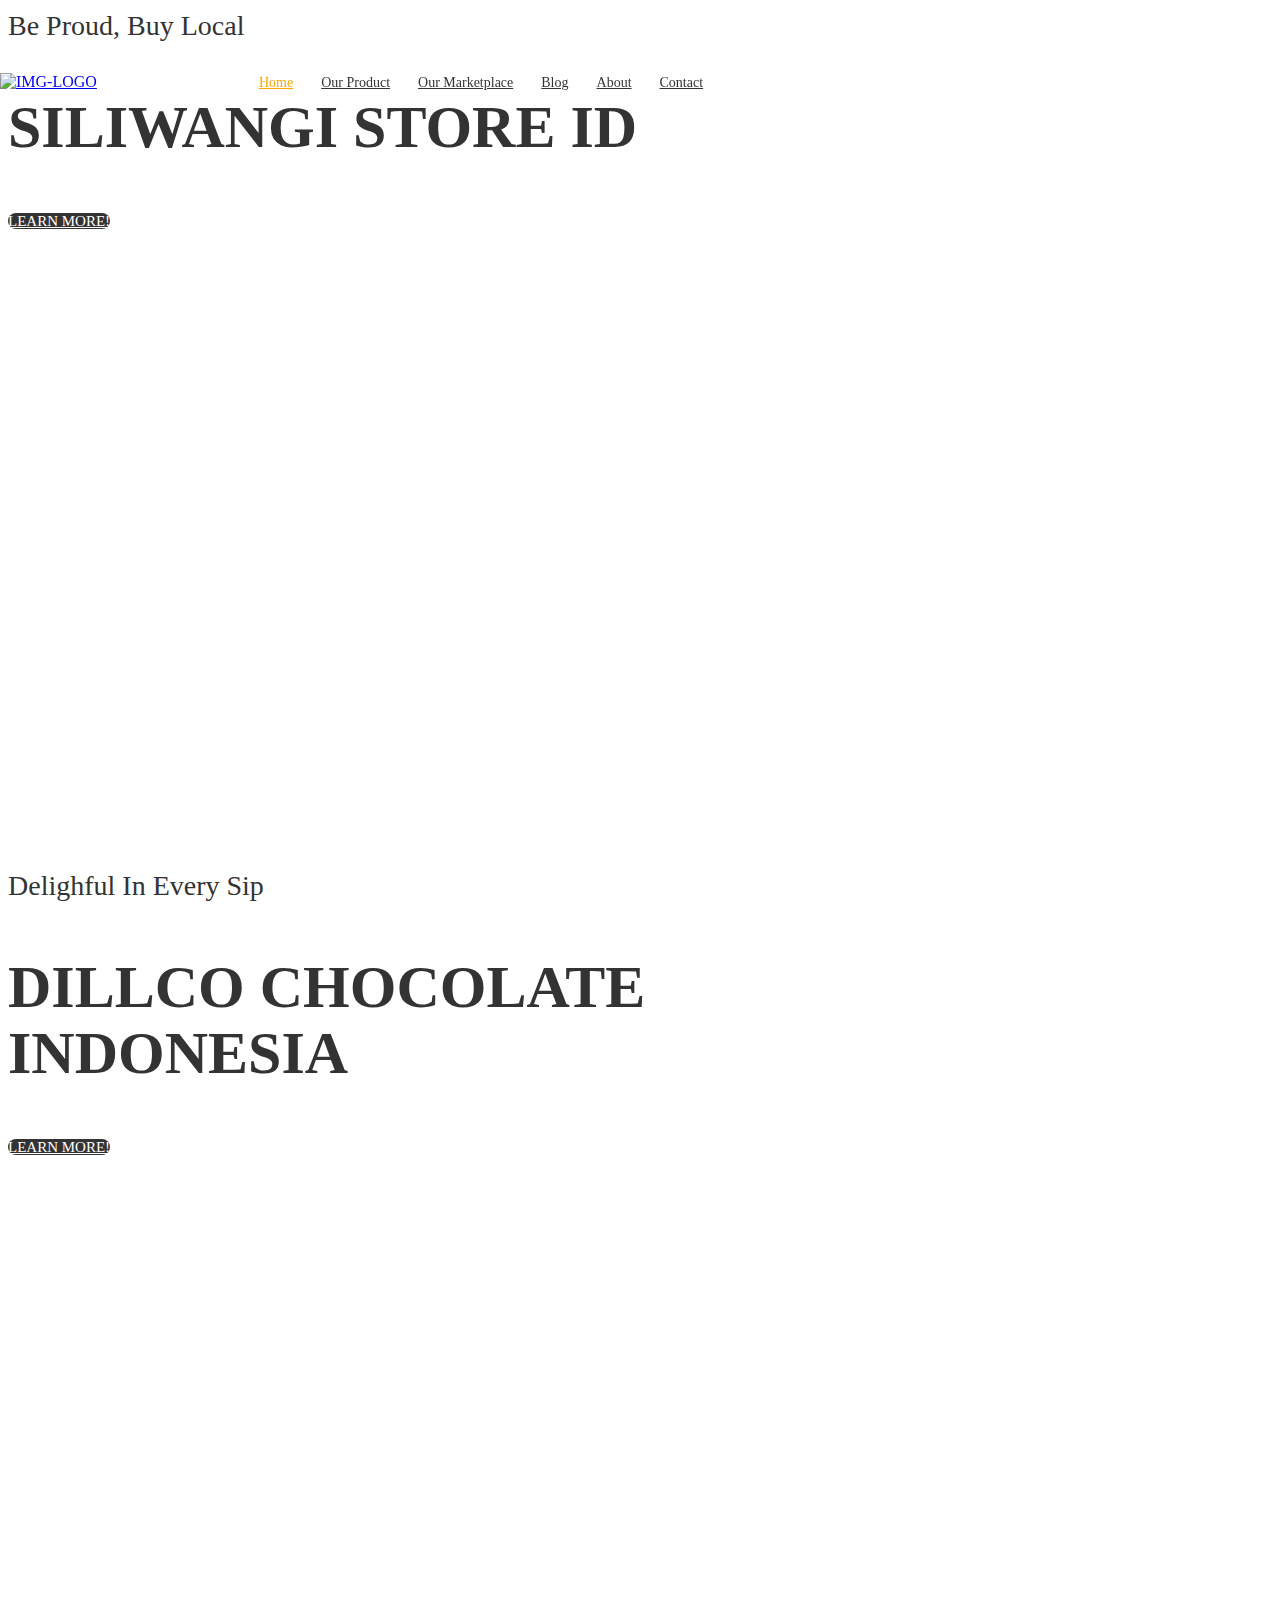
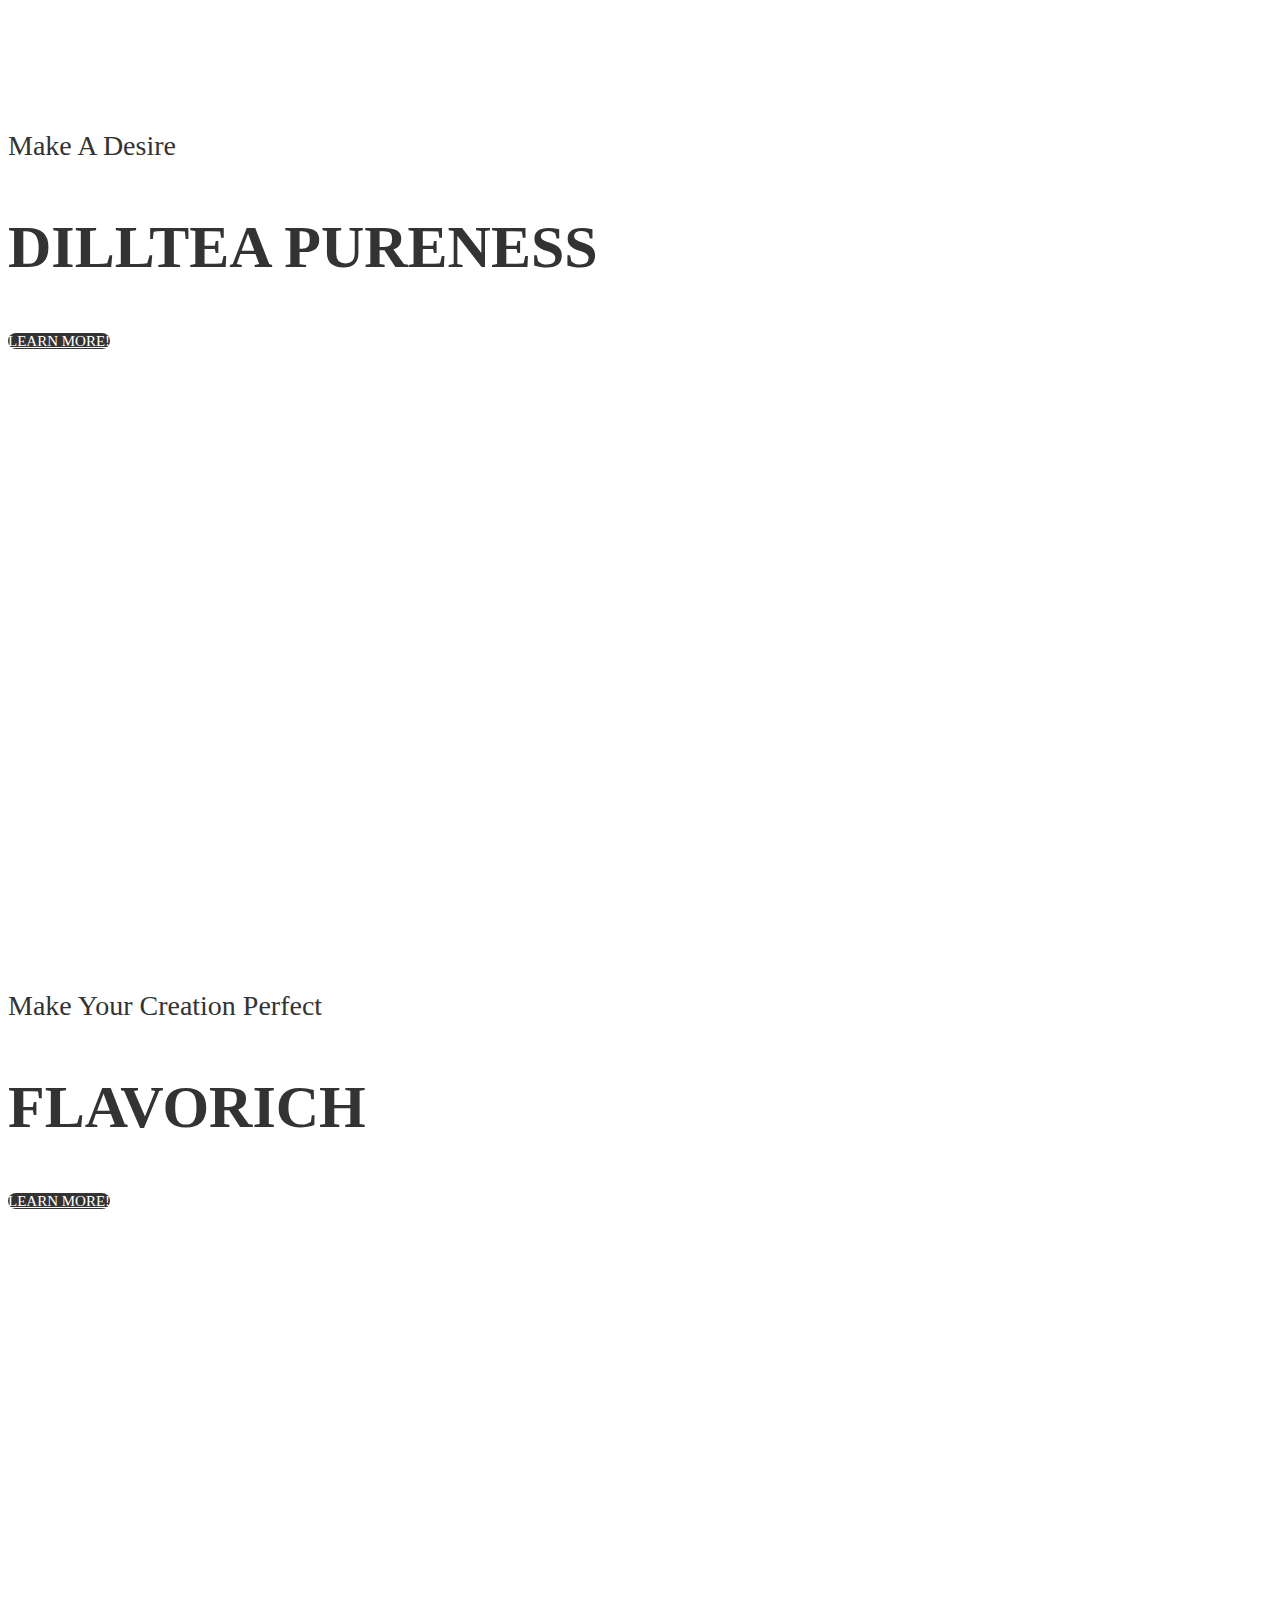
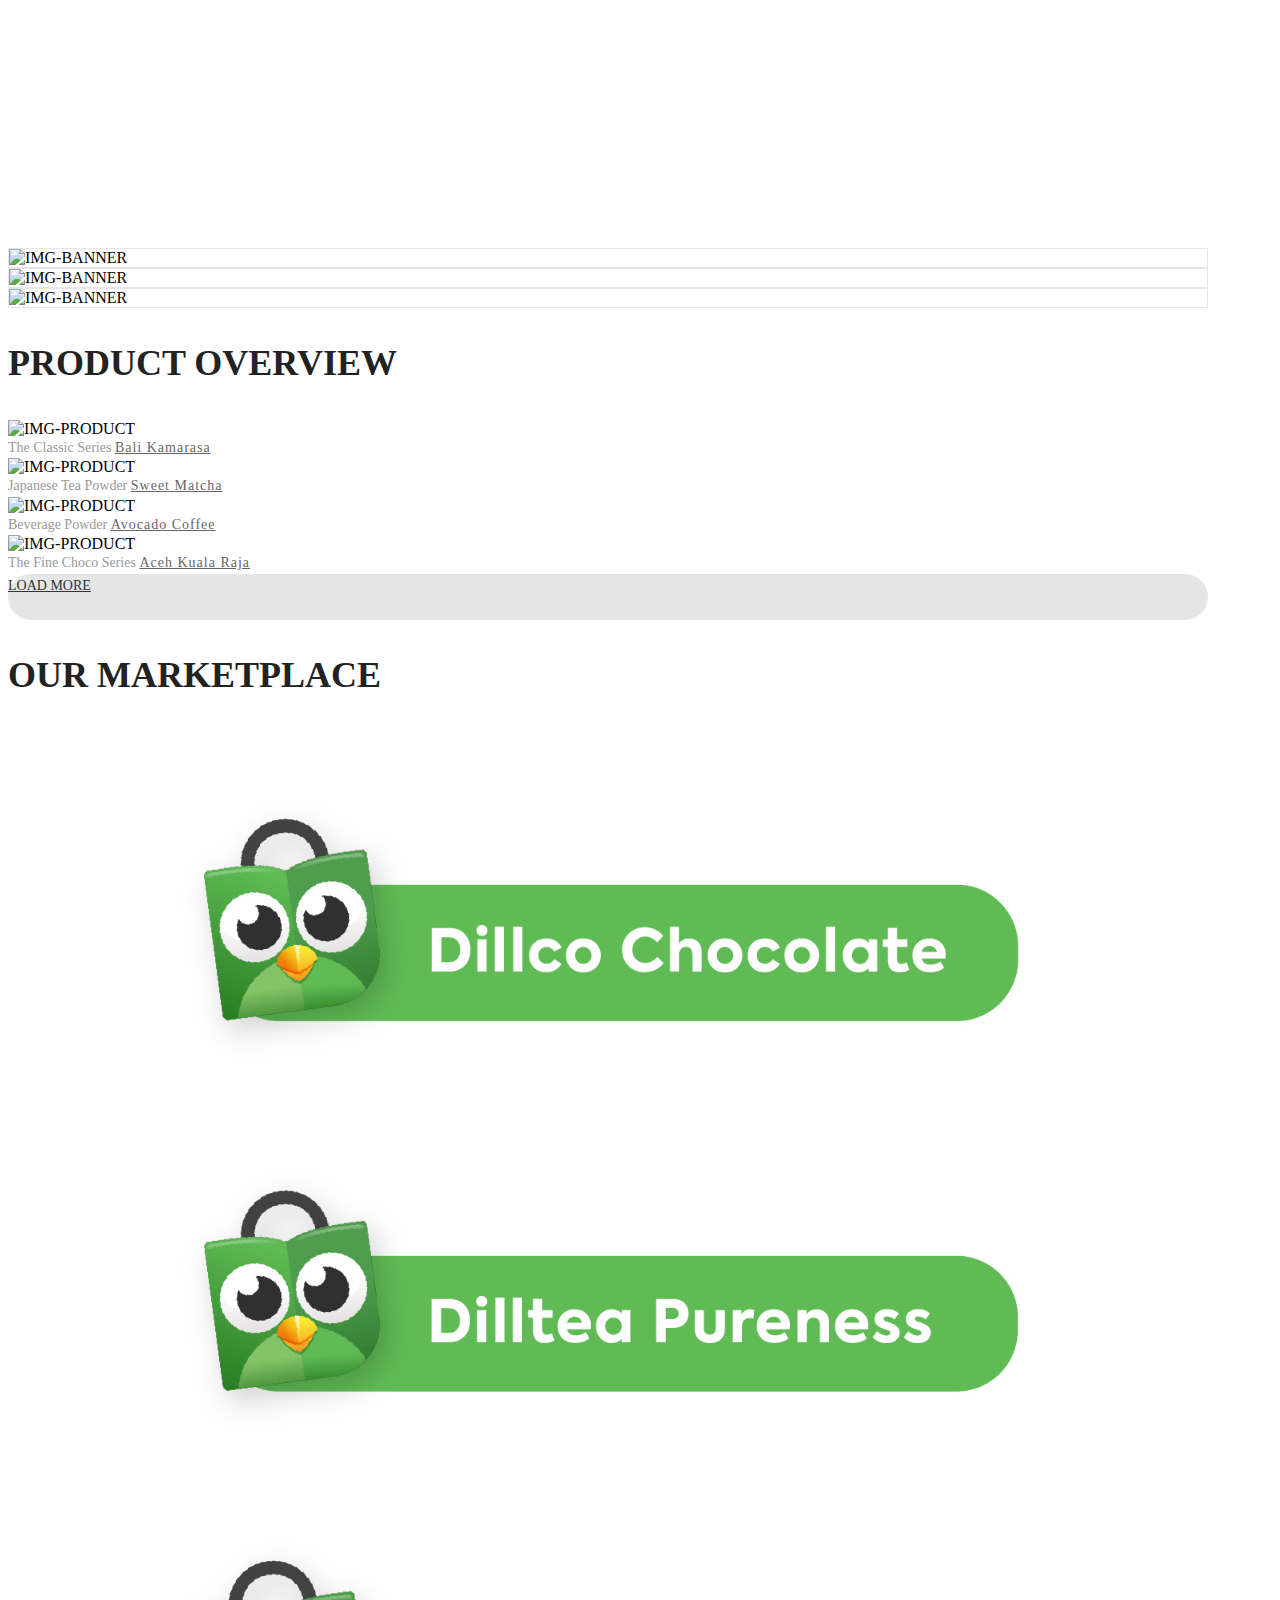
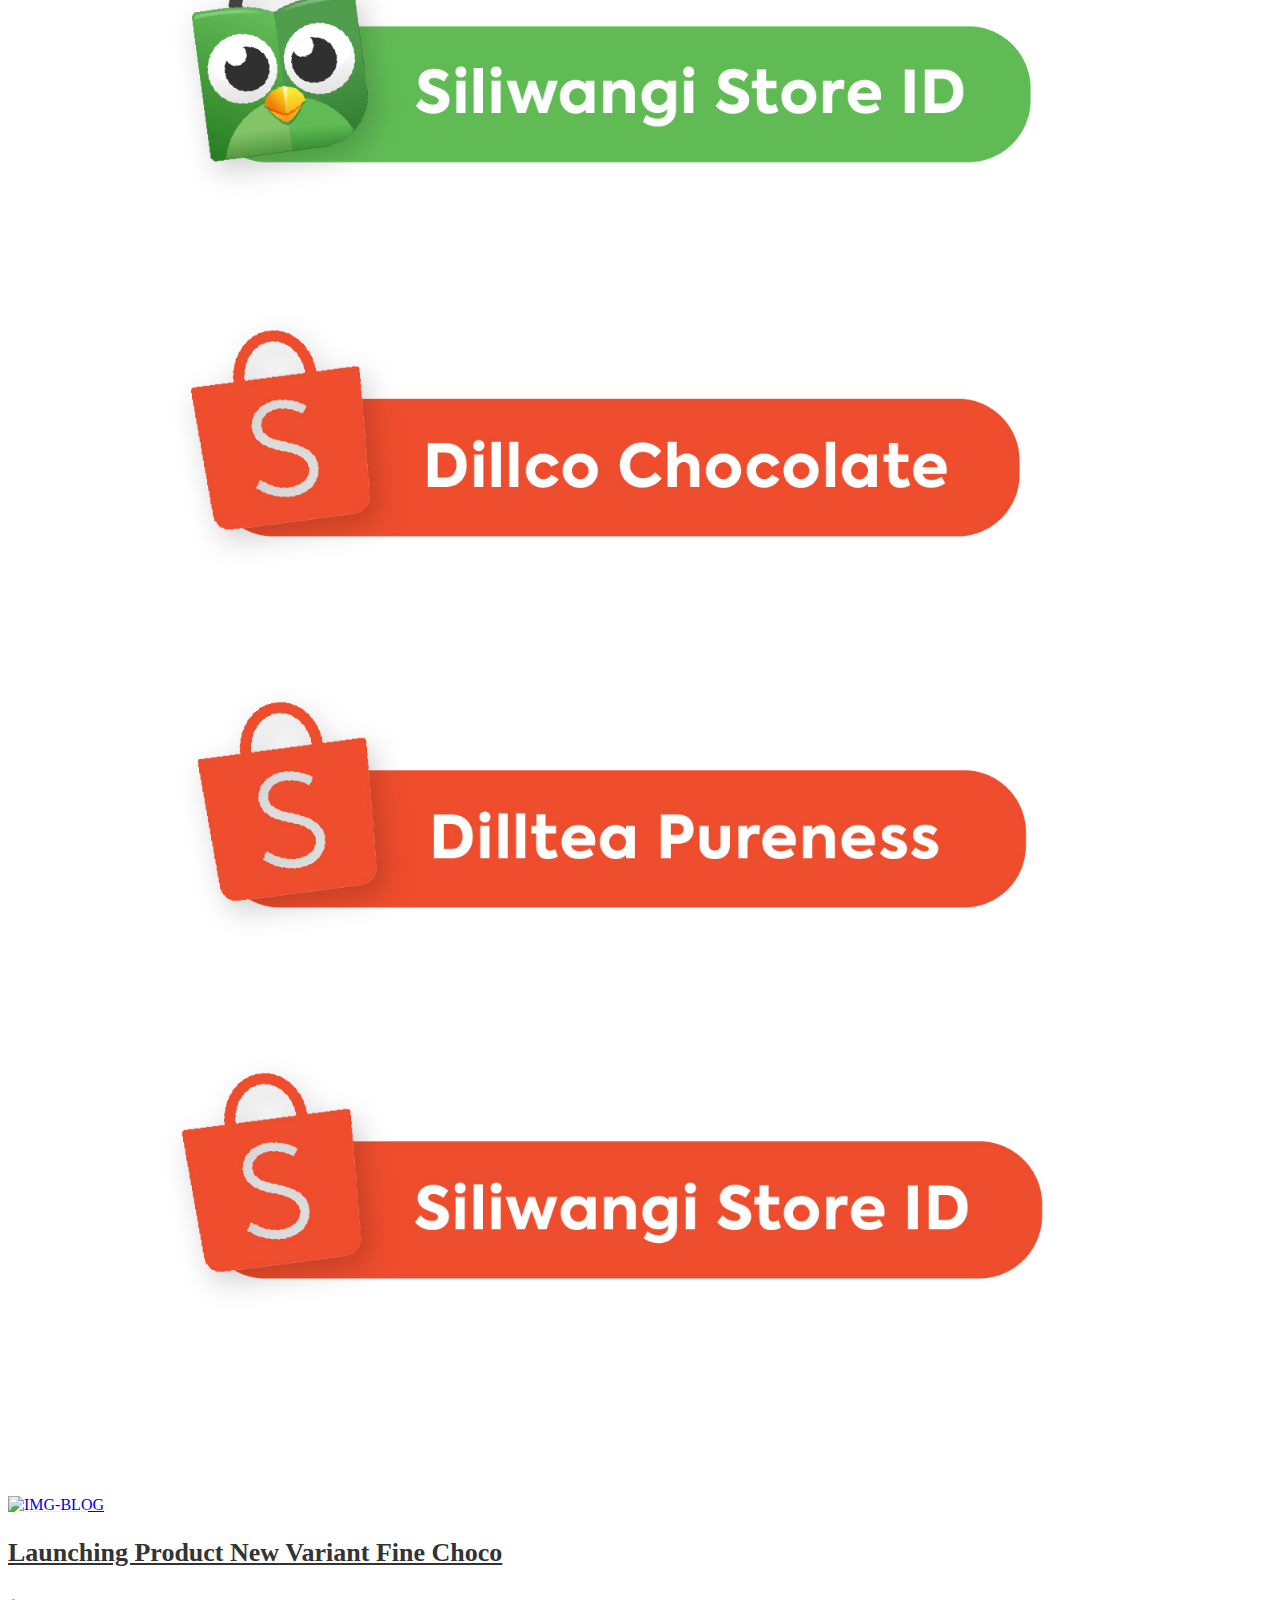
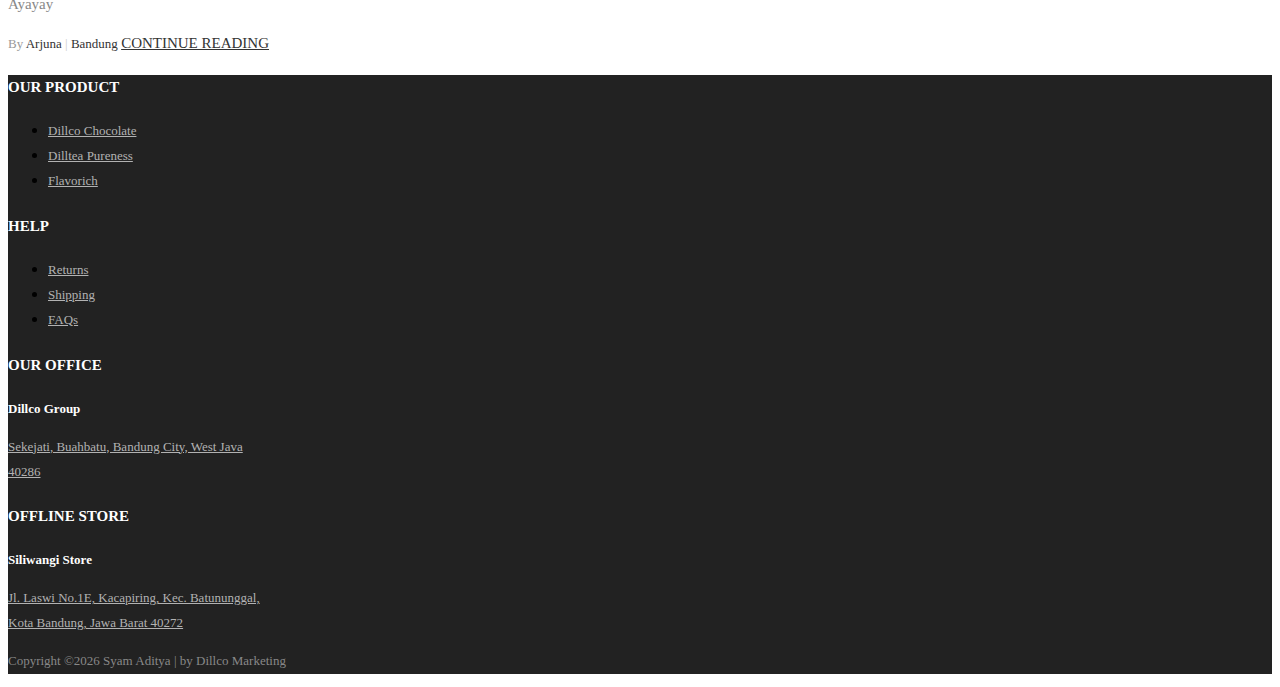
==== index.html @ f3f21f54 "Update" ====
<!DOCTYPE html>
<html lang="en">
<head>
	<title>Dillco Group Home Page</title>
	<meta charset="UTF-8">
	<meta name="viewport" content="width=device-width, initial-scale=1">
<!--===============================================================================================-->	
	<link rel="icon" type="image/png" href="images/icons/favicon.png"/>
<!--===============================================================================================-->
	<link rel="stylesheet" type="text/css" href="vendor/bootstrap/css/bootstrap.min.css">
<!--===============================================================================================-->
	<link rel="stylesheet" type="text/css" href="fonts/font-awesome-4.7.0/css/font-awesome.min.css">
<!--===============================================================================================-->
	<link rel="stylesheet" type="text/css" href="fonts/iconic/css/material-design-iconic-font.min.css">
<!--===============================================================================================-->
	<link rel="stylesheet" type="text/css" href="fonts/linearicons-v1.0.0/icon-font.min.css">
<!--===============================================================================================-->
	<link rel="stylesheet" type="text/css" href="vendor/animate/animate.css">
<!--===============================================================================================-->	
	<link rel="stylesheet" type="text/css" href="vendor/css-hamburgers/hamburgers.min.css">
<!--===============================================================================================-->
	<link rel="stylesheet" type="text/css" href="vendor/animsition/css/animsition.min.css">
<!--===============================================================================================-->
	<link rel="stylesheet" type="text/css" href="vendor/select2/select2.min.css">
<!--===============================================================================================-->	
	<link rel="stylesheet" type="text/css" href="vendor/daterangepicker/daterangepicker.css">
<!--===============================================================================================-->
	<link rel="stylesheet" type="text/css" href="vendor/slick/slick.css">
<!--===============================================================================================-->
	<link rel="stylesheet" type="text/css" href="vendor/MagnificPopup/magnific-popup.css">
<!--===============================================================================================-->
	<link rel="stylesheet" type="text/css" href="vendor/perfect-scrollbar/perfect-scrollbar.css">
<!--===============================================================================================-->
	<link rel="stylesheet" type="text/css" href="css/util.css">
	<link rel="stylesheet" type="text/css" href="css/main.css">
<!--===============================================================================================-->
</head>
<body class="animsition">
	
	<!-- Header -->
	<header>
		<!-- Header desktop -->
		<div class="container-menu-desktop">

			<div class="wrap-menu-desktop">
				<nav class="limiter-menu-desktop container">
					<!-- Logo desktop -->		
					<a href="#" class="logo">
						<img src="images/icons/dillco logo.png" alt="IMG-LOGO" style="width: 150px;">
					</a>

					<!-- Menu desktop -->
					<div class="menu-desktop">
						<ul class="main-menu">
							<li class="active-menu">
								<a href="index.html">Home</a>
								<!-- <ul class="sub-menu">
									<li><a href="index.html">Homepage 1</a></li>
									<li><a href="home-02.html">Homepage 2</a></li>
									<li><a href="home-03.html">Homepage 3</a></li>
								</ul> -->
							</li>

							<li>
								<a href="product.html">Our Product</a>
							</li>

							<li>
								<a href="#marketplace">Our Marketplace</a>
							</li>

							<li>
								<a href="#blog">Blog</a>
							</li>

							<li>
								<a href="#">About</a>
							</li>

							<li>
								<a href="#">Contact</a>
							</li>
						</ul>
					</div>	

					<!-- Icon header -->
				</nav>
			</div>	
		</div>

		<!-- Header Mobile -->
		<div class="wrap-header-mobile">
			<!-- Logo moblie -->		
			<div class="logo-mobile">
				<a href="index.html"><img src="images/icons/dillco logo.png" alt="IMG-LOGO"></a>
			</div>

			<!-- Icon header -->
			<!-- Button show menu -->
			<div class="btn-show-menu-mobile hamburger hamburger--squeeze">
				<span class="hamburger-box">
					<span class="hamburger-inner"></span>
				</span>
			</div>
		</div>


		<!-- Menu Mobile -->
		<div class="menu-mobile">

			<ul class="main-menu-m">
				<li>
					<a href="index.html">Home</a>
					<!-- <ul class="sub-menu-m">
						<li><a href="index.html">Homepage 1</a></li>
						<li><a href="home-02.html">Homepage 2</a></li>
						<li><a href="home-03.html">Homepage 3</a></li>
					</ul> -->
					<!-- <span class="arrow-main-menu-m">
						<i class="fa fa-angle-right" aria-hidden="true"></i>
					</span> -->
				</li>

				<li>
					<a href="product.html">Our Product</a>
				</li>

				<li>
					<a href="#marketplace">Our Marketplace</a>
				</li>

				<li>
					<a href="#blog">Blog</a>
				</li>

				<li>
					<a href="#">About</a>
				</li>

				<li>
					<a href="#">Contact</a>
				</li>
			</ul>
		</div>

		<!-- Modal Search -->
	</header>

	<!-- Cart -->
	<!-- Slider -->
	<section class="section-slide">
		<div class="wrap-slick1">
			<div class="slick1">
				<div class="item-slick1" style="background-image: url(images/bannerssid.jpg);">
					<div class="container h-full">
						<div class="flex-col-l-m h-full p-t-100 p-b-30 respon5">
							<div class="layer-slick1 animated visible-false" data-appear="fadeInDown" data-delay="0">
								<span class="ltext-101 cl2 respon2">
									Be Proud, Buy Local
								</span>
							</div>
								
							<div class="layer-slick1 animated visible-false" data-appear="fadeInUp" data-delay="800">
								<h2 class="ltext-201 cl2 p-t-19 p-b-43 respon1">
									Siliwangi Store ID
								</h2>
							</div>
								
							<div class="layer-slick1 animated visible-false" data-appear="zoomIn" data-delay="1600">
								<a href="#" class="flex-c-m stext-101 cl0 size-101 bg1 bor1 hov-btn1 p-lr-15 trans-04">
									Learn More!
								</a>
							</div>
						</div>
					</div>
				</div>
				<div class="item-slick1" style="background-image: url(images/bannerdillco.jpg);">
					<div class="container h-full">
						<div class="flex-col-l-m h-full p-t-100 p-b-30 respon5">
							<div class="layer-slick1 animated visible-false" data-appear="fadeInDown" data-delay="0">
								<span class="ltext-101 cl2 respon2">
									Delighful In Every Sip
								</span>
							</div>
								
							<div class="layer-slick1 animated visible-false" data-appear="fadeInUp" data-delay="800">
								<h2 class="ltext-201 cl2 p-t-19 p-b-43 respon1">
									Dillco Chocolate <br>Indonesia
								</h2>
							</div>
								
							<div class="layer-slick1 animated visible-false" data-appear="zoomIn" data-delay="1600">
								<a href="#" class="flex-c-m stext-101 cl0 size-101 bg1 bor1 hov-btn1 p-lr-15 trans-04">
									Learn More!
								</a>
							</div>
						</div>
					</div>
				</div>

				<div class="item-slick1" style="background-image: url(images/bannerdtp.jpg);">
					<div class="container h-full">
						<div class="flex-col-l-m h-full p-t-100 p-b-30 respon5">
							<div class="layer-slick1 animated visible-false" data-appear="fadeInDown" data-delay="0">
								<span class="ltext-101 cl2 respon2">
									Make A Desire
								</span>
							</div>
								
							<div class="layer-slick1 animated visible-false" data-appear="fadeInUp" data-delay="800">
								<h2 class="ltext-201 cl2 p-t-19 p-b-43 respon1">
									Dilltea Pureness
								</h2>
							</div>
								
							<div class="layer-slick1 animated visible-false" data-appear="zoomIn" data-delay="1600">
								<a href="#" class="flex-c-m stext-101 cl0 size-101 bg1 bor1 hov-btn1 p-lr-15 trans-04">
									Learn More!
								</a>
							</div>
						</div>
					</div>
				</div>

				<div class="item-slick1" style="background-image: url(images/bannerflavo.jpg);">
					<div class="container h-full">
						<div class="flex-col-l-m h-full p-t-100 p-b-30 respon5">
							<div class="layer-slick1 animated visible-false" data-appear="fadeInDown" data-delay="0">
								<span class="ltext-101 cl2 respon2">
									Make Your Creation Perfect
								</span>
							</div>
								
							<div class="layer-slick1 animated visible-false" data-appear="fadeInUp" data-delay="800">
								<h2 class="ltext-201 cl2 p-t-19 p-b-43 respon1">
									Flavorich
								</h2>
							</div>
								
							<div class="layer-slick1 animated visible-false" data-appear="zoomIn" data-delay="1600">
								<a href="#" class="flex-c-m stext-101 cl0 size-101 bg1 bor1 hov-btn1 p-lr-15 trans-04">
									Learn More!
								</a>
							</div>
						</div>
					</div>
				</div>
			</div>
		</div>
	</section>


	<!-- Banner -->
	<div class="sec-banner bg0 p-t-80 p-b-10">
		<div class="container">
			<div class="row">
				<div class="col-md-6 col-xl-4 p-b-10 m-lr-auto">
					<!-- Block1 -->
					<div class="block1 wrap-pic-w hov-img0">
						<img src="images/bannercatdci.jpg" alt="IMG-BANNER">

						<!-- <a href="#" class="block1-txt ab-t-l s-full flex-col-l-sb p-lr-38 p-tb-34 trans-03 respon3">
							<div class="block1-txt-child1 flex-col-l"> -->
								<!-- <span class="block1-name ltext-102 trans-04 p-b-8">
									Women
								</span>

								<span class="block1-info stext-102 trans-04">
									Spring 2018
								</span> -->
							<!-- </div>

							<div class="block1-txt-child2 p-b-4 trans-05">
								<div class="block1-link stext-101 cl0 trans-09" style="color: #333333;">
									Learn More!
								</div>
							</div> -->
						</a>
					</div>
				</div>

				<div class="col-md-6 col-xl-4 p-b-10 m-lr-auto">
					<!-- Block1 -->
					<div class="block1 wrap-pic-w hov-img0">
						<img src="images/bannercatdtp.jpg" alt="IMG-BANNER">

						<!-- <a href="#" class="block1-txt ab-t-l s-full flex-col-l-sb p-lr-38 p-tb-34 trans-03 respon3">
							<div class="block1-txt-child1 flex-col-l">
								<span class="block1-name ltext-102 trans-04 p-b-8">
									Men
								</span>

								<span class="block1-info stext-102 trans-04">
									Spring 2018
								</span>
							</div>

							<div class="block1-txt-child2 p-b-4 trans-05">
								<div class="block1-link stext-101 cl0 trans-09" style="color: #333333;">
									Learn More!
								</div>
							</div>
						</a> -->
					</div>
				</div>

				<div class="col-md-6 col-xl-4 p-b-10 m-lr-auto">
					<!-- Block1 -->
					<div class="block1 wrap-pic-w hov-img0">
						<img src="images/bannetcatflavo.jpg" alt="IMG-BANNER">

						<!-- <a href="#" class="block1-txt ab-t-l s-full flex-col-l-sb p-lr-38 p-tb-34 trans-03 respon3">
							<div class="block1-txt-child1 flex-col-l">
								<span class="block1-name ltext-102 trans-04 p-b-8">
								Accessories
								</span>

								<span class="block1-info stext-102 trans-04">
									New Trend
								</span>
							</div>

							<div class="block1-txt-child2 p-b-4 trans-05">
								<div class="block1-link stext-101 cl0 trans-09" style="color: #333333;">
									Learn More!
								</div>
							</div>
						</a> -->
					</div>
				</div>
			</div>
		</div>
	</div>


	<!-- Product -->
	<section class="bg0 p-t-23 p-b-30" id="ourproduct">
		<div class="container">
			<div class="p-b-10">
				<h3 class="ltext-103 cl5">
					Product Overview
				</h3>
			</div>

			<div class="flex-w flex-sb-m p-b-52">

				<!-- <div class="flex-w flex-c-m m-tb-10">
					<div class="flex-c-m stext-106 cl6 size-104 bor4 pointer hov-btn3 trans-04 m-r-8 m-tb-4 js-show-filter">
						<i class="icon-filter cl2 m-r-6 fs-15 trans-04 zmdi zmdi-filter-list"></i>
						<i class="icon-close-filter cl2 m-r-6 fs-15 trans-04 zmdi zmdi-close dis-none"></i>
						 Filter
					</div>

					<div class="flex-c-m stext-106 cl6 size-105 bor4 pointer hov-btn3 trans-04 m-tb-4 js-show-search">
						<i class="icon-search cl2 m-r-6 fs-15 trans-04 zmdi zmdi-search"></i>
						<i class="icon-close-search cl2 m-r-6 fs-15 trans-04 zmdi zmdi-close dis-none"></i>
						Search
					</div>
				</div>
				
				Search product
				<div class="dis-none panel-search w-full p-t-10 p-b-15">
					<div class="bor8 dis-flex p-l-15">
						<button class="size-113 flex-c-m fs-16 cl2 hov-cl1 trans-04">
							<i class="zmdi zmdi-search"></i>
						</button>

						<input class="mtext-107 cl2 size-114 plh2 p-r-15" type="text" name="search-product" placeholder="Search">
					</div>	
				</div> -->

				<!-- Filter -->
				<!-- <div class="dis-none panel-filter w-full p-t-10">
					<div class="wrap-filter flex-w bg6 w-full p-lr-40 p-t-27 p-lr-15-sm">
						<div class="filter-col1 p-r-15 p-b-27">
							<div class="mtext-102 cl2 p-b-15">
								Sort By
							</div>

							<ul>
								<li class="p-b-6">
									<a href="#" class="filter-link stext-106 trans-04">
										Default
									</a>
								</li>

								<li class="p-b-6">
									<a href="#" class="filter-link stext-106 trans-04">
										Popularity
									</a>
								</li>

								<li class="p-b-6">
									<a href="#" class="filter-link stext-106 trans-04">
										Average rating
									</a>
								</li>

								<li class="p-b-6">
									<a href="#" class="filter-link stext-106 trans-04 filter-link-active">
										Newness
									</a>
								</li>

								<li class="p-b-6">
									<a href="#" class="filter-link stext-106 trans-04">
										Price: Low to High
									</a>
								</li>

								<li class="p-b-6">
									<a href="#" class="filter-link stext-106 trans-04">
										Price: High to Low
									</a>
								</li>
							</ul>
						</div>

						<div class="filter-col2 p-r-15 p-b-27">
							<div class="mtext-102 cl2 p-b-15">
								Price
							</div>

							<ul>
								<li class="p-b-6">
									<a href="#" class="filter-link stext-106 trans-04 filter-link-active">
										All
									</a>
								</li>

								<li class="p-b-6">
									<a href="#" class="filter-link stext-106 trans-04">
										$0.00 - $50.00
									</a>
								</li>

								<li class="p-b-6">
									<a href="#" class="filter-link stext-106 trans-04">
										$50.00 - $100.00
									</a>
								</li>

								<li class="p-b-6">
									<a href="#" class="filter-link stext-106 trans-04">
										$100.00 - $150.00
									</a>
								</li>

								<li class="p-b-6">
									<a href="#" class="filter-link stext-106 trans-04">
										$150.00 - $200.00
									</a>
								</li>

								<li class="p-b-6">
									<a href="#" class="filter-link stext-106 trans-04">
										$200.00+
									</a>
								</li>
							</ul>
						</div>

						<div class="filter-col3 p-r-15 p-b-27">
							<div class="mtext-102 cl2 p-b-15">
								Color
							</div>

							<ul>
								<li class="p-b-6">
									<span class="fs-15 lh-12 m-r-6" style="color: #222;">
										<i class="zmdi zmdi-circle"></i>
									</span>

									<a href="#" class="filter-link stext-106 trans-04">
										Black
									</a>
								</li>

								<li class="p-b-6">
									<span class="fs-15 lh-12 m-r-6" style="color: #4272d7;">
										<i class="zmdi zmdi-circle"></i>
									</span>

									<a href="#" class="filter-link stext-106 trans-04 filter-link-active">
										Blue
									</a>
								</li>

								<li class="p-b-6">
									<span class="fs-15 lh-12 m-r-6" style="color: #b3b3b3;">
										<i class="zmdi zmdi-circle"></i>
									</span>

									<a href="#" class="filter-link stext-106 trans-04">
										Grey
									</a>
								</li>

								<li class="p-b-6">
									<span class="fs-15 lh-12 m-r-6" style="color: #00ad5f;">
										<i class="zmdi zmdi-circle"></i>
									</span>

									<a href="#" class="filter-link stext-106 trans-04">
										Green
									</a>
								</li>

								<li class="p-b-6">
									<span class="fs-15 lh-12 m-r-6" style="color: #fa4251;">
										<i class="zmdi zmdi-circle"></i>
									</span>

									<a href="#" class="filter-link stext-106 trans-04">
										Red
									</a>
								</li>

								<li class="p-b-6">
									<span class="fs-15 lh-12 m-r-6" style="color: #aaa;">
										<i class="zmdi zmdi-circle-o"></i>
									</span>

									<a href="#" class="filter-link stext-106 trans-04">
										White
									</a>
								</li>
							</ul>
						</div>

						<div class="filter-col4 p-b-27">
							<div class="mtext-102 cl2 p-b-15">
								Tags
							</div>

							<div class="flex-w p-t-4 m-r--5">
								<a href="#" class="flex-c-m stext-107 cl6 size-301 bor7 p-lr-15 hov-tag1 trans-04 m-r-5 m-b-5">
									Fashion
								</a>

								<a href="#" class="flex-c-m stext-107 cl6 size-301 bor7 p-lr-15 hov-tag1 trans-04 m-r-5 m-b-5">
									Lifestyle
								</a>

								<a href="#" class="flex-c-m stext-107 cl6 size-301 bor7 p-lr-15 hov-tag1 trans-04 m-r-5 m-b-5">
									Denim
								</a>

								<a href="#" class="flex-c-m stext-107 cl6 size-301 bor7 p-lr-15 hov-tag1 trans-04 m-r-5 m-b-5">
									Streetstyle
								</a>

								<a href="#" class="flex-c-m stext-107 cl6 size-301 bor7 p-lr-15 hov-tag1 trans-04 m-r-5 m-b-5">
									Crafts
								</a>
							</div>
						</div>
					</div>
				</div> -->
			</div>

			<div class="row isotope-grid">
				<div class="col-sm-6 col-md-4 col-lg-3 p-b-35 isotope-item dci">
					<!-- Block2 -->
					<div class="block2">
						<div class="block2-pic hov-img0">
							<img src="images/product dci/classicseries/classic bali.jpg" alt="IMG-PRODUCT">

							<a href="#" class="block2-btn flex-c-m stext-103 cl2 size-102 bg0 bor2 hov-btn1 p-lr-15 trans-04 js-show-modal11a">
								Quick View
							</a>
						</div>

						<div class="block2-txt flex-w flex-t p-t-14">
							<div class="block2-txt-child1 flex-col-l ">
								<span class="stext-104 cl4 trans-04 js-name-b2 p-b-6">
									The Classic Series
								</span>
								<a href="#" class="stext-105 js-show-modal11a hov-cl1 cl3">
									Bali Kamarasa
								</a>
							</div>
						</div>
					</div>
				</div>

				<div class="col-sm-6 col-md-4 col-lg-3 p-b-35 isotope-item dtp">
					<!-- Block2 -->
					<div class="block2">
						<div class="block2-pic hov-img0">
							<img src="images/product dilltea/sweet matcha.jpg" alt="IMG-PRODUCT">

							<a href="#" class="block2-btn flex-c-m stext-103 cl2 size-102 bg0 bor2 hov-btn1 p-lr-15 trans-04 js-show-modal21a">
								Quick View
							</a>
						</div>

						<div class="block2-txt flex-w flex-t p-t-14">
							<div class="block2-txt-child1 flex-col-l ">
								<span class="stext-104 cl4 trans-04 js-name-b2 p-b-6">
									Japanese Tea Powder
								</span>
								<a href="#" class="stext-105 js-show-modal21a hov-cl1 cl3">
									Sweet Matcha
								</a>
							</div>
						</div>
					</div>
				</div>

				<div class="col-sm-6 col-md-4 col-lg-3 p-b-35 isotope-item flv">
					<!-- Block2 -->
					<div class="block2">
						<div class="block2-pic hov-img0">
							<img src="images/product flavorich/powder/avocado.jpg" alt="IMG-PRODUCT">

							<a href="#" class="block2-btn flex-c-m stext-103 cl2 size-102 bg0 bor2 hov-btn1 p-lr-15 trans-04 js-show-modal31a">
								Quick View
							</a>
						</div>

						<div class="block2-txt flex-w flex-t p-t-14">
							<div class="block2-txt-child1 flex-col-l ">
								<span class="stext-104 cl4 trans-04 js-name-b2 p-b-6">
									Beverage Powder
								</span>
								<a href="#" class="stext-105 js-show-modal31a hov-cl1 cl3">
									Avocado Coffee
								</a>
							</div>
						</div>
					</div>
				</div>

				<div class="col-sm-6 col-md-4 col-lg-3 p-b-35 isotope-item dci">
					<!-- Block2 -->
					<div class="block2">
						<div class="block2-pic hov-img0">
							<img src="images/product dci/finechoco/fine choco aceh.jpg" alt="IMG-PRODUCT">

							<a href="#" class="block2-btn flex-c-m stext-103 cl2 size-102 bg0 bor2 hov-btn1 p-lr-15 trans-04 js-show-modal12a">
								Quick View
							</a>
						</div>

						<div class="block2-txt flex-w flex-t p-t-14">
							<div class="block2-txt-child1 flex-col-l ">
								<span class="stext-104 cl4 trans-04 js-name-b2 p-b-6">
									The Fine Choco Series
								</span>
								<a href="#" class="stext-105 js-show-modal12a hov-cl1 cl3">
									Aceh Kuala Raja
								</a>
							</div>
						</div>
					</div>
				</div>
			</div>

			<!-- Load more -->
			<div class="flex-c-m flex-w w-full p-t-45">
				<div class="flex-c-m stext-101 cl5 size-103 bg2 bor1 hov-btn1 p-lr-15 trans-04">
					<a href="product.html" class="stext-104 cl1 hov-cl1 trans-04">Load More</a> 
				</div>
			</div>

		</div>
	</section>

	<div id="marketplace" class="sec-banner bg0 p-t-30 p-b-30">
		<!-- Tokopedia -->
		<div class="container">
			<div class="p-b-20">
				<h3 class="ltext-103 cl5 p-b-15">
					Our Marketplace
				</h3>
			</div>
			<div class="row">
				<div class="col-md-6 col-xl-4 p-b-30 m-lr-auto">
					<!-- Block1 -->
					<div class="block2-pic hov-img0 wrap-pic-w"><img src="images/icons/Artboard 1.jpg" alt="IMG-BANNER">
						<a href="https://www.tokopedia.com/dillco" img="src()" class="block2-txt ab-t-l s-full flex-col-l-sb p-lr-38 p-tb-34 trans-03 respon3" target="_blank">
							
						</a>
					</div>
				</div>

				<div class="col-md-6 col-xl-4 p-b-30 m-lr-auto">
					<!-- Block1 -->
					<div class="block2-pic wrap-pic-w hov-img0">
						<img src="images/icons/Artboard 2.jpg" alt="IMG-BANNER">
						<a href="https://www.tokopedia.com/dilltea" class="block2-txt ab-t-l s-full flex-col-l-sb p-lr-38 p-tb-34 trans-03 respon3" target="_blank">
						</a>
					</div>
				</div>

				<div class="col-md-6 col-xl-4 p-b-30 m-lr-auto">
					<!-- Block1 -->
					<div class="block2-pic wrap-pic-w hov-img0">
						<img src="images/icons/Artboard 3.jpg" alt="IMG-BANNER">
						<a href="https://www.tokopedia.com/siliwangistoreid" class="block2-txt ab-t-l s-full flex-col-l-sb p-lr-38 p-tb-34 trans-03 respon3" target="_blank">
						</a>
					</div>
				</div>
			</div>
		</div>
		
		<!-- Shopee -->
		<div class="container">
			<div class="row">
				<div class="col-md-6 col-xl-4 p-b-30 m-lr-auto">
					<!-- Block1 -->
					<div class="block2-pic wrap-pic-w hov-img0">
						<img src="images/icons/Artboard 4.jpg" alt="IMG-BANNER">

						<a href="https://shopee.co.id/dillcochocolate?smtt=0.816114558-1667447539.3" class="block2-txt ab-t-l s-full flex-col-l-sb p-lr-38 p-tb-34 trans-03 respon3" target="_blank">
						</a>
					</div>
				</div>

				<div class="col-md-6 col-xl-4 p-b-30 m-lr-auto">
					<!-- Block1 -->
					<div class="block2-pic wrap-pic-w hov-img0">
						<img src="images/icons/Artboard 5.jpg" alt="IMG-BANNER">

						<a href="https://shopee.co.id/dillteapureness" class="block2-txt ab-t-l s-full flex-col-l-sb p-lr-38 p-tb-34 trans-03 respon3" target="_blank">
						</a>
					</div>
				</div>

				<div class="col-md-6 col-xl-4 p-b-30 m-lr-auto">
					<!-- Block1 -->
					<div class="block2-pic wrap-pic-w hov-img0">
						<img src="images/icons/Artboard 6.jpg" alt="IMG-BANNER">

						<a href="https://shopee.co.id/siliwangistore.id" class="block2-txt ab-t-l s-full flex-col-l-sb p-lr-38 p-tb-34 trans-03 respon3" target="_blank">
						</a>
					</div>
				</div>
			</div>
		</div>
	</div>

	<section id="blog" class="bg-img1 txt-center p-lr-15 p-tb-92" style="background-image: url('images/blogtitle.jpg');">
		<h2 class="ltext-105 cl0 txt-center">
			Blog
		</h2>
	</section>	

	<section class="bg0 p-t-60 p-b-60">
		<div class="container">
			<div class="row">
				<div class="col-md-12 p-b-80">
					<div class="p-r-45 p-r-0-lg">
						<!-- item blog -->
						<div class="p-b-63">
							<a href="#" class="hov-img0 how-pos5-parent">
								<img src="images/blog.png" alt="IMG-BLOG">

								<div class="flex-col-c-m size-123 bg9 how-pos5">
									<span class="ltext-107 cl2 txt-center">
										22
									</span>

									<span class="stext-109 cl3 txt-center">
										Jan 2018
									</span>
								</div>
							</a>

							<div class="p-t-32">
								<h4 class="p-b-15">
									<a href="#" class="ltext-108 cl2 hov-cl1 trans-04">
										Launching Product New Variant Fine Choco
									</a>
								</h4>

								<p class="stext-117 cl6">
									Ayayay
								</p>

								<div class="flex-w flex-sb-m p-t-18">
									<span class="flex-w flex-m stext-111 cl2 p-r-30 m-tb-10">
										<span>
											<span class="cl4">By</span> Arjuna
											<span class="cl12 m-l-4 m-r-6">|</span>
										</span>

										<span>
											Bandung
										</span>
									</span>

									<a href="#" class="stext-101 cl2 hov-cl1 trans-04 m-tb-10">
										Continue Reading

										<i class="fa fa-long-arrow-right m-l-9"></i>
									</a>
								</div>
							</div>
						</div>

						<!-- item blog -->
						<!-- <div class="p-b-63">
							<a href="blog-detail.html" class="hov-img0 how-pos5-parent">
								<img src="images/blog-05.jpg" alt="IMG-BLOG">

								<div class="flex-col-c-m size-123 bg9 how-pos5">
									<span class="ltext-107 cl2 txt-center">
										18
									</span>

									<span class="stext-109 cl3 txt-center">
										Jan 2018
									</span>
								</div>
							</a>

							<div class="p-t-32">
								<h4 class="p-b-15">
									<a href="blog-detail.html" class="ltext-108 cl2 hov-cl1 trans-04">
										The Great Big List of Men’s Gifts for the Holidays 
									</a>
								</h4>

								<p class="stext-117 cl6">
									Class aptent taciti sociosqu ad litora torquent per conubia nostra, per inceptos himenaeos. Fusce eget dictum tortor. Donec dictum vitae sapien eu varius
								</p>

								<div class="flex-w flex-sb-m p-t-18">
									<span class="flex-w flex-m stext-111 cl2 p-r-30 m-tb-10">
										<span>
											<span class="cl4">By</span> Admin  
											<span class="cl12 m-l-4 m-r-6">|</span>
										</span>

										<span>
											StreetStyle, Fashion, Couple  
											<span class="cl12 m-l-4 m-r-6">|</span>
										</span>

										<span>
											8 Comments
										</span>
									</span>

									<a href="blog-detail.html" class="stext-101 cl2 hov-cl1 trans-04 m-tb-10">
										Continue Reading

										<i class="fa fa-long-arrow-right m-l-9"></i>
									</a>
								</div>
							</div>
						</div> -->

						<!-- item blog -->

						<!-- Pagination -->
						<!-- <div class="flex-l-m flex-w w-full p-t-10 m-lr--7">
							<a href="#" class="flex-c-m how-pagination1 trans-04 m-all-7 active-pagination1">
								1
							</a>

							<a href="#" class="flex-c-m how-pagination1 trans-04 m-all-7">
								2
							</a>
						</div> -->
					</div>
				</div>
			</div>
		</div>
	</section>	


	<!-- Footer -->
	<footer class="bg3 p-t-75 p-b-32">
		<div class="container">
			<div class="row">
				<div class="col-sm-6 col-lg-3 p-b-50">
					<h4 class="stext-301 cl0 p-b-30">
						Our Product
					</h4>

					<ul>
						<li class="p-b-10">
							<a href="#" class="stext-107 cl7 hov-cl1 trans-04">
								Dillco Chocolate
							</a>
						</li>

						<li class="p-b-10">
							<a href="#" class="stext-107 cl7 hov-cl1 trans-04">
								Dilltea Pureness
							</a>
						</li>

						<li class="p-b-10">
							<a href="#" class="stext-107 cl7 hov-cl1 trans-04">
								Flavorich
							</a>
						</li>
					</ul>
				</div>

				<div class="col-sm-6 col-lg-3 p-b-50">
					<h4 class="stext-301 cl0 p-b-30">
						Help
					</h4>
					<ul>
						<li class="p-b-10">
							<a href="#" class="stext-107 cl7 hov-cl1 trans-04">
								Returns 
							</a>
						</li>

						<li class="p-b-10">
							<a href="#" class="stext-107 cl7 hov-cl1 trans-04">
								Shipping
							</a>
						</li>

						<li class="p-b-10">
							<a href="#" class="stext-107 cl7 hov-cl1 trans-04">
								FAQs
							</a>
						</li>
					</ul>
				</div>

				<div class="col-sm-6 col-lg-3 p-b-50">
					<h4 class="stext-301 cl0">
						Our Office
					</h4>
					<h3 class="stext-107 cl0">Dillco Group</h3>
					<p class="stext-107 cl7 size-201">
					<a href="https://www.google.com/maps/place/dillco+group/@-6.9442209,107.6590278,17z/data=!3m1!4b1!4m6!3m5!1s0x2e68e984b9090205:0x5935ac5cddcbd7ae!8m2!3d-6.9442262!4d107.6616027!16s%2Fg%2F11h0sm9xg5?entry=ttu" target="_blank" class="cl7 hov-cl1 trans-04 m-r-16">Sekejati, Buahbatu, Bandung City, West Java 40286</a>
						
					</p>

					<div class="p-t-27">
						<a href="#" class="fs-18 cl7 hov-cl1 trans-04 m-r-16">
							<i class="fa fa-facebook"></i>
						</a>

						<a href="#" class="fs-18 cl7 hov-cl1 trans-04 m-r-16">
							<i class="fa fa-instagram"></i>
						</a>

						<!-- <a href="#" class="fs-18 cl7 hov-cl1 trans-04 m-r-16">
							<i class="fa fa-pinterest-p"></i>
						</a> -->
					</div>
				</div>

				<div class="col-sm-6 col-lg-3 p-b-50">
					<h4 class="stext-301 cl0">
						Offline Store
					</h4>
					<h3 class="stext-107 cl0">Siliwangi Store</h3>
					<p class="stext-107 cl7 size-201">
					<a href="https://www.google.com/maps/place/Siliwangi+Store/@-6.9160927,107.6278636,17z/data=!3m1!4b1!4m6!3m5!1s0x2e68e7cfcb499e45:0x16e0aad8b89ca76d!8m2!3d-6.916098!4d107.6304385!16s%2Fg%2F11cs17s__b?entry=ttu" target="_blank" class="cl7 hov-cl1 trans-04 m-r-16">Jl. Laswi No.1E, Kacapiring, Kec. Batununggal, Kota Bandung, Jawa Barat 40272</a>
					</p>

				</div>
			</div>

			<div class="p-t-40">
				<p class="stext-107 cl6 txt-center">
					<!-- Link back to Colorlib can't be removed. Template is licensed under CC BY 3.0. -->
Copyright &copy;<script>document.write(new Date().getFullYear());</script> Syam Aditya | by Dillco Marketing

				</p>
			</div>
		</div>
	</footer>


	<!-- Back to top -->
	<div class="btn-back-to-top" id="myBtn">
		<span class="symbol-btn-back-to-top">
			<i class="zmdi zmdi-chevron-up"></i>
		</span>
	</div>

	<!-- Modal1 -->
	<div class="wrap-modal1 js-modal11a p-t-60 p-b-20">
		<div class="overlay-modal1 js-hide-modal11a"></div>

		<div class="container">
			<div class="bg0 p-t-60 p-b-30 p-lr-15-lg how-pos3-parent">
				<button class="how-pos3 hov3 trans-04 js-hide-modal11a">
					<img src="images/icons/icon-close.png" alt="CLOSE">
				</button>

				<div class="row">
					<div class="col-md-6 col-lg-7 p-b-30">
						<div class="p-l-25 p-r-30 p-lr-0-lg">
							<div class="wrap-slick3 flex-sb flex-w">
								<div class="wrap-slick3-dots"></div>
								<div class="wrap-slick3-arrows flex-sb-m flex-w"></div>

								<div class="slick3 gallery-lb">
									<div class="item-slick3" data-thumb="images/product dci/classicseries/1kg classic bali.jpg">
										<div class="wrap-pic-w pos-relative">
											<img src="images/product dci/classicseries/1kg classic bali.jpg" alt="IMG-PRODUCT">

											<a class="flex-c-m size-108 how-pos1 bor0 fs-16 cl10 bg0 hov-btn3 trans-04" href="images/product dci/classicseries/1kg classic bali.jpg">
												<i class="fa fa-expand"></i>
											</a>
										</div>
									</div>

									<div class="item-slick3" data-thumb="images/product dci/classicseries/300g Classic Series bali.jpg">
										<div class="wrap-pic-w pos-relative">
											<img src="images/product dci/classicseries/300g Classic Series bali.jpg" alt="IMG-PRODUCT">

											<a class="flex-c-m size-108 how-pos1 bor0 fs-16 cl10 bg0 hov-btn3 trans-04" href="images/product dci/classicseries/300g Classic Series bali.jpg">
												<i class="fa fa-expand"></i>
											</a>
										</div>
									</div>

									<div class="item-slick3" data-thumb="images/product dci/classicseries/sachet classic bali.jpg">
										<div class="wrap-pic-w pos-relative">
											<img src="images/product dci/classicseries/sachet classic bali.jpg" alt="IMG-PRODUCT">

											<a class="flex-c-m size-108 how-pos1 bor0 fs-16 cl10 bg0 hov-btn3 trans-04" href="images/product dci/classicseries/sachet classic bali.jpg">
												<i class="fa fa-expand"></i>
											</a>
										</div>
									</div>
								</div>
							</div>
						</div>
					</div>
					
					<div class="col-md-6 col-lg-5 p-b-30">
						<div class="p-r-50 p-t-5 p-lr-0-lg">
							<h4 class="mtext-111 cl2">
								Bali Kamarasa <span class="stext-110 cl3">| The Classic Series</span>
							</h4>

							<p class="mtext-106 cl2 p-t-20" style="font-style: italic;">
								Light & Nutty
							</p>

							<p class="stext-110 cl3 p-t-20">
								Available in : 20g | 300g | 1000g
							</p>

							<p class="stext-102 cl3 p-t-20" style="text-align: justify;">
								In Sanskrit, Kamarasa means “full of love”, which we found this naming would suit best to the character of Bali Kamarasa. Because Bali Kamarasa offers you the balance of light texture, fruity flavours and hints of nut, and those create a beautiful harmony that represents how love at the first sight would feel like.
							</p>
						</div>
					</div>
				</div>
			</div>
		</div>
	</div>

	<!-- modal 2 -->
	<div class="wrap-modal1 js-modal21a p-t-60 p-b-20">
		<div class="overlay-modal1 js-hide-modal21a"></div>

		<div class="container">
			<div class="bg0 p-t-60 p-b-30 p-lr-15-lg how-pos3-parent">
				<button class="how-pos3 hov3 trans-04 js-hide-modal21a">
					<img src="images/icons/icon-close.png" alt="CLOSE">
				</button>

				<div class="row">
					<div class="col-md-6 col-lg-7 p-b-30">
						<div class="p-l-25 p-r-30 p-lr-0-lg">
							<div class="wrap-slick3 flex-sb flex-w">
								<div class="wrap-slick3-dots"></div>
								<div class="wrap-slick3-arrows flex-sb-m flex-w"></div>

								<div class="slick3 gallery-lb">
									<div class="item-slick3" data-thumb="images/product dilltea/1kg sweet matcha.jpg">
										<div class="wrap-pic-w pos-relative">
											<img src="images/product dilltea/1kg sweet matcha.jpg" alt="IMG-PRODUCT">

											<a class="flex-c-m size-108 how-pos1 bor0 fs-16 cl10 bg0 hov-btn3 trans-04" href="images/product dilltea/1kg sweet matcha.jpg">
												<i class="fa fa-expand"></i>
											</a>
										</div>
									</div>

									<div class="item-slick3" data-thumb="images/product dilltea/200g sweet matcha.jpg">
										<div class="wrap-pic-w pos-relative">
											<img src="images/product dilltea/200g sweet matcha.jpg" alt="IMG-PRODUCT">

											<a class="flex-c-m size-108 how-pos1 bor0 fs-16 cl10 bg0 hov-btn3 trans-04" href="images/product dilltea/200g sweet matcha.jpg">
												<i class="fa fa-expand"></i>
											</a>
										</div>
									</div>

									<div class="item-slick3" data-thumb="images/product dilltea/sachet sweet matcha.jpg">
										<div class="wrap-pic-w pos-relative">
											<img src="images/product dilltea/sachet sweet matcha.jpg" alt="IMG-PRODUCT">

											<a class="flex-c-m size-108 how-pos1 bor0 fs-16 cl10 bg0 hov-btn3 trans-04" href="images/product dilltea/sachet sweet matcha.jpg">
												<i class="fa fa-expand"></i>
											</a>
										</div>
									</div>
								</div>
							</div>
						</div>
					</div>
					
					<div class="col-md-6 col-lg-5 p-b-30">
						<div class="p-r-50 p-t-5 p-lr-0-lg">
							<h4 class="mtext-111 cl2">
								Sweet Matcha <span class="stext-110 cl3">| Japanese Tea Powder</span>
							</h4>

							<p class="stext-110 cl3 p-t-20">
								Available in : 20g | 200g | 1000g
							</p>

							<p class="stext-102 cl3 p-t-20" style="text-align: justify;">
								Matcha is a powdered green tea made from dry green tea leaves which are ground to a powdery consistency. Matcha has a unique,  non-bitter taste annd vibrant green color and is regarded as the  most aromatic form of green tea.
							</p>
						</div>
					</div>
				</div>
			</div>
		</div>
	</div>

	<!-- modal 3 -->
	<div class="wrap-modal1 js-modal31a p-t-60 p-b-20">
		<div class="overlay-modal1 js-hide-modal31a"></div>

		<div class="container">
			<div class="bg0 p-t-60 p-b-30 p-lr-15-lg how-pos3-parent">
				<button class="how-pos3 hov3 trans-04 js-hide-modal31a">
					<img src="images/icons/icon-close.png" alt="CLOSE">
				</button>

				<div class="row">
					<div class="col-md-6 col-lg-7 p-b-30">
						<div class="p-l-25 p-r-30 p-lr-0-lg">
							<div class="wrap-slick3 flex-sb flex-w">
								<div class="wrap-slick3-dots"></div>
								<div class="wrap-slick3-arrows flex-sb-m flex-w"></div>

								<div class="slick3 gallery-lb">
									<div class="item-slick3" data-thumb="images/product flavorich/powder/detail/avocado coffee.jpg">
										<div class="wrap-pic-w pos-relative">
											<img src="images/product flavorich/powder/detail/avocado coffee.jpg" alt="IMG-PRODUCT">

											<a class="flex-c-m size-108 how-pos1 bor0 fs-16 cl10 bg0 hov-btn3 trans-04" href="images/product flavorich/powder/detail/avocado coffee.jpg">
												<i class="fa fa-expand"></i>
											</a>
										</div>
									</div>
								</div>
							</div>
						</div>
					</div>
					
					<div class="col-md-6 col-lg-5 p-b-30">
						<div class="p-r-50 p-t-5 p-lr-0-lg">
							<h4 class="mtext-111 cl2">
								Avocado Coffee <span class="stext-110 cl3">| Beverage Powder</span>
							</h4>

							<p class="stext-110 cl3 p-t-20">
								Available in : 1000g
							</p>

							<p class="stext-102 cl3 p-t-20" style="text-align: justify;">
								A mixture of avocado and coffee, thus results in green-brownish color like avocado. It has velvety avocado texture fragrance of coffee.
							</p>
						</div>
					</div>
				</div>
			</div>
		</div>
	</div>

	<!-- modal 4 -->
	<div class="wrap-modal1 js-modal12a p-t-60 p-b-20">
		<div class="overlay-modal1 js-hide-modal12a"></div>

		<div class="container">
			<div class="bg0 p-t-60 p-b-30 p-lr-15-lg how-pos3-parent">
				<button class="how-pos3 hov3 trans-04 js-hide-modal12a">
					<img src="images/icons/icon-close.png" alt="CLOSE">
				</button>

				<div class="row">
					<div class="col-md-6 col-lg-7 p-b-30">
						<div class="p-l-25 p-r-30 p-lr-0-lg">
							<div class="wrap-slick3 flex-sb flex-w">
								<div class="wrap-slick3-dots"></div>
								<div class="wrap-slick3-arrows flex-sb-m flex-w"></div>

								<div class="slick3 gallery-lb">
									<div class="item-slick3" data-thumb="images/product dci/finechoco/1kg fine choco aceh.jpg">
										<div class="wrap-pic-w pos-relative">
											<img src="images/product dci/finechoco/1kg fine choco aceh.jpg" alt="IMG-PRODUCT">

											<a class="flex-c-m size-108 how-pos1 bor0 fs-16 cl10 bg0 hov-btn3 trans-04" href="images/product dci/finechoco/1kg fine choco aceh.jpg">
												<i class="fa fa-expand"></i>
											</a>
										</div>
									</div>

									<div class="item-slick3" data-thumb="images/product dci/finechoco/sachet fine choco aceh.jpg">
										<div class="wrap-pic-w pos-relative">
											<img src="images/product dci/finechoco/sachet fine choco aceh.jpg" alt="IMG-PRODUCT">

											<a class="flex-c-m size-108 how-pos1 bor0 fs-16 cl10 bg0 hov-btn3 trans-04" href="images/product dci/finechoco/sachet fine choco aceh.jpg">
												<i class="fa fa-expand"></i>
											</a>
										</div>
									</div>
								</div>
							</div>
						</div>
					</div>
					
					<div class="col-md-6 col-lg-5 p-b-30">
						<div class="p-r-50 p-t-5 p-lr-0-lg">
							<h4 class="mtext-111 cl2">
								Aceh Kuala Raja <span class="stext-110 cl3">| The Fine Choco Series</span>
							</h4>

							<p class="mtext-106 cl2 p-t-20" style="font-style: italic;">
								Blueberry & Nougat
							</p>

							<p class="stext-110 cl3 p-t-20">
								Available in : 20g | 1000g
							</p>

							<p class="stext-102 cl3 p-t-20" style="text-align: justify;">
								Kuala Raja is a name we picked from Kuala Raja Beach from Bireun Regency, Nanggroe Aceh Darussalam, Indonesia. <br><br>
								Kuala Raja offers you a balance mix of nougat along with hints of sweet berries. Which produces a full, creamy mouthfeel and also a round body.
							</p>
						</div>
					</div>
				</div>
			</div>
		</div>
	</div>

<!--===============================================================================================-->	
	<script src="vendor/jquery/jquery-3.2.1.min.js"></script>
<!--===============================================================================================-->
	<script src="vendor/animsition/js/animsition.min.js"></script>
<!--===============================================================================================-->
	<script src="vendor/bootstrap/js/popper.js"></script>
	<script src="vendor/bootstrap/js/bootstrap.min.js"></script>
<!--===============================================================================================-->
	<script src="vendor/select2/select2.min.js"></script>
	<script>
		$(".js-select2").each(function(){
			$(this).select2({
				minimumResultsForSearch: 20,
				dropdownParent: $(this).next('.dropDownSelect2')
			});
		})
	</script>
<!--===============================================================================================-->
	<script src="vendor/daterangepicker/moment.min.js"></script>
	<script src="vendor/daterangepicker/daterangepicker.js"></script>
<!--===============================================================================================-->
	<script src="vendor/slick/slick.min.js"></script>
	<script src="js/slick-custom.js"></script>
<!--===============================================================================================-->
	<script src="vendor/parallax100/parallax100.js"></script>
	<script>
        $('.parallax100').parallax100();
	</script>
<!--===============================================================================================-->
	<script src="vendor/MagnificPopup/jquery.magnific-popup.min.js"></script>
	<script>
		$('.gallery-lb').each(function() { // the containers for all your galleries
			$(this).magnificPopup({
		        delegate: 'a', // the selector for gallery item
		        type: 'image',
		        gallery: {
		        	enabled:true
		        },
		        mainClass: 'mfp-fade'
		    });
		});
	</script>
<!--===============================================================================================-->
	<script src="vendor/isotope/isotope.pkgd.min.js"></script>
<!--===============================================================================================-->
	<script src="vendor/sweetalert/sweetalert.min.js"></script>
	<script>
		$('.js-addwish-b2').on('click', function(e){
			e.preventDefault();
		});

		$('.js-addwish-b2').each(function(){
			var nameProduct = $(this).parent().parent().find('.js-name-b2').html();
			$(this).on('click', function(){
				swal(nameProduct, "is added to wishlist !", "success");

				$(this).addClass('js-addedwish-b2');
				$(this).off('click');
			});
		});

		$('.js-addwish-detail').each(function(){
			var nameProduct = $(this).parent().parent().parent().find('.js-name-detail').html();

			$(this).on('click', function(){
				swal(nameProduct, "is added to wishlist !", "success");

				$(this).addClass('js-addedwish-detail');
				$(this).off('click');
			});
		});

		/*---------------------------------------------*/

		// $('.js-addcart-detail').each(function(){
		// 	var nameProduct = $(this).parent().parent().parent().parent().find('.js-name-detail').html();
		// 	$(this).on('click', function(){
		// 		swal(nameProduct, "is added to cart !", "success");
		// 	});
		// });
	
	</script>

<!--===============================================================================================-->
	<script src="vendor/perfect-scrollbar/perfect-scrollbar.min.js"></script>
	<script>
		$('.js-pscroll').each(function(){
			$(this).css('position','relative');
			$(this).css('overflow','hidden');
			var ps = new PerfectScrollbar(this, {
				wheelSpeed: 1,
				scrollingThreshold: 1000,
				wheelPropagation: false,
			});

			$(window).on('resize', function(){
				ps.update();
			})
		});
	</script>

	<script>
	function myFunction() {
	  var x = document.getElementById("myDIVBarang");
	  if (x.style.display !== "none") {
		x.style.display = "none";
	  } else {
		x.style.display !== "flex";
	  }
	}
	</script>
<!--===============================================================================================-->
	<script src="js/main.js"></script>
	

</body>
</html>
---- css/main.css ----
/*------------------------------------------------------------------
Project:  
Version:  
Last change:  
Assigned to:  Le Xuan Bach
Primary use:  Company
-------------------------------------------------------------------*/
/*------------------------------------------------------------------
[LAYOUT]

* body
  + Header / header
  + Page Content / .page-content .name-page
        + Section Layouts / section .name-section
        ...
  + Footer / footer

-------------------------------------------------------------------*/
/*------------------------------------------------------------------
[COLOR CODES]

# Text Color      :  
# Primary Color 01:  
# Primary Color 02:   
# Primary Color 03:  

------------------------------------------------------------------*/
/*------------------------------------------------------------------
[TYPOGRAPHY]

Body            : 16px/1.6 '', Arial, sans-serif;
Title           : 18px/1.6 '', Arial, sans-serif;
Paragrap        : 18px/1.6 '', Arial, sans-serif;
Input, textarea : 14px/1.6 '', Arial, sans-serif;
-------------------------------------------------------------------*/



/*//////////////////////////////////////////////////////////////////
[ FONT ]*/

@font-face {
  font-family: Poppins-Regular;
  src: url('../fonts/Poppins/Poppins-Regular.ttf'); 
}

@font-face {
  font-family: Poppins-Light;
  src: url('../fonts/Poppins/Poppins-Light.ttf'); 
}

@font-face {
  font-family: Poppins-ExtraLight;
  src: url('../fonts/Poppins/Poppins-ExtraLight.ttf'); 
}

@font-face {
  font-family: Poppins-Medium;
  src: url('../fonts/Poppins/Poppins-Medium.ttf'); 
}

@font-face {
  font-family: Poppins-Italic;
  src: url('../fonts/Poppins/Poppins-Italic.ttf'); 
}

@font-face {
  font-family: Poppins-Bold;
  src: url('../fonts/Poppins/Poppins-Bold.ttf'); 
}

@font-face {
  font-family: Poppins-SemiBold;
  src: url('../fonts/Poppins/Poppins-SemiBold.ttf'); 
}


/*---------------------------------------------*/
@font-face {
  font-family: PlayfairDisplay-Regular;
  src: url('../fonts/PlayfairDisplay/PlayfairDisplay-Regular.ttf'); 
}

@font-face {
  font-family: PlayfairDisplay-Bold;
  src: url('../fonts/PlayfairDisplay/PlayfairDisplay-Bold.ttf'); 
}

/*---------------------------------------------*/
@font-face {
  font-family: Montserrat-Regular;
  src: url('../fonts/Montserrat/Montserrat-Regular.ttf'); 
}

@font-face {
  font-family: Montserrat-Bold;
  src: url('../fonts/Montserrat/Montserrat-Bold.ttf'); 
}

@font-face {
  font-family: Ramillas-Reguler;
  src: url('../fonts/TT-Ramillas/Demo_Fonts/Fontspring-DEMO-tt_ramillas_regular.otf'); 
}


/*//////////////////////////////////////////////////////////////////
[ RS PLUGIN ]*/

/*------------------------------------------------------------------
[ Bootstrap ]*/
.container {max-width: 1380px;}

@media (max-width: 1600px) {
  .container {max-width: 1200px;}
}

/*------------------------------------------------------------------
[ Slick2 ]*/
.slick-slide {outline: none !important;}





/*//////////////////////////////////////////////////////////////////
[ LOADDING ]*/
.animsition-loading-1 {
  position: absolute;
  top: 50%;
  left: 50%;
  -webkit-transform: translate(-50%, -50%);
  -moz-transform: translate(-50%, -50%);
  -ms-transform: translate(-50%, -50%);
  -o-transform: translate(-50%, -50%);
  transform: translate(-50%, -50%);
}

.loader05 {
  width: 56px;
  height: 56px;
  border: 4px solid #717fe0;
  border-radius: 50%;
  position: relative;
  animation: loader-scale 1s ease-out infinite;
  top: 50%;
  margin: -28px auto 0 auto; 
}

@keyframes loader-scale {
  0% {
    transform: scale(0);
    opacity: 0; }
  50% {
    opacity: 1; }
  100% {
    transform: scale(1);
    opacity: 0; } 
}

/*//////////////////////////////////////////////////////////////////
[ BUTTON BACK TO TOP ]*/
.btn-back-to-top {
  display: none;
  position: fixed;
  width: 40px;
  height: 38px;
  bottom: 0px;
  right: 40px;
  background-color: #333;
  opacity: 0.5;
  justify-content: center;
  align-items: center;
  z-index: 1000;
  cursor: pointer;
  transition: all 0.4s;
  -webkit-transition: all 0.4s;
  -o-transition: all 0.4s;
  -moz-transition: all 0.4s;
}

.symbol-btn-back-to-top {
  font-size: 25px;
  color: white;
  line-height: 1em;
}

.btn-back-to-top:hover {
  opacity: 1;
  background-color: orange;
}

@media (max-width: 575px) {
  .btn-back-to-top {
    bottom: 0px;
    right: 15px;
  }
}


/*//////////////////////////////////////////////////////////////////
[ Header ]*/

/*>>>>>>>>>>>>>>>>>>>>>>>>>>>>>>>>>>>>>>>>>>>>>>>>>>>>>>>>>>>>>>>>>>
[ Header Desktop ]*/

.container-menu-desktop {
  height: auto;
  width: 100%;
  position: relative;
  -webkit-transition: all 0.3s;
  -o-transition: all 0.3s;
  -moz-transition: all 0.3s;
  transition: all 0.3s;
}

.header-v2 .container-menu-desktop {
  height: 84px;
}

.header-v3 .container-menu-desktop {
  height: auto;
}

.header-v4 .container-menu-desktop {
  height: 124px;
}


/*==================================================================
[ Top bar ]*/
.top-bar {
  height: 40px;
  background-color: #222;
}

/*---------------------------------------------*/
.left-top-bar {
  font-family: Poppins-Regular;
  font-size: 12px;
  line-height: 1.8;
  color: #b2b2b2;
}


/*---------------------------------------------*/
.right-top-bar a {
  font-family: Poppins-Regular;
  font-size: 12px;
  line-height: 1.8;

  height: 100%;
  color: #b2b2b2;
  border-right: 1px solid rgba(255,255,255,0.3);
}

.right-top-bar a:first-child {
  border-left: 1px solid rgba(255,255,255,0.3);
}

.right-top-bar a:hover {
  color: red;
}


/*---------------------------------------------*/
.topbar-mobile li {
  padding: 8px 20px;
  border-top: 1px solid rgba(255,255,255,0.05);
  background-color: #222;
}



/*==================================================================
[ Menu ]*/

.wrap-menu-desktop {
  position: fixed;
  z-index: 1100;
  background-color: transparent;
  width: 100%;
  height: 84px;
  top: 40px;
  left: 0px; 

  -webkit-transition: height 0.3s, background-color 0.3s;
  -o-transition: height 0.3s, background-color 0.3s;
  -moz-transition: height 0.3s, background-color 0.3s;
  transition: height 0.3s, background-color 0.3s;
}

.header-v2 .wrap-menu-desktop {
  background-color: #fff;
  top: 0;
}

.header-v3 .wrap-menu-desktop {
  background-color: transparent;
  top: 0;
  border-bottom: 1px solid rgba(255,255,255,0.1);
}

.header-v4 .wrap-menu-desktop {
  background-color: #fff;
}


/*---------------------------------------------*/
.limiter-menu-desktop {
  height: 100%;
  display: -webkit-box;
  display: -webkit-flex;
  display: -moz-box;
  display: -ms-flexbox;
  display: flex;
  align-items: center;
  background-color: transparent;
}



/*------------------------------------------------------------------
[ Logo ]*/
.logo {
  display: -webkit-box;
  display: -webkit-flex;
  display: -moz-box;
  display: -ms-flexbox;
  display: flex;
  align-items: center;
  height: 65%;
  margin-right: 55px;
}

.logo img {
  max-width: 100%;
  max-height: 100%;
}



/*------------------------------------------------------------------
[ Menu ]*/

.menu-desktop {
  display: -webkit-box;
  display: -webkit-flex;
  display: -moz-box;
  display: -ms-flexbox;
  display: flex;
  align-items: center;
  height: 100%;
}

.main-menu {
  list-style-type: none;
  margin: 0;

  display: -webkit-box;
  display: -webkit-flex;
  display: -moz-box;
  display: -ms-flexbox;
  display: flex;
  align-items: center;
}

.main-menu > li {
  display: block;
  position: relative;
  padding: 20px 10px 20px 0px;
  margin: 0px 4px 0px 14px;
}

.main-menu > li > a {
  font-family: Poppins-Medium;
  font-size: 14px;
  color: #333;
  padding: 5px 0px;
  transition: all 0.4s;
  -webkit-transition: all 0.4s;
  -o-transition: all 0.4s;
  -moz-transition: all 0.4s;
}

.header-v3 .main-menu > li > a {
  color: #fff;
}

/*---------------------------------------------*/
.sub-menu {
  list-style-type: none;
  position: absolute;
  top:0;
  left:100%;
  min-width: 178px;
  max-width: 225px;
  background-color: #fff;
  transition: all 0.4s;
  -webkit-transition: all 0.4s;
  -o-transition: all 0.4s;
  -moz-transition: all 0.4s;
  padding: 5px 0;

  box-shadow: 0 1px 5px 0px rgba(0,0,0,0.2);
  -moz-box-shadow: 0 1px 5px 0px rgba(0,0,0,0.2);
  -webkit-box-shadow: 0 1px 5px 0px rgba(0,0,0,0.2);
  -o-box-shadow: 0 1px 5px 0px rgba(0,0,0,0.2);
  -ms-box-shadow: 0 1px 5px 0px rgba(0,0,0,0.2);

  visibility: hidden;
  opacity: 0; 
}

.sub-menu li {
  position: relative;
  background-color: transparent;

  transition: all 0.4s;
  -webkit-transition: all 0.4s;
  -o-transition: all 0.4s;
  -moz-transition: all 0.4s;
}

.main-menu > li > .sub-menu {
  top:100%;
  left: 0;
}

.sub-menu a {
  font-family: Poppins-Regular;
  font-size: 14px;
  line-height: 1.5;
  color: #555;

  display: block;
  padding: 8px 20px; 
  width: 100%;

  transition: all 0.4s;
  -webkit-transition: all 0.4s;
  -o-transition: all 0.4s;
  -moz-transition: all 0.4s;
}

/*---------------------------------------------*/
.main-menu > li:hover > a {
  text-decoration: none;
  color: orange;
}

.main-menu > li:hover > .sub-menu {
  visibility: visible;
  opacity: 1;
}

.sub-menu li:hover > .sub-menu {
  visibility: visible;
  opacity: 1;
} 

.sub-menu li:hover {
  background-color: transparent;
}

.sub-menu > li:hover > a {
  color: #6c7ae0;
  text-decoration: none;
}

@media (max-width: 1300px) {
  .main-menu > .respon-sub-menu .sub-menu {
    right: 100%;
    left: auto;
  }

  .main-menu > .respon-sub-menu > .sub-menu {
    right: 0px;
    left: auto;
  }
}

/*------------------------------------------------------------------
[ Icon header ]*/

.wrap-icon-header {
  flex-grow: 1;
}

.icon-header-item {
  position: relative;
  font-size: 26px;
  line-height: 1;
  cursor: pointer;
}


/*---------------------------------------------*/
.icon-header-noti::after {
  content: attr(data-notify);
  font-family: Poppins-Regular;
  font-size: 12px;
  color: #fff;
  line-height: 15px;
  text-align: center;

  display: block;
  position: absolute;
  top: -7px;
  right: 0;
  min-width: 15px;
  height: 15px;
  padding: 0 3px;
  background-color: #717fe0;
}

/*---------------------------------------------*/
.wrap-header-mobile .wrap-icon-header {
  flex-grow: unset;
}


/*------------------------------------------------------------------
[ Modal search ]*/
.modal-search-header {
  position: fixed;
  z-index: 2000;
  width: 100%;
  height: 100%;
  bottom: 101%;
  left: 0;
  background-color: rgba(255,255,255,0.9);
  padding: 50px 15px 100px 15px;
}

.show-modal-search {
  bottom: 0;
}

.container-search-header {
  width: auto;
  max-width: 100%;
  position: relative;
}

/*---------------------------------------------*/
.btn-hide-modal-search {
  position: absolute;
  padding: 5px;
  right: 0;
  top: -45px;
  opacity: 0.8;
}

.btn-hide-modal-search:hover {
  opacity: 1;
}

.wrap-search-header {
  width: 960px;
  max-width: 100%;
  height: 120px;
  border: 2px solid #e6e6e6;
  background: #fff;
}

/*---------------------------------------------*/
.wrap-search-header input {
  font-family: Poppins-ExtraLight;
  font-size: 50px;
  line-height: 1.2;
  color: #333;
  
  padding: 0px 30px 0px 0px;
  width: calc(100% - 70px);
  height: 100%;
  background-color: transparent;
}

.wrap-search-header button {
  font-size: 50px;
  color: #333;
  width: 70px;
  height: 100%;
}

.wrap-search-header button:hover {
  color: #6c7ae0;
}

/*---------------------------------------------*/
@media (max-width: 767px) {
  .wrap-search-header input,
  .wrap-search-header button {
    font-size: 30px;
  }

  .wrap-search-header {
    height: 90px;
  }
}

@media (max-width: 575px) {
  .wrap-search-header input,
  .wrap-search-header button {
    font-size: 20px;
  }

  .wrap-search-header button {
    width: 40px;
  }

  .wrap-search-header {
    height: 80px;
  }
}


/*==================================================================
[ Fixed menu desktop ]*/

.fix-menu-desktop .wrap-menu-desktop {
  height: 70px;
  background-color: rgba(255,255,255,1);
  box-shadow: 0 0px 3px 0px rgba(0,0,0,0.2);
  -moz-box-shadow: 0 0px 3px 0px rgba(0,0,0,0.2);
  -webkit-box-shadow: 0 0px 3px 0px rgba(0,0,0,0.2);
  -o-box-shadow: 0 0px 3px 0px rgba(0,0,0,0.2);
  -ms-box-shadow: 0 0px 3px 0px rgba(0,0,0,0.2);
}

.header-v2 .fix-menu-desktop.container-menu-desktop {
  height: 70px;
}

.header-v3 .fix-menu-desktop .wrap-menu-desktop {
  background-color: #222;
  border-color: #222;
}

.header-v4 .fix-menu-desktop.container-menu-desktop {
  height: 110px;
}

/*---------------------------------------------*/
.main-menu > li.active-menu > a {
  color: orange;
}



/*>>>>>>>>>>>>>>>>>>>>>>>>>>>>>>>>>>>>>>>>>>>>>>>>>>>>>>>>>>>>>>>>>>
[ Header Mobile ]*/
.wrap-header-mobile {
  display: -webkit-box;
  display: -webkit-flex;
  display: -moz-box;
  display: -ms-flexbox;
  display: flex;
  align-items: center;
  height: 70px;
  background-color: #fff;
  padding: 15px;
  display: none;

  box-shadow: 0 0px 3px 0px rgba(0,0,0,0.2);
  -moz-box-shadow: 0 0px 3px 0px rgba(0,0,0,0.2);
  -webkit-box-shadow: 0 0px 3px 0px rgba(0,0,0,0.2);
  -o-box-shadow: 0 0px 3px 0px rgba(0,0,0,0.2);
  -ms-box-shadow: 0 0px 3px 0px rgba(0,0,0,0.2);
}

/*------------------------------------------------------------------
[ Logo mobile ]*/
.logo-mobile {
  display: block;
  position: relative;
  height: 80%;
  padding-right: 25px;
  -webkit-flex-grow: 1;
  -moz-flex-grow: 1;
  flex-grow: 1;
}

.logo-mobile img {
  max-width: calc(100% - 20px);
  max-height: 100%;
  position:absolute;
  top: 0; 
  left: 0; 
  bottom: 0;
  margin: auto;
}



/*------------------------------------------------------------------
[ btn show menu ]*/
.hamburger {
  display: -webkit-box;
  display: -webkit-flex;
  display: -moz-box;
  display: -ms-flexbox;
  display: flex;
  align-items: center;
  padding: 0;
  -webkit-transform: scale(0.7);
  -moz-transform: scale(0.7);
  -ms-transform: scale(0.7);
  -o-transform: scale(0.7);
  transform: scale(0.7);
}

.hamburger:hover {
  opacity: 1;
}

/*---------------------------------------------*/
@media (max-width: 991px){
  .wrap-header-mobile {
    display: -webkit-box;
    display: -webkit-flex;
    display: -moz-box;
    display: -ms-flexbox;
    display: flex;
  }
  .container-menu-desktop {display: none;}
}

/*==================================================================
[ Menu mobile ]*/
.menu-mobile {
  width: 100%;
  background-color: white;
  display: none;
}

.main-menu-m {
  padding-top: 10px;
  padding-bottom: 10px;
  background-color: #333333;
}

.main-menu-m > li > a {
  font-family: Poppins-Medium;
  font-size: 14px;
  color: white;
  line-height: 2.8;
  padding: 8px 20px 8px 20px;
}

.main-menu-m > li {
  color: white;
  position: relative;
}

.arrow-main-menu-m {
  font-size: 14px;
  color: #fff;

  display: -webkit-box;
  display: -webkit-flex;
  display: -moz-box;
  display: -ms-flexbox;
  display: flex;
  justify-content: center;
  align-items: center;
  position: absolute;
  right: 10px;
  top: 2px;
  padding: 10px;
  cursor: pointer;
}

.arrow-main-menu-m i {
  transform-origin: center;
  -webkit-transition: all 0.3s;
  -o-transition: all 0.3s;
  -moz-transition: all 0.3s;
  transition: all 0.3s;
}

.turn-arrow-main-menu-m i {
  -webkit-transform: rotate(90deg);
  -moz-transform: rotate(90deg);
  -ms-transform: rotate(90deg);
  -o-transform: rotate(90deg);
  transform: rotate(90deg);
}

/*---------------------------------------------*/
.sub-menu-m {
  background-color: #fff;
  padding: 10px 15px 10px 32px;
  display: none;
}

.sub-menu-m a {
  font-family: Poppins-Regular;
  font-size: 14px;
  color: #666;
  line-height: 2.5;
  padding: 5px 0 5px 0;
}

.sub-menu-m a:hover {
  text-decoration: none;
  color: #555555;
}

@media (min-width: 992px){
  .menu-mobile {
    display: none;
  }
}


/*//////////////////////////////////////////////////////////////////
[ Sidebar ]*/
.wrap-sidebar {
  position: fixed;
  z-index: 1100;
  width: 100%;
  height: 100vh;
  top: 0;
  right: 0;
  background-color: rgba(0,0,0,0.0);
  visibility: hidden;
  
  -webkit-transition: all 0.4s;
  -o-transition: all 0.4s;
  -moz-transition: all 0.4s;  
  transition: all 0.4s;
}

.sidebar {
  position: fixed;
  z-index: 1100;
  width: 390px;
  max-width: calc(100% - 30px);
  height: 100vh;
  top: 0;
  right: -400px;
  background-color: #fff;
  
  -webkit-transition: all 0.4s;
  -o-transition: all 0.4s;
  -moz-transition: all 0.34;  
  transition: all 0.4s;

  box-shadow: 0 3px 6px 0px rgba(0, 0, 0, 0.18);
  -moz-box-shadow: 0 3px 6px 0px rgba(0, 0, 0, 0.18);
  -webkit-box-shadow: 0 3px 6px 0px rgba(0, 0, 0, 0.18);
  -o-box-shadow: 0 3px 6px 0px rgba(0, 0, 0, 0.18);
  -ms-box-shadow: 0 3px 6px 0px rgba(0, 0, 0, 0.18);
}

.show-sidebar {
  visibility: visible;
  background-color: rgba(0,0,0,0.6);
}

.show-sidebar .sidebar {
  right: 0;
}

@media (max-width: 991px) {
  .wrap-sidebar {
    display: none;
  }
}

/*---------------------------------------------*/
.sidebar-content {
  flex-grow: 1;
  overflow: auto;
  align-content: space-between;
}

/*---------------------------------------------*/
.wrap-item-gallery {
  width: calc((100% - 20px) / 3);
}

.item-gallery {
  display: block;
  width: 100%;
  padding-top: 100%;
  position: relative;
}

.item-gallery::after {
  content: "";
  display: block;
  position: absolute;
  width: 100%;
  height: 100%;
  top: 0;
  left: 0;
  background-color: rgba(103,117,214,0.8);
  opacity: 0;

  -webkit-transition: all 0.4s;
  -o-transition: all 0.4s;
  -moz-transition: all 0.34;  
  transition: all 0.4s;
}

.item-gallery:hover:after {
  opacity: 1;
}


/*//////////////////////////////////////////////////////////////////
[ Header cart ]*/
.wrap-header-cart {
  position: fixed;
  z-index: 1100;
  width: 100%;
  height: 100vh;
  top: 0;
  right: 0;
  background-color: rgba(0,0,0,0.0);
  visibility: hidden;
  
  -webkit-transition: all 0.4s;
  -o-transition: all 0.4s;
  -moz-transition: all 0.4s;  
  transition: all 0.4s;
}

.header-cart {
  position: fixed;
  z-index: 1100;
  width: 390px;
  max-width: calc(100% - 30px);
  height: 100vh;
  top: 0;
  right: -400px;
  background-color: #fff;
  
  -webkit-transition: all 0.4s;
  -o-transition: all 0.4s;
  -moz-transition: all 0.34;  
  transition: all 0.4s;

  box-shadow: 0 3px 6px 0px rgba(0, 0, 0, 0.18);
  -moz-box-shadow: 0 3px 6px 0px rgba(0, 0, 0, 0.18);
  -webkit-box-shadow: 0 3px 6px 0px rgba(0, 0, 0, 0.18);
  -o-box-shadow: 0 3px 6px 0px rgba(0, 0, 0, 0.18);
  -ms-box-shadow: 0 3px 6px 0px rgba(0, 0, 0, 0.18);
}

.header-cart::after {
  content: "";
  display: block;
  width: 100%;
  height: 9%;
  min-height: 30px;
}

.show-header-cart {
  visibility: visible;
  background-color: rgba(0,0,0,0.6);
}

.show-header-cart .header-cart {
  right: 0;
}

/*---------------------------------------------*/
.header-cart-title {
  width: 260px;
  max-width: 100%;
  height: 16.5%;
  min-height: 85px;
}

.header-cart-content {
  flex-grow: 1;
  overflow: auto;
  align-content: space-between;
}

.header-cart-wrapitem {
  flex-grow: 1;
}

/*---------------------------------------------*/
.header-cart-item-img {
  width: 60px;
  position: relative;
  margin-right: 20px;
  cursor: pointer;
}

.header-cart-item-img img {
  width: 100%;
}

.header-cart-item-img::after {
  content: '\e870';
  font-family: Linearicons-Free;
  font-size: 16px;
  display: -webkit-box;
  display: -webkit-flex;
  display: -moz-box;
  display: -ms-flexbox;
  display: flex;
  justify-content: center;
  align-items: center;
  position: absolute;
  width: 100%;
  height: 100%;
  top: 0;
  left: 0;
  background-color: rgba(0,0,0,0.5);
  color: #fff;
  transition: all 0.3s;
  -webkit-transition: all 0.3s;
  -o-transition: all 0.3s;
  -moz-transition: all 0.3s;
  opacity: 0;
}

.header-cart-item-img:hover:after {
  opacity: 1;
}

/*---------------------------------------------*/
.header-cart-item-txt {
  width: calc(100% - 80px);
}

.header-cart-item-name {
  display: block;
  font-family: Poppins-Regular;
  font-size: 14px;
  color: #555;
  line-height: 1.3;
}

.header-cart-item-info {
  display: block;
  font-family: Poppins-Regular;
  font-size: 14px;
  color: #888;
  line-height: 1.5;
}

.header-cart-total {
  font-family: Poppins-Regular;
  font-size: 18px;
  color: #222;
  line-height: 1.3;
}

/*---------------------------------------------*/
@media (max-width: 575px) {
  .header-cart {
    padding: 30px;
  }

  .header-cart-title {
    padding-bottom: 35px;
  }
}


/*//////////////////////////////////////////////////////////////////
[ Restyle Select2 ]*/

.rs1-select2 .select2-container {
  display: block;
  max-width: 100% !important;
  width: auto !important;
}

.rs1-select2 .select2-container .select2-selection--single {
  height: 45px;
  display: -webkit-box;
  display: -webkit-flex;
  display: -moz-box;
  display: -ms-flexbox;
  display: flex;
  align-items: center;
  border: none;
  outline: none;
  background-color: transparent;
  border-radius: 0px;
  position: relative;
}

/*------------------------------------------------------------------
[ in select ]*/
.rs1-select2 .select2-container .select2-selection--single .select2-selection__rendered {
  font-family: Poppins-Regular;
  font-size: 13px;
  color: #555;
  line-height: 1.2;
  padding-left: 20px;
  background-color: transparent;
}

.rs1-select2 .select2-container--default .select2-selection--single .select2-selection__arrow {
  width: 38px;
  height: 20px;
  top: calc(50% - 10px);
  right: 5px;
  display: -webkit-box;
  display: -webkit-flex;
  display: -moz-box;
  display: -ms-flexbox;
  display: flex;
  align-items: center;
  justify-content: center;
  border-left: 1px solid #e6e6e6;
}

.rs1-select2 .select2-container--default .select2-selection--single .select2-selection__arrow b {
  display: none;
}

.rs1-select2 .select2-container--default .select2-selection--single .select2-selection__arrow::after {
  content: "\f0dc";
  font-family: FontAwesome;
  font-size: 13px;
  color: #808080;
}

.rs1-select2 .select2-container--default .select2-selection--single .select2-selection__arrow:hover:after {
  color: #6c7ae0;
}


/*------------------------------------------------------------------
[ Dropdown option ]*/
.rs1-select2 .select2-container--open .select2-dropdown {
  z-index: 1251;
  width: 100%;
  border: 1px solid #fff;
  border-radius: 0px;
  overflow: hidden;
  background-color: white;
  left: 0px;

  box-shadow: 0 3px 10px 0px rgba(0, 0, 0, 0.2);
  -moz-box-shadow: 0 3px 10px 0px rgba(0, 0, 0, 0.2);
  -webkit-box-shadow: 0 3px 10px 0px rgba(0, 0, 0, 0.2);
  -o-box-shadow: 0 3px 10px 0px rgba(0, 0, 0, 0.2);
  -ms-box-shadow: 0 3px 10px 0px rgba(0, 0, 0, 0.2);
}

.rs1-select2 .select2-dropdown--above {top: -2px;}
.rs1-select2 .select2-dropdown--below {top: 2px;}

.rs1-select2 .select2-container .select2-results__option[aria-selected] {
  padding-top: 10px;
  padding-bottom: 10px;
  padding-left: 20px;
}

.rs1-select2 .select2-container .select2-results__option[aria-selected="true"] {
  background: #6c7ae0;
  color: white;
}

.rs1-select2 .select2-container .select2-results__option--highlighted[aria-selected] {
  background: #6c7ae0;
  color: white;
}

.rs1-select2 .select2-results__options {
  font-family: Poppins-Regular;
  font-size: 13px;
  color: #555;
  line-height: 1.2;
}

.rs1-select2 .select2-search--dropdown .select2-search__field {
  border: 1px solid #aaa;
  outline: none;
  font-family: Poppins-Regular;
  font-size: 13px;
  color: #555;
  line-height: 1.2;
}

/*------------------------------------------------------------------
[ rs2 ]*/
.rs2-select2 .select2-container .select2-selection--single {
  height: 40px;
}

.rs2-select2 .select2-container .select2-selection--single .select2-selection__rendered {
  padding-left: 15px;
}

.rs2-select2 .select2-container--default .select2-selection--single .select2-selection__arrow {
  width: 35px;
  right: 0px;
  border-left: none;
}

.rs2-select2 .select2-container--default .select2-selection--single .select2-selection__arrow::after {
  content: "\f0d7";
}



/*//////////////////////////////////////////////////////////////////
[ Slick1 ]*/
.wrap-slick1 {
  position: relative;
}

.item-slick1 {
  height: calc(100vh - 40px);
  background-size: cover;
  background-repeat: no-repeat;
  background-position: center center;
}

.item-slick2 {
  height: calc(30vh);
  background-size: cover;
  background-repeat: no-repeat;
  background-position: center center;
}

.rs1-slick1 .item-slick1 {
  height: calc(100vh - 84px);
}

.rs2-slick1 .item-slick1 {
  height: 100vh;
}

@media (max-width: 991px) {
  .item-slick1 {
    height: calc(100vh - 70px) !important;
  }
}

.arrow-slick1 {
  display: -webkit-box;
  display: -webkit-flex;
  display: -moz-box;
  display: -ms-flexbox;
  display: flex;
  justify-content: center;
  align-items: center;
  width: auto;
  height: auto;
  font-size: 80px;
  color: rgba(0,0,0,0.3);
  position: absolute;
  opacity: 0;
  
  top: 50%;
  -webkit-transform: translateY(-50%);
  -moz-transform: translateY(-50%);
  -ms-transform: translateY(-50%);
  -o-transform: translateY(-50%);
  transform: translateY(-50%);

  z-index: 200;
  -webkit-transition: all 0.4s;
  -o-transition: all 0.4s;
  -moz-transition: all 0.4s;
  transition: all 0.4s;
}

.wrap-slick1:hover .arrow-slick1 {
  opacity: 1;
}

.arrow-slick1:hover {
  color: #7280e0;
}

.next-slick1 {
  right: 50px;
  left: auto;
}

.prev-slick1 {
  left: 50px;
  right: auto;
}

@media (max-width: 991px) {
  .next-slick1 {
    right: 15px;
  }

  .prev-slick1 {
    left: 15px;
  }
}

/*---------------------------------------------*/
.rs2-slick1 .arrow-slick1 {
  color: rgba(255,255,255,0.3);
}

.rs2-slick1 .arrow-slick1:hover {
  color: #7280e0;
}

.wrap-slick1-dots {
  position: absolute;
  width: 100%;
  left: 0;
  bottom: 60px;
}

.slick1-dots {
  display: -webkit-box;
  display: -webkit-flex;
  display: -moz-box;
  display: -ms-flexbox;
  display: flex;
  justify-content: center;
}

.slick1-dots li {
  max-width: 190px;
  position: relative;
  cursor: pointer;
  margin-right: 1px;
}

.slick1-dots li img {
  width: 100%;
}

.caption-dots-slick1 {
  font-family: Poppins-ExtraLight;
  font-size: 16px;
  line-height: 1.3;
  color: #fff;
  text-align: center;

  display: -webkit-box;
  display: -webkit-flex;
  display: -moz-box;
  display: -ms-flexbox;
  display: flex;
  justify-content: center;
  align-items: center;

  position: absolute;
  width: 100%;
  height: 100%;
  top: 0;
  left: 0;
  background-color: rgba(0,0,0,0.5);
  padding: 5px;

  -webkit-transition: all 0.4s;
  -o-transition: all 0.4s;
  -moz-transition: all 0.4s;
  transition: all 0.4s;
  opacity: 0;
}

.slick1-dots li:hover .caption-dots-slick1 {
  opacity: 1;
}

.slick1-dots li.slick-active .caption-dots-slick1 {
  opacity: 1;
}

@media (max-width: 575px) {
  .caption-dots-slick1 {
    font-size: 13px;
  }

  .wrap-slick1-dots {
    bottom: 25px;
  }
}


/*//////////////////////////////////////////////////////////////////
[ Slick2 ]*/

.wrap-slick2 {
  position: relative;
  margin-right: -15px;
  margin-left: -15px;
}

/* ------------------------------------ */
.arrow-slick2 {
  position: absolute;
  z-index: 100;
  top: calc((100% - 60px) / 2);
  -webkit-transform: translateY(-50%);
  -moz-transform: translateY(-50%);
  -ms-transform: translateY(-50%);
  -o-transform: translateY(-50%);
  transform: translateY(-50%);
  font-size: 39px;
  color: #ccc;

  -webkit-transition: all 0.4s;
  -o-transition: all 0.4s;
  -moz-transition: all 0.4s;
  transition: all 0.4s;
}

.arrow-slick2:hover {
  color: #666;
}

.next-slick2 {
  right: -40px;
}

.prev-slick2 {
  left: -40px;
}

@media (max-width: 1300px) {
  .next-slick2 {
    right: 0px;
  }

  .prev-slick2 {
    left: 0px;
  }
}


/*//////////////////////////////////////////////////////////////////
[ Slick3 ]*/
.wrap-slick3 {
  position: relative;
}

/*---------------------------------------------*/
.wrap-slick3-arrows {
  position: absolute;
  z-index: 100;
  width: 83.333333%;
  right: 0;
  top: calc(50% - 20px);
}

.arrow-slick3 {
  font-size: 25px;
  color: #fff;
  
  position: absolute;
  top: 0;
  width: 40px;
  height: 40px;
  background-color: rgba(0,0,0,0.5);

  -webkit-transition: all 0.4s;
  -o-transition: all 0.4s;
  -moz-transition: all 0.4s;
  transition: all 0.4s;
}

.arrow-slick3:hover {
  background-color: rgba(0,0,0,0.9);
}

.prev-slick3 {left: 0px;}
.next-slick3 {right: 0px;}

/*---------------------------------------------*/
.wrap-slick3-dots {
  width: 11.111111%;
}

.slick3 {
  width: 83.333333%;
}

.slick3-dots li {
  display: block;
  position: relative;
  width: 100%;
  margin-bottom: 27px;
}

.slick3-dots li img {
  width: 100%;
}

.slick3-dot-overlay {
  position: absolute;
  width: 100%;
  height: 100%;
  top: 0;
  left: 0;
  cursor: pointer;
  border: 2px solid transparent;
  -webkit-transition: all 0.4s;
  -o-transition: all 0.4s;
  -moz-transition: all 0.4s;
  transition: all 0.4s;
}

.slick3-dot-overlay:hover {
  border-color: #ccc;
}

.slick3-dots .slick-active .slick3-dot-overlay {
  border-color: #ccc;
}



/*//////////////////////////////////////////////////////////////////
[ RS Magnific-Popup ]*/
.mfp-bg {
  z-index: 10000;
  background-color: #000;
  opacity: 0.9;
}

.mfp-wrap {
  z-index: 10000;
}

.mfp-arrow:after,
.mfp-arrow:before {
  display: none;
}

.mfp-arrow {
  -webkit-transition: all 0.4s;
  -o-transition: all 0.4s;
  -moz-transition: all 0.4s;
  transition: all 0.4s;
}

button.mfp-arrow-right {
  background-image: url(../images/icons/icon-next.png);
  background-position: center center;
  background-repeat: no-repeat;
}

button.mfp-arrow-left {
  background-image: url(../images/icons/icon-prev.png);
  background-position: center center;
  background-repeat: no-repeat;
}

button.mfp-close {
  width: 75px !important;
  height: 58px !important;
  line-height: 44px;
  position: fixed;
  right: 0;
  top: 0;
  color: transparent !important;
  background-image: url(../images/icons/icon-close.png);
  background-position: center center;
  background-repeat: no-repeat;
  cursor: pointer !important;
  -webkit-transition: all 0.4s;
  -o-transition: all 0.4s;
  -moz-transition: all 0.4s;
  transition: all 0.4s;
}

/* overlay at start */
.mfp-fade.mfp-bg {
  opacity: 0;

  -webkit-transition: all 0.3s ease-out;
  -moz-transition: all 0.3s ease-out;
  transition: all 0.3s ease-out;
}
/* overlay animate in */
.mfp-fade.mfp-bg.mfp-ready {
  opacity: 0.9;
}
/* overlay animate out */
.mfp-fade.mfp-bg.mfp-removing {
  opacity: 0;
}

/* content at start */
.mfp-fade.mfp-wrap .mfp-content {
  opacity: 0;

  -webkit-transition: all 0.3s ease-out;
  -moz-transition: all 0.3s ease-out;
  transition: all 0.3s ease-out;
}
/* content animate it */
.mfp-fade.mfp-wrap.mfp-ready .mfp-content {
  opacity: 1;
}
/* content animate out */
.mfp-fade.mfp-wrap.mfp-removing .mfp-content {
  opacity: 0;
}


/*//////////////////////////////////////////////////////////////////
[ Tab01 ]*/
.tab01 .nav-tabs {
  display: -webkit-box;
  display: -webkit-flex;
  display: -moz-box;
  display: -ms-flexbox;
  display: flex;
  flex-wrap: wrap;
  justify-content: center;
  align-items: center;
  border: none;
}

.tab01 .nav-tabs .nav-item {
  margin: 0px 15px;
}

.tab01 .nav-link {
  font-family: Poppins-Regular;
  font-size: 15px;
  color: #888;
  line-height: 1.2;

  padding: 0;
  border-radius: 0px;
  border: none;
  border-bottom: 1px solid transparent;

  -webkit-transition: all 0.4s;
  -o-transition: all 0.4s;
  -moz-transition: all 0.4s;
  transition: all 0.4s;
}

.tab01 .nav-link.active {
  color: #333;
  border-color: #797979;
}

.tab01 .nav-link:hover {
  color: #333;
  border-color: #797979;
}



/*//////////////////////////////////////////////////////////////////
[ RS sweet alert ]*/
.swal-overlay {overflow-y: auto;}

.swal-button:focus {
    outline: none;
    box-shadow: none;
}

.swal-button {
  background-color: #717fe0;
  font-family: Poppins-Regular;
  font-size: 16px;
  color: white;
  text-transform: uppercase;
  font-weight: unset;
  border-radius: 4px;
  -webkit-transition: all 0.3s;
  -o-transition: all 0.3s;
  -moz-transition: all 0.3s;
  transition: all 0.3s;
}

.swal-button:hover {
  background-color: #333;
}

.swal-button:active {
  background-color: #333;
}

.swal-title {
  font-family: Poppins-Bold;
  color: #333333;
  font-size: 18px;
  line-height: 1.5;
  padding: 0 15px;
}

.swal-text {
  font-family: Poppins-Regular;
  color: #555555;
  font-size: 16px;
  line-height: 1.666667;
  text-align: center;
}

.swal-footer {
    margin-top: 0;
}


/*//////////////////////////////////////////////////////////////////
[ Filter ]*/
.show-search .icon-search,
.show-filter .icon-filter {display: none;}

.show-search .icon-close-search,
.show-filter .icon-close-filter {display: unset;}

.show-search,
.show-filter {
  background-color: #f2f2f2;
  border-color: #e7e7e7;
  position: relative;
}

.show-search::after,
.show-filter::after {
  content: "";
  position: absolute;
  display: block;

  width: 14px;
  height: 14px;
  background-color: #f2f2f2;
  border-left: 1px solid #e7e7e7;
  border-bottom: 1px solid #e7e7e7;
  
  transform-origin: center center;
  -webkit-transform: rotate(-45deg);
  -moz-transform: rotate(-45deg);
  -ms-transform: rotate(-45deg);
  -o-transform: rotate(-45deg);
  transform: rotate(-45deg);

  left: calc(50% - 7px);
  bottom: -8px;

  -webkit-transition: all 0.4s;
  -o-transition: all 0.4s;
  -moz-transition: all 0.4s;
  transition: all 0.4s;
}

.show-search:hover:after,
.show-filter:hover:after {
  background-color: #717fe0;
  border-color: #717fe0;
}

/*---------------------------------------------*/
.filter-col1 {width: 27%;}
.filter-col2 {width: 27%;}
.filter-col3 {width: 26%;}
.filter-col4 {width: 20%;}

/*---------------------------------------------*/
.filter-link {
  color: #aaa;
  border-bottom: 1px solid transparent;
}

.filter-link:hover {
  color: #6c7ae0;
  border-bottom: 1px solid #6c7ae0;
}

.filter-link-active {
  color: #6c7ae0;
  border-bottom: 1px solid #6c7ae0;
}

@media (max-width: 767px) {
  .filter-col1,
  .filter-col2,
  .filter-col3,
  .filter-col4 {width: 50%;}
}

@media (max-width: 575px) {
  .filter-col1,
  .filter-col2,
  .filter-col3,
  .filter-col4 {width: 100%;}
}



/*//////////////////////////////////////////////////////////////////
[ Num Product ]*/
.wrap-num-product {
  width: 140px;
  height: 45px;
  border: 1px solid #e6e6e6;
  border-radius: 3px;
  overflow: hidden;
}

.btn-num-product-up,
.btn-num-product-down {
  width: 45px;
  height: 100%;
  cursor: pointer;
}

.num-product {
  width: calc(100% - 90px);
  height: 100%;
  border-left: 1px solid #e6e6e6;
  border-right: 1px solid #e6e6e6;
  background-color: #f7f7f7;
}

input.num-product {
  -moz-appearance: textfield;
  appearance: none;
  -webkit-appearance: none;
}

input.num-product::-webkit-outer-spin-button,
input.num-product::-webkit-inner-spin-button {
  -webkit-appearance: none;
  margin: 0; 
}

/*//////////////////////////////////////////////////////////////////
[ Tolltip100 ]*/
.tooltip100 {
  position: relative;
}

.tooltip100::after {
  content: attr(data-tooltip);
  font-family: Poppins-Regular;
  font-size: 12px;
  color: #888;
  line-height: 18px;
  white-space: nowrap;

  display: block;
  position: absolute;
  background: #fff;
  border: 1px solid #ccc;
  height: 20px;
  padding: 0px 8px;
  top: -35px;
  left: 50%;
  -webkit-transform: translateX(-50%);
  -moz-transform: translateX(-50%);
  -ms-transform: translateX(-50%);
  -o-transform: translateX(-50%);
  transform: translateX(-50%);

  box-shadow: 0 3px 6px 0px rgba(0,0,0,0.18);
  -moz-box-shadow: 0 3px 6px 0px rgba(0,0,0,0.18);
  -webkit-box-shadow: 0 3px 6px 0px rgba(0,0,0,0.18);
  -o-box-shadow: 0 3px 6px 0px rgba(0,0,0,0.18);
  -ms-box-shadow: 0 3px 6px 0px rgba(0,0,0,0.18);

  -webkit-transition: all 0.2s;
  -o-transition: all 0.2s;
  -moz-transition: all 0.2s;
  transition: all 0.2s;
  
  visibility: hidden;
  opacity: 0;
}

.tooltip100:hover:after {
  visibility: visible;
  opacity: 1;
}


/*//////////////////////////////////////////////////////////////////
[ Modal1 ]*/
.wrap-modal1 {
  position: fixed;
  width: 100%;
  height: 100vh;
  top: 0;
  left: 0;
  z-index: 9000;
  overflow: auto;

  -webkit-transition: all 0.4s;
  -o-transition: all 0.4s;
  -moz-transition: all 0.4s;
  transition: all 0.4s;

  visibility: hidden;
  opacity: 0;
}

.overlay-modal1 {
  position: fixed;
  z-index: -1;
  width: 100%;
  height: 100%;
  top: 0;
  left: 0;
  background: #000;
  opacity: 0.8;
}

/* DCI CLASSIC SERIES */
.show-modal11a {
  visibility: visible;
  opacity: 1;
}

.show-modal11b {
  visibility: visible;
  opacity: 1;
}

.show-modal11c {
  visibility: visible;
  opacity: 1;
}

.show-modal11d {
  visibility: visible;
  opacity: 1;
}

/* DCI FINE CHOCO */
.show-modal12a {
  visibility: visible;
  opacity: 1;
}

.show-modal12b {
  visibility: visible;
  opacity: 1;
}

.show-modal12c {
  visibility: visible;
  opacity: 1;
}

.show-modal12d {
  visibility: visible;
  opacity: 1;
}

/* DILLTEA PURENESS POWDER */
.show-modal21a {
  visibility: visible;
  opacity: 1;
}

.show-modal21b {
  visibility: visible;
  opacity: 1;
}

.show-modal21c {
  visibility: visible;
  opacity: 1;
}

.show-modal21d {
  visibility: visible;
  opacity: 1;
}


/* FLAVORICH POWDER */
.show-modal31a {
  visibility: visible;
  opacity: 1;
}

.show-modal31b {
  visibility: visible;
  opacity: 1;
}

.show-modal31c {
  visibility: visible;
  opacity: 1;
}

.show-modal31d {
  visibility: visible;
  opacity: 1;
}

.show-modal31e {
  visibility: visible;
  opacity: 1;
}

.show-modal31f {
  visibility: visible;
  opacity: 1;
}

.show-modal31g {
  visibility: visible;
  opacity: 1;
}



/*//////////////////////////////////////////////////////////////////
[ Table Shopping Cart ]*/

.wrap-table-shopping-cart {
  overflow: auto;
  border-left: 1px solid #e6e6e6;
  border-right: 1px solid #e6e6e6;
}

.table-shopping-cart {
  border-collapse: collapse;
  width: 100%;
  min-width: 680px;
}

.table-shopping-cart tr {
  border-top: 1px solid #e6e6e6;
  border-bottom: 1px solid #e6e6e6;
}

.table-shopping-cart .column-1 {
  width: 133px;
  padding-left: 50px;
}

.table-shopping-cart .column-2 {
  width: 220px;
  font-size: 15px;
}

.table-shopping-cart .column-3 {
  width: 120px;
  font-size: 16px;
}

.table-shopping-cart .column-4 {
  width: 145px;
  text-align: right;
}

.table-shopping-cart .column-5 {
  width: 172px;
  padding-right: 50px;
  text-align: right;
  font-size: 16px;
}

.table-shopping-cart .table_row {
  height: 185px;
}

.table-shopping-cart .table_row td {
  padding-bottom: 20px;
}

.table-shopping-cart .table_row td.column-1 {
  padding-bottom: 30px;
}

.table-shopping-cart .table_head th {
  font-family: Poppins-Bold;
  font-size: 13px;
  color: #555;
  text-transform: uppercase;
  line-height: 1.6;
  padding-top: 15px;
  padding-bottom: 15px;
}

.table-shopping-cart td {
  font-family: Poppins-Regular;
  color: #555;
  line-height: 1.6;
}



/*//////////////////////////////////////////////////////////////////
[ Block1 ]*/
.block1 {
  position: relative;
  border: 1px solid #e6e6e6;
}

.block1-txt {
  background-color: rgba(103,117,214,0.0);
}

/*---------------------------------------------*/
.block1-name {color: #333;}
.block1-info {color: #555;}

/*---------------------------------------------*/
.block1-txt-child2 {
  border-bottom: 2px solid #333;
  overflow: hidden;
  -webkit-transform: scaleX(0);
  -moz-transform: scaleX(0);
  -ms-transform: scaleX(0);
  -o-transform: scaleX(0);
  transform: scaleX(0);
}

.block1-link {
  -webkit-transform: translateY(250%);
  -moz-transform: translateY(250%);
  -ms-transform: translateY(250%);
  -o-transform: translateY(250%);
  transform: translateY(250%);
}

/*---------------------------------------------*/
.block1-txt:hover {
  background-color: hsla(0, 0%, 73%, 0.5);
}

.block1-txt:hover .block1-txt-child2 {
  -webkit-transform: scaleX(1);
  -moz-transform: scaleX(1);
  -ms-transform: scaleX(1);
  -o-transform: scaleX(1);
  transform: scaleX(1);
}

.block1-txt:hover .block1-link {
  -webkit-transform: translateY(0%);
  -moz-transform: translateY(0%);
  -ms-transform: translateY(0%);
  -o-transform: translateY(0%);
  transform: translateY(0%);
}

.block1-txt:hover .block1-name,
.block1-txt:hover .block1-info {
  color: #fff;
}

/*//////////////////////////////////////////////////////////////////
[ Block2 ]*/
.block2-pic {
  position: relative;
}

.block2-btn {
  position: absolute;
  bottom: -50px;
  left: 50%;
  -webkit-transform: translateX(-50%);
  -moz-transform: translateX(-50%);
  -ms-transform: translateX(-50%);
  -o-transform: translateX(-50%);
  transform: translateX(-50%);
}

.block2-pic:hover .block2-btn {
  bottom: 20px;
}

/*---------------------------------------------*/
.block2-txt-child1 {
  width: calc(100% - 30px);
}

.block2-txt-child2 {
  width: 30px;
}

.btn-addwish-b2 .icon-heart2 {
  opacity: 0;
}

.btn-addwish-b2:hover .icon-heart2 {
  opacity: 1;
}

.btn-addwish-b2:hover .icon-heart1 {
  opacity: 0;
}

.js-addedwish-b2 .icon-heart2 {
  opacity: 1;
}

.js-addedwish-b2 .icon-heart1 {
  opacity: 0;
}

/*---------------------------------------------*/
.label-new {
  position: relative;
}

.label-new::after {
  content: attr(data-label);
  font-family: Montserrat-Regular;
  font-size: 12px;
  color: #fff;
  line-height: 1.2;

  display: -webkit-box;
  display: -webkit-flex;
  display: -moz-box;
  display: -ms-flexbox;
  display: flex;
  justify-content: center;
  align-items: center;
  position: absolute;
  min-width: 50px;
  height: 22px;
  border-radius: 11px;
  padding: 0 6px;
  background-color: #66a8a6;
  top: 42px;
  left: 12px;
}



/*==================================================================
    TEXT TEXT TEXT TEXT TEXT TEXT TEXT TEXT TEXT TEXT TEXT TEXT TEXT
==================================================================*/
.cl0 {color: #fff;}
.cl1 {color: #333333;}
.cl2 {color: #333;}
.cl3 {color: #666;}
.cl4 {color: #999;}
.cl5 {color: #222;}
.cl6 {color: #888;}
.cl7 {color: #b2b2b2;}
.cl8 {color: #555;}
.cl9 {color: #aaa;}
.cl10 {color: #1d1d1d;}
.cl11 {color: #f9ba48;}
.cl12 {color: #ccc;}

/*//////////////////////////////////////////////////////////////////
[ S-Text 0 - 15 ]*/
.stext-101 {
  font-family: Poppins-Medium;
  font-size: 15px;
  line-height: 1.466667;
  text-transform: uppercase;
}

.stext-102 {
  font-family: Poppins-Regular;
  font-size: 14px;
  line-height: 1.7;
}

.stext-103 {
  font-family: Poppins-Regular;
  font-size: 15px;
  line-height: 1.466667;
}

.stext-104 {
  font-family: Poppins-Regular;
  font-size: 14px;
  line-height: 1.466667;
}

.stext-105 {
  font-family: Poppins-Regular;
  font-size: 14px;
  line-height: 1.466667;
  letter-spacing: 1px;
}

.stext-106 {
  font-family: Poppins-Regular;
  font-size: 15px;
  line-height: 1.2;
}

.stext-107 {
  font-family: Poppins-Regular;
  font-size: 13px;
  line-height: 1.923;
}

.stext-108 {
  font-family: Poppins-Light;
  font-size: 14px;
  line-height: 1.7143;
}

.stext-109 {
  font-family: Poppins-Regular;
  font-size: 12px;
  line-height: 1.833333;
}

.stext-110 {
  font-family: Poppins-Medium;
  font-size: 15px;
  line-height: 1.466667;
}

.stext-111 {
  font-family: Poppins-Regular;
  font-size: 13px;
  line-height: 1.6923;
}

.stext-112 {
  font-family: Poppins-Regular;
  font-size: 13px;
  line-height: 1.6923;
  text-transform: uppercase;
}

.stext-113 {
  font-family: Poppins-Light;
  font-size: 14px;
  line-height: 1.7857;
}

.stext-114 {
  font-family: Poppins-Italic;
  font-size: 15px;
  line-height: 1.666667;
}

.stext-115 {
  font-family: Poppins-Regular;
  font-size: 15px;
  line-height: 1.666667;
}

.stext-116 {
  font-family: Poppins-Regular;
  font-size: 15px;
  line-height: 1.266667;
}

.stext-117 {
  font-family: Poppins-Light;
  font-size: 15px;
  line-height: 1.666667;
}


/*---------------------------------------------*/
.stext-301 {
  font-family: Montserrat-Bold;
  font-size: 15px;
  line-height: 1.6;
  text-transform: uppercase;
}


/*//////////////////////////////////////////////////////////////////
[ M-Text 16 - 25 ]*/
.mtext-101 {
  font-family: Poppins-Medium;
  font-size: 18px;
  line-height: 1.333333;
}

.mtext-102 {
  font-family: Poppins-SemiBold;
  font-size: 16px;
  line-height: 1.6;
}

.mtext-103 {
  font-family: Poppins-Bold;
  font-size: 18px;
  line-height: 1.333333;
  text-transform: uppercase;
}

.mtext-104 {
  font-family: Poppins-Medium;
  font-size: 16px;
  line-height: 1.6;
}

.mtext-105 {
  font-family: Poppins-Regular;
  font-size: 24px;
  line-height: 1.5;
}

.mtext-106 {
  font-family: Poppins-SemiBold;
  font-size: 18px;
  line-height: 1.388888;
}

.mtext-107 {
  font-family: Poppins-Regular;
  font-size: 16px;
  line-height: 1.625;
}

.mtext-108 {
  font-family: Poppins-Regular;
  font-size: 20px;
  line-height: 1.3;
}

.mtext-109 {
  font-family: Poppins-Bold;
  font-size: 20px;
  line-height: 1.3;
  text-transform: uppercase;
}

.mtext-110 {
  font-family: Poppins-Regular;
  font-size: 18px;
  line-height: 1.222222;
}

.mtext-111 {
  font-family: Poppins-Bold;
  font-size: 25px;
  line-height: 1.2;
}

.mtext-112 {
  font-family: Poppins-Bold;
  font-size: 22px;
  line-height: 1.333333;
}

.mtext-113 {
  font-family: Poppins-Bold;
  font-size: 22px;
  line-height: 1.333333;
  text-transform: uppercase;
}


/*//////////////////////////////////////////////////////////////////
[ L-Text >= 26 ]*/
.ltext-101 {
  font-family: Poppins-Regular;
  font-size: 28px;
  line-height: 1.2857;
}

.ltext-102 {
  font-family: Poppins-Bold;
  font-size: 28px;
  line-height: 1.1;
}

.ltext-103 {
  font-family: Poppins-Bold;
  font-size: 36px;
  line-height: 1.1;
  text-transform: uppercase;
}

.ltext-104 {
  font-family: Poppins-Bold;
  font-size: 60px;
  line-height: 1.1;
  text-transform: uppercase;
}

.ltext-105 {
  font-family: Poppins-Bold;
  font-size: 50px;
  line-height: 1.1;
}

.ltext-106 {
  font-family: Poppins-Bold;
  font-size: 36px;
  line-height: 1.2;
}

.ltext-107 {
  font-family: Poppins-Bold;
  font-size: 30px;
  line-height: 1.1;
}

.ltext-108 {
  font-family: Poppins-Bold;
  font-size: 26px;
  line-height: 1.3846;
}

.ltext-109 {
  font-family: Poppins-Bold;
  font-size: 36px;
  line-height: 1.2;
}


/*---------------------------------------------*/
.ltext-201 {
  font-family: PlayfairDisplay-Bold;
  font-size: 60px;
  line-height: 1.1;
  text-transform: uppercase;
}

.ltext-202 {
  font-family: PlayfairDisplay-Regular;
  font-size: 28px;
  line-height: 1.2857;
}




/*==================================================================
    SIZE SIZE SIZE SIZE SIZE SIZE SIZE SIZE SIZE SIZE SIZE SIZE SIZE 
==================================================================*/


/*//////////////////////////////////////////////////////////////////
[ Size ]*/
.size-101 {
  min-width: 161px;
  height: 46px;
}

.size-102 {
  min-width: 139px;
  height: 40px;
}

.size-103 {
  min-width: 179px;
  height: 46px;
}

.size-104 {
  min-width: 94px;
  height: 40px;
}

.size-105 {
  min-width: 111px;
  height: 40px;
}

.size-106 {
  width: 88px;
  height: 100%;
}

.size-107 {
  min-width: 145px;
  height: 40px;
}

.size-108 {
  width: 40px;
  height: 40px;
}

.size-109 {
  width: 60px;
  height: 60px;
}

.size-110 {
  width: 100%;
  min-height: 100px;
}

.size-111 {
  width: 100%;
  height: 40px;
}

.size-112 {
  min-width: 134px;
  height: 43px;
}

.size-113 {
  width: 38px;
  height: 60px;
}

.size-114 {
  width: calc(100% - 38px);
  height: 60px;
}

.size-115 {
  min-width: 185px;
  height: 45px;
}

.size-116 {
  width: 100%;
  height: 50px;
}

.size-117 {
  width: 220px;
  height: 45px;
}

.size-118 {
  min-width: 163px;
  height: 45px;
}

.size-119 {
  min-width: 156px;
  height: 45px;
}

.size-120 {
  width: 100%;
  min-height: 199px;
}

.size-121 {
  width: 100%;
  height: 46px;
}

.size-122 {
  width: 55px;
  height: 100%;
}

.size-123 {
  width: 70px;
  min-height: 70px;
}

.size-124 {
  width: 100%;
  min-height: 150px;
}

.size-125 {
  min-width: 180px;
  height: 40px;
}

/*//////////////////////////////////////////////////////////////////
[ Width ]*/
.size-201 {
  max-width: 270px;
}

.size-202 {
  width: calc(100% / 3);
}

.size-203 {
  width: 105px;
}

.size-204 {
  width: calc(100% - 105px);
}

.size-205 {
  width: 145px;
}

.size-206 {
  width: calc(100% - 145px);
}

.size-207 {
  width: calc(100% - 78px);
}

.size-208 {
  width: 34.5%;
}

.size-209 {
  width: 65.5%;
}

.size-210 {
  width: 50%;
}

.size-211 {
  width: 60px;
}

.size-212 {
  width: calc(100% - 60px);
}

.size-213 {
  max-width: 245px;
}

.size-214 {
  width: 90px;
}

.size-215 {
  width: calc(100% - 110px);
}

.size-216 {
  width: 55px;
}

.size-217 {
  width: calc(100% - 55px);
}

.size-218 {
  max-width: 286px;
}



/*//////////////////////////////////////////////////////////////////
[ Height ]*/
.size-301 {
  min-height: 30px;
}

.size-302 {
  min-height: 80px;
}

.size-303 {
  height: 390px;
}


/*==================================================================
   BACKGROUND BACKGROUND BACKGROUND BACKGROUND BACKGROUND BACKGROUND 
==================================================================*/
.bg-none {background-color: transparent;}
.bg0 {background-color: #fff;}
.bg1 {background-color: #333333;}
.bg2 {background-color: #e6e6e6;}
.bg3 {background-color: #222;}
.bg5 {background-color: rgba(0,0,0,0.5);}
.bg6 {background-color: #f2f2f2;}
.bg7 {background-color: #333;}
.bg8 {background-color: #f3f3f3;}
.bg9 {background-color: rgba(255,255,255,0.9);}

/*---------------------------------------------*/
.bg-overlay1::before {
  content: "";
  position: absolute;
  z-index: -100;
  display: block;
  width: 100%;
  height: 100%;
  top: 0;
  left: 0;
  background-color: #000;
  opacity: 0.5;
}

/*---------------------------------------------*/
.bg-img1 {
  background-size: cover;
  background-position: center top;
  background-repeat: no-repeat;
  opacity:img(0.5);
}




/*==================================================================
       BORDER BORDER  BORDER  BORDER  BORDER  BORDER  BORDER  BORDER
==================================================================*/
.bor0 {border-radius: 50%;}

.bor1 {
  border-radius: 23px;
}

.bor2 {
  border-radius: 20px;
}

.bor3 {
  border-bottom: 1px solid transparent;
}

.bor4 {
  border: 1px solid #e6e6e6;
  border-radius: 3px;
}

.bor5 {
  border-left: 1px solid #e5e5e5;
  border-right: 1px solid #e5e5e5;
}

.bor6 {border-right: 1px solid rgba(255,255,255,0.1);}

.bor7 {
  border: 1px solid #ccc;
  border-radius: 15px;
}

.bor8 {
  border: 1px solid #e6e6e6;
  border-radius: 2px;
}

.bor9 {
  border-right: 1px solid #e6e6e6;
}

.bor10 {
  border: 1px solid #e6e6e6;
}

.bor11 {
  border-radius: 21px;
}

.bor12 {
  border-bottom: 1px dashed #d9d9d9;
}

.bor13 {
  border: 1px solid #e6e6e6;
  border-radius: 22px;
}

.bor14 {
  border-radius: 25px;
}

.bor15 {
  border-left: 1px solid #e6e6e6;
  border-right: 1px solid #e6e6e6;
  border-bottom: 1px solid #e6e6e6;
}

.bor16 {
  border-left: 3px solid #e6e6e6;
}

.bor17 {
  border: 1px solid #e6e6e6;
  border-radius: 25px;
}

/*---------------------------------------------*/
.bor18 {
  border-top: 1px solid #e6e6e6;
}

.bor18:last-child {
  border-bottom: 1px solid #e6e6e6;
}

/*---------------------------------------------*/
.bor19 {
  border: 1px solid #d9d9d9;
  border-radius: 2px;
}


/*==================================================================
 HOW HOW HOW HOW HOW HOW HOW HOW HOW HOW HOW HOW HOW HOW HOW HOW HOW 
==================================================================*/
.plh0::-webkit-input-placeholder { color: #999999;}
.plh0:-moz-placeholder { color: #999999;}
.plh0::-moz-placeholder { color: #999999;}
.plh0:-ms-input-placeholder { color: #999999;}

.plh1::-webkit-input-placeholder { color: #b2b2b2;}
.plh1:-moz-placeholder { color: #b2b2b2;}
.plh1::-moz-placeholder { color: #b2b2b2;}
.plh1:-ms-input-placeholder { color: #b2b2b2;}

.plh2::-webkit-input-placeholder { color: #333;}
.plh2:-moz-placeholder { color: #333;}
.plh2::-moz-placeholder { color: #333;}
.plh2:-ms-input-placeholder { color: #333;}

.plh3::-webkit-input-placeholder { color: #555;}
.plh3:-moz-placeholder { color: #555;}
.plh3::-moz-placeholder { color: #555;}
.plh3:-ms-input-placeholder { color: #555;}

.plh4::-webkit-input-placeholder { color: #888;}
.plh4:-moz-placeholder { color: #888;}
.plh4::-moz-placeholder { color: #888;}
.plh4:-ms-input-placeholder { color: #888;}

/*---------------------------------------------*/
.js-addedwish-detail {
  color: #6c7ae0;
}

/*---------------------------------------------*/
.label1 {
  position: relative;
}

.label1::after {
  content: attr(data-label1);
  font-family: Poppins-Regular;
  font-size: 10px;
  line-height: 15px;
  color: #fff;
  text-transform: uppercase;
  text-align: center;

  display: block;
  position: absolute;
  top: 3px;
  right: -9px;
  height: 15px;
  min-width: 32px;
  border-radius: 7px;
  padding: 0 4px;
  background-color: #f74877;
}

.label1.rs1::after {
  top: calc(50% - 8px);
  right: auto;
  left: 90%;
}

/*---------------------------------------------*/
.how-active1 {
  color: #333;
  border-color: #797979;
}


/*---------------------------------------------*/
.wrap-input1 {
  position: relative;
  border-bottom: 2px solid rgba(204,204,204, 0.1);
}

.input1 {
  background-color: transparent;
  width: 100%;
}

.focus-input1 {
  position: absolute;
  width: 0%;
  height: 2px;
  background-color: #6774d5;
  left: 0;
  bottom: -2px;
}

.input1:focus + .focus-input1 {
  width: 100%;
}


/*---------------------------------------------*/
.how-pagination1 {
  font-family: Poppins-Regular;
  font-size: 14px;
  color: #808080;

  width: 36px;
  height: 36px;
  border-radius: 50%;
  border: 1px solid #e6e6e6;
}

.how-pagination1:hover {
  background-color: #999;
  border-color: #999;
  color: #fff;
}

.active-pagination1 {
  background-color: #999;
  border-color: #999;
  color: #fff;
}

/*---------------------------------------------*/
.how-shadow1 {
  box-shadow: 0 0px 3px 0px rgba(0,0,0,0.2);
  -moz-box-shadow: 0 0px 3px 0px rgba(0,0,0,0.2);
  -webkit-box-shadow: 0 0px 3px 0px rgba(0,0,0,0.2);
  -o-box-shadow: 0 0px 3px 0px rgba(0,0,0,0.2);
  -ms-box-shadow: 0 0px 3px 0px rgba(0,0,0,0.2);
}

/*---------------------------------------------*/
.how-pos1 {
  position: absolute;
  top: 10px;
  right: 10px;
}

/*---------------------------------------------*/
.how-pos2 {
  padding-left: 10.7%;
  padding-right: 11%;
}

@media (max-width: 991px) {
  .how-pos2 {
    padding-left: 8%;
    padding-right: 8%;
  }
}

/*---------------------------------------------*/
.how-pos3-parent {
  position: relative;
}

.how-pos3 {
  position: absolute;
  top: -35px;
  right: 0px;
}

/*---------------------------------------------*/
.how-pos4-parent {
  position: relative;
}

.how-pos4 {
  position: absolute;
  top: calc(50% - 9px);
  left: 28px;
}

/*---------------------------------------------*/
.how-pos5-parent {
  position: relative;
}

.how-pos5 {
  position: absolute;
  top: 15px;
  left: 10px;
}



/*---------------------------------------------*/
.how-itemcart1 {
  width: 60px;
  position: relative;
  margin-right: 20px;
  cursor: pointer;
}

.how-itemcart1 img {
  width: 100%;
}

.how-itemcart1::after {
  content: '\e870';
  font-family: Linearicons-Free;
  font-size: 16px;
  display: -webkit-box;
  display: -webkit-flex;
  display: -moz-box;
  display: -ms-flexbox;
  display: flex;
  justify-content: center;
  align-items: center;
  position: absolute;
  width: 100%;
  height: 100%;
  top: 0;
  left: 0;
  background-color: rgba(0,0,0,0.5);
  color: #fff;
  transition: all 0.3s;
  -webkit-transition: all 0.3s;
  -o-transition: all 0.3s;
  -moz-transition: all 0.3s;
  opacity: 0;
}

.how-itemcart1:hover:after {
  opacity: 1;
}

/*---------------------------------------------*/
.how-bor2,
.how-bor1 {
  position: relative;
  z-index: 1;
}

.how-bor2::before,
.how-bor1::before {
  content: "";
  display: block;
  position: absolute;
  z-index: -1;
  width: 100%;
  height: 100%;
  border: 3px solid #ccc;
}

.how-bor1::before {
  bottom: -21px;
  left: -21px;
}

@media (max-width: 767px) {
  .how-bor1::before {
    bottom: -21px;
    right: -21px;
    left: auto;
  }
}

.how-bor2::before {
  bottom: -21px;
  right: -21px;
}



/*==================================================================
      PSEUDO PSEUDO PSEUDO PSEUDO PSEUDO PSEUDO PSEUDO PSEUDO PSEUDO
==================================================================*/

/*//////////////////////////////////////////////////////////////////
[ Focus ]*/
.focus-in0:focus::-webkit-input-placeholder { color:transparent; }
.focus-in0:focus:-moz-placeholder { color:transparent; }
.focus-in0:focus::-moz-placeholder { color:transparent; }
.focus-in0:focus:-ms-input-placeholder { color:transparent; }




/*//////////////////////////////////////////////////////////////////
[ Hover ]*/

.hov-cl0:hover {color: #fff;}
.hov-bg0:hover {background-color: #fff;}
.hov-cl1:hover {color: orange;}
.hov-bg1:hover {background-color: yellow;}

/*---------------------------------------------*/
.hov-img0 {
  display: block;
  overflow: hidden;
}

.hov-img0 img{
  width: 100%;
  -webkit-transition: transform 0.9s ease;
  -o-transition: transform 0.9s ease;
  -moz-transition: transform 0.9s ease;
  transition: transform 0.9s ease;
}

.hov-img0:hover img {
  -webkit-transform: scale(1.1);
  -moz-transform: scale(1.1);
  -ms-transform: scale(1.1);
  -o-transform: scale(1.1);
  transform: scale(1.1);
}



/*---------------------------------------------*/
.hov-btn1:hover {
  border-color: #222;
  background-color: orange;
  color: #fff;
}

.hov-btn1:hover i {
  color: #fff;
}

/*---------------------------------------------*/
.hov-btn2:hover {
  border-color: #fff;
  background-color: #fff;
  color: pink;
}

/*---------------------------------------------*/
.hov-btn3:hover {
  border-color: pink;
  background-color: pink;
  color: #fff;
}

.hov-btn3:hover i {
  color: #fff;
}

/*---------------------------------------------*/
.hov-tag1:hover {
  color: pink;
  border-color: #717fe0;
}


/*---------------------------------------------*/
.hov-ovelay1 {
  position: relative;
}

.hov-ovelay1::after {
  content: "";
  display: block;
  position: absolute;
  width: 100%;
  height: 100%;
  top: 0;
  left: 0;
  background: rgba(103,117,214,0.8);
  opacity: 0;
  transition: all 0.3s;
  -webkit-transition: all 0.3s;
  -o-transition: all 0.3s;
  -moz-transition: all 0.3s;
}

.hov-ovelay1:hover:after {
  opacity: 1;
}


/*---------------------------------------------*/
.hov1:hover {
  color: #333;
  border-color: #797979;
}

/*---------------------------------------------*/
.hov2:hover {
  background-color: #f2f2f2;
}

/*---------------------------------------------*/
.hov3 {
  opacity: 0.6;
}

.hov3:hover {
  opacity: 1;
}




/*==================================================================
  RESPONSIVE RESPONSIVE RESPONSIVE RESPONSIVE RESPONSIVE RESPONSIVE
==================================================================*/

/*//////////////////////////////////////////////////////////////////
[ XL ]*/
@media (max-width: 1199px) {
  .m-0-xl {margin: 0;}
  .m-lr-0-xl {margin-left: 0; margin-right: 0;}
  .m-lr-15-xl {margin-left: 15px; margin-right: 15px;}
  .m-l-0-xl {margin-left: 0;}
  .m-r-0-xl {margin-right: 0;}
  .m-l-15-xl {margin-left: 15px;}
  .m-r-15-xl {margin-right: 15px;}

  .p-0-xl {padding: 0;}
  .p-lr-0-xl {padding-left: 0; padding-right: 0;}
  .p-lr-15-xl {padding-left: 15px; padding-right: 15px;}
  .p-l-0-xl {padding-left: 0;}
  .p-r-0-xl {padding-right: 0;}
  .p-l-15-xl {padding-left: 15px;}
  .p-r-15-xl {padding-right: 15px;}

  .w-full-xl {width: 100%;}

  /*---------------------------------------------*/

}


/*//////////////////////////////////////////////////////////////////
[ LG ]*/
@media (max-width: 991px) {
  .m-0-lg {margin: 0;}
  .m-lr-0-lg {margin-left: 0; margin-right: 0;}
  .m-lr-15-lg {margin-left: 15px; margin-right: 15px;}
  .m-l-0-lg {margin-left: 0;}
  .m-r-0-lg {margin-right: 0;}
  .m-l-15-lg {margin-left: 15px;}
  .m-r-15-lg {margin-right: 15px;}

  .p-0-lg {padding: 0;}
  .p-lr-0-lg {padding-left: 0; padding-right: 0;}
  .p-lr-15-lg {padding-left: 15px; padding-right: 15px;}
  .p-l-0-lg {padding-left: 0;}
  .p-r-0-lg{padding-right: 0;}
  .p-l-15-lg {padding-left: 15px;}
  .p-r-15-lg {padding-right: 15px;}

  .w-full-lg {width: 100%;}

  /*---------------------------------------------*/
  .respon4 {
    width: 50%;
  }

  /*---------------------------------------------*/
  .respon5 {
    padding-top: 50px;
    padding-bottom: 50px;
  }
}


/*//////////////////////////////////////////////////////////////////
[ MD ]*/
@media (max-width: 767px) {
  .m-0-md {margin: 0;}
  .m-lr-0-md {margin-left: 0; margin-right: 0;}
  .m-lr-15-md {margin-left: 15px; margin-right: 15px;}
  .m-l-0-md {margin-left: 0;}
  .m-r-0-md {margin-right: 0;}
  .m-l-15-md {margin-left: 15px;}
  .m-r-15-md {margin-right: 15px;}

  .p-0-md {padding: 0;}
  .p-lr-0-md {padding-left: 0; padding-right: 0;}
  .p-lr-15-md {padding-left: 15px; padding-right: 15px;}
  .p-l-0-md {padding-left: 0;}
  .p-r-0-md{padding-right: 0;}
  .p-l-15-md {padding-left: 15px;}
  .p-r-15-md {padding-right: 15px;}

  .w-full-md {width: 100%;}

  /*---------------------------------------------*/
  .respon4 {
    width: 100%;
  }

}


/*//////////////////////////////////////////////////////////////////
[ SM ]*/
@media (max-width: 575px) {
  .m-0-sm {margin: 0;}
  .m-lr-0-sm {margin-left: 0; margin-right: 0;}
  .m-lr-15-sm {margin-left: 15px; margin-right: 15px;}
  .m-l-0-sm {margin-left: 0;}
  .m-r-0-sm {margin-right: 0;}
  .m-l-15-sm {margin-left: 15px;}
  .m-r-15-sm {margin-right: 15px;}

  .p-0-sm {padding: 0;}
  .p-lr-0-sm {padding-left: 0; padding-right: 0;}
  .p-lr-15-sm {padding-left: 15px; padding-right: 15px;}
  .p-l-0-sm {padding-left: 0;}
  .p-r-0-sm{padding-right: 0;}
  .p-l-15-sm {padding-left: 15px;}
  .p-r-15-sm {padding-right: 15px;}

  .w-full-sm {width: 100%;}

  /*---------------------------------------------*/
  .respon1 {
    font-size: 40px;
  }
  
  /*---------------------------------------------*/
  .respon2 {
    font-size: 20px;
  }

  /*---------------------------------------------*/
  .respon6 {
    width: 65px;
  }

  .respon6-next {
    width: calc(100% - 65px);
  }

  /*---------------------------------------------*/
  .respon7 {
    padding-left: 60px;
  }

  
}


/*//////////////////////////////////////////////////////////////////
[ SSM ]*/
@media (max-width: 480px) {
  .m-0-ssm {margin: 0;}
  .m-lr-0-ssm {margin-left: 0; margin-right: 0;}
  .m-lr-15-ssm {margin-left: 15px; margin-right: 15px;}
  .m-l-0-ssm {margin-left: 0;}
  .m-r-0-ssm {margin-right: 0;}
  .m-l-15-ssm {margin-left: 15px;}
  .m-r-15-ssm {margin-right: 15px;}

  .p-0-ssm {padding: 0;}
  .p-lr-0-ssm {padding-left: 0; padding-right: 0;}
  .p-lr-15-ssm {padding-left: 15px; padding-right: 15px;}
  .p-l-0-ssm {padding-left: 0;}
  .p-r-0-ssm{padding-right: 0;}
  .p-l-15-ssm {padding-left: 15px;}
  .p-r-15-ssm {padding-right: 15px;}

  .w-full-ssm {width: 100%;}

  /*---------------------------------------------*/
  .respon3 {
    padding: 20px;
  }

  #myDIVBarang {
    display: none;
  }
}
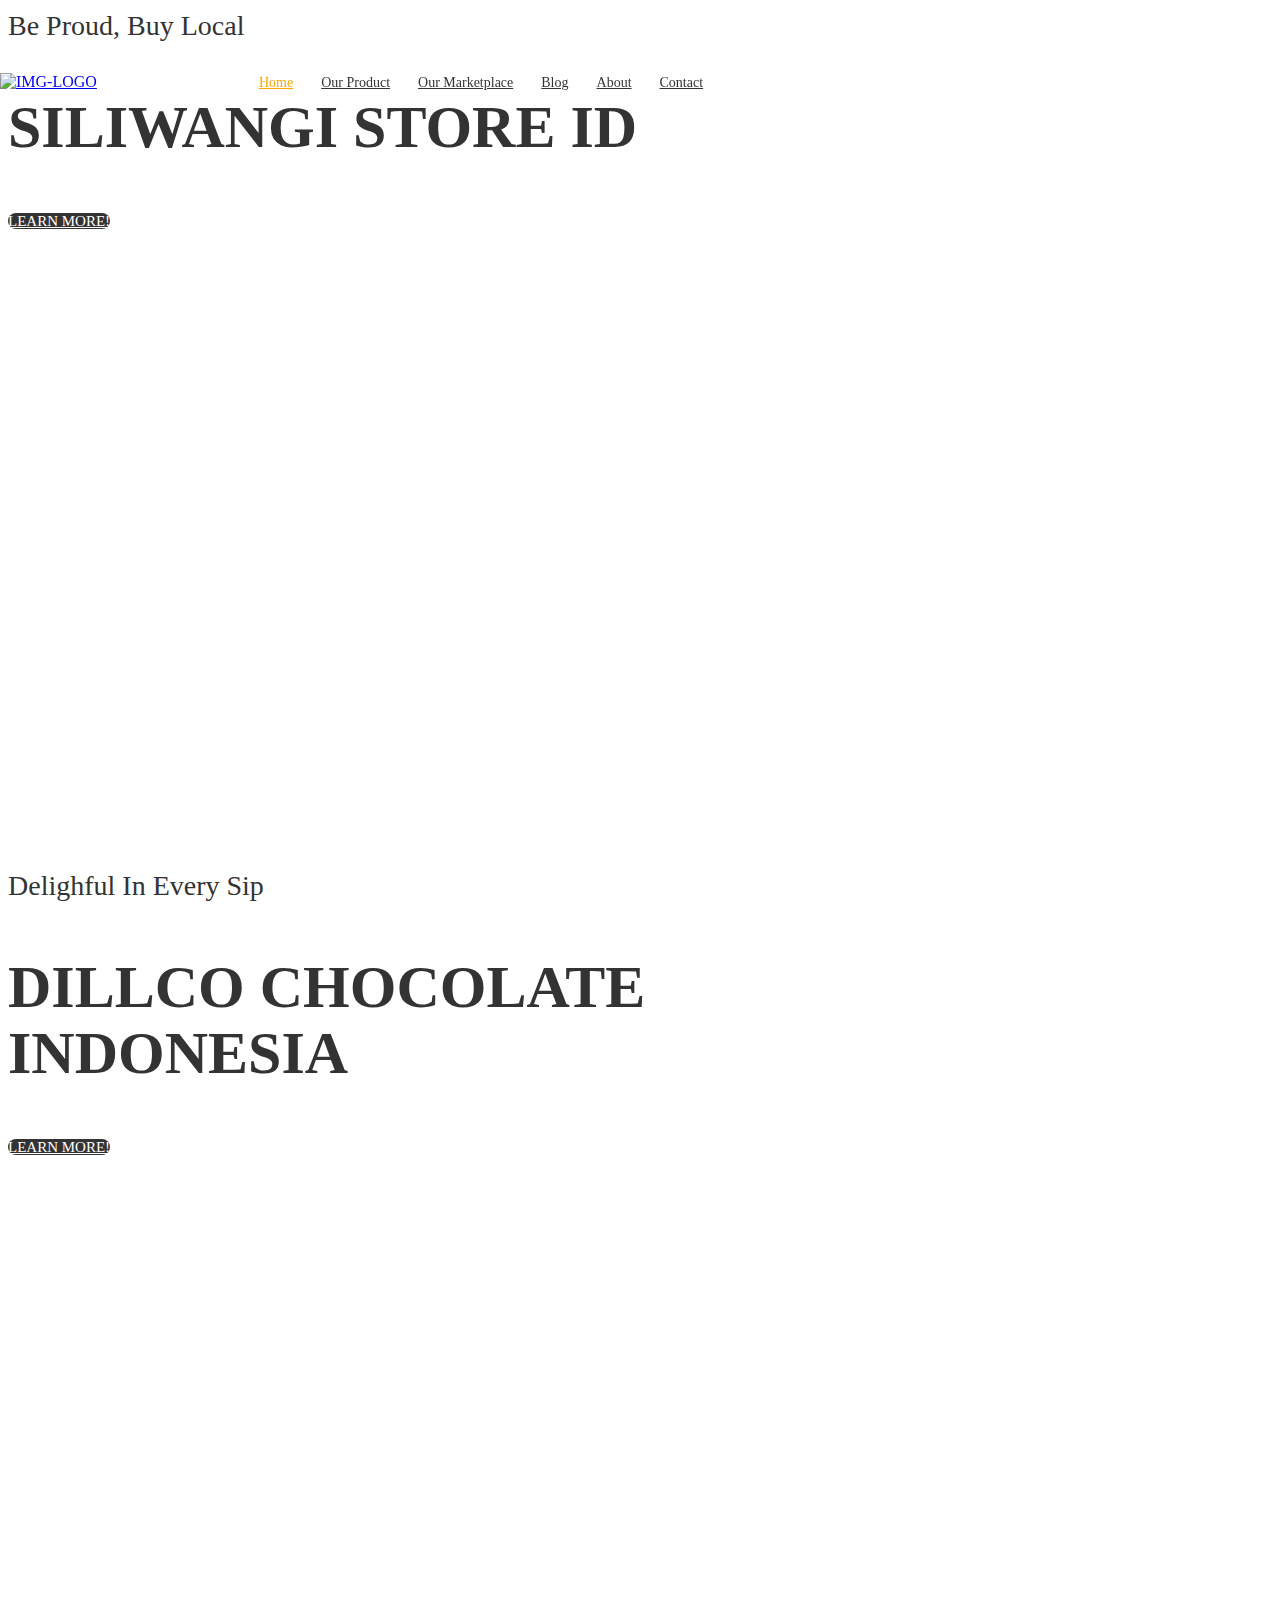
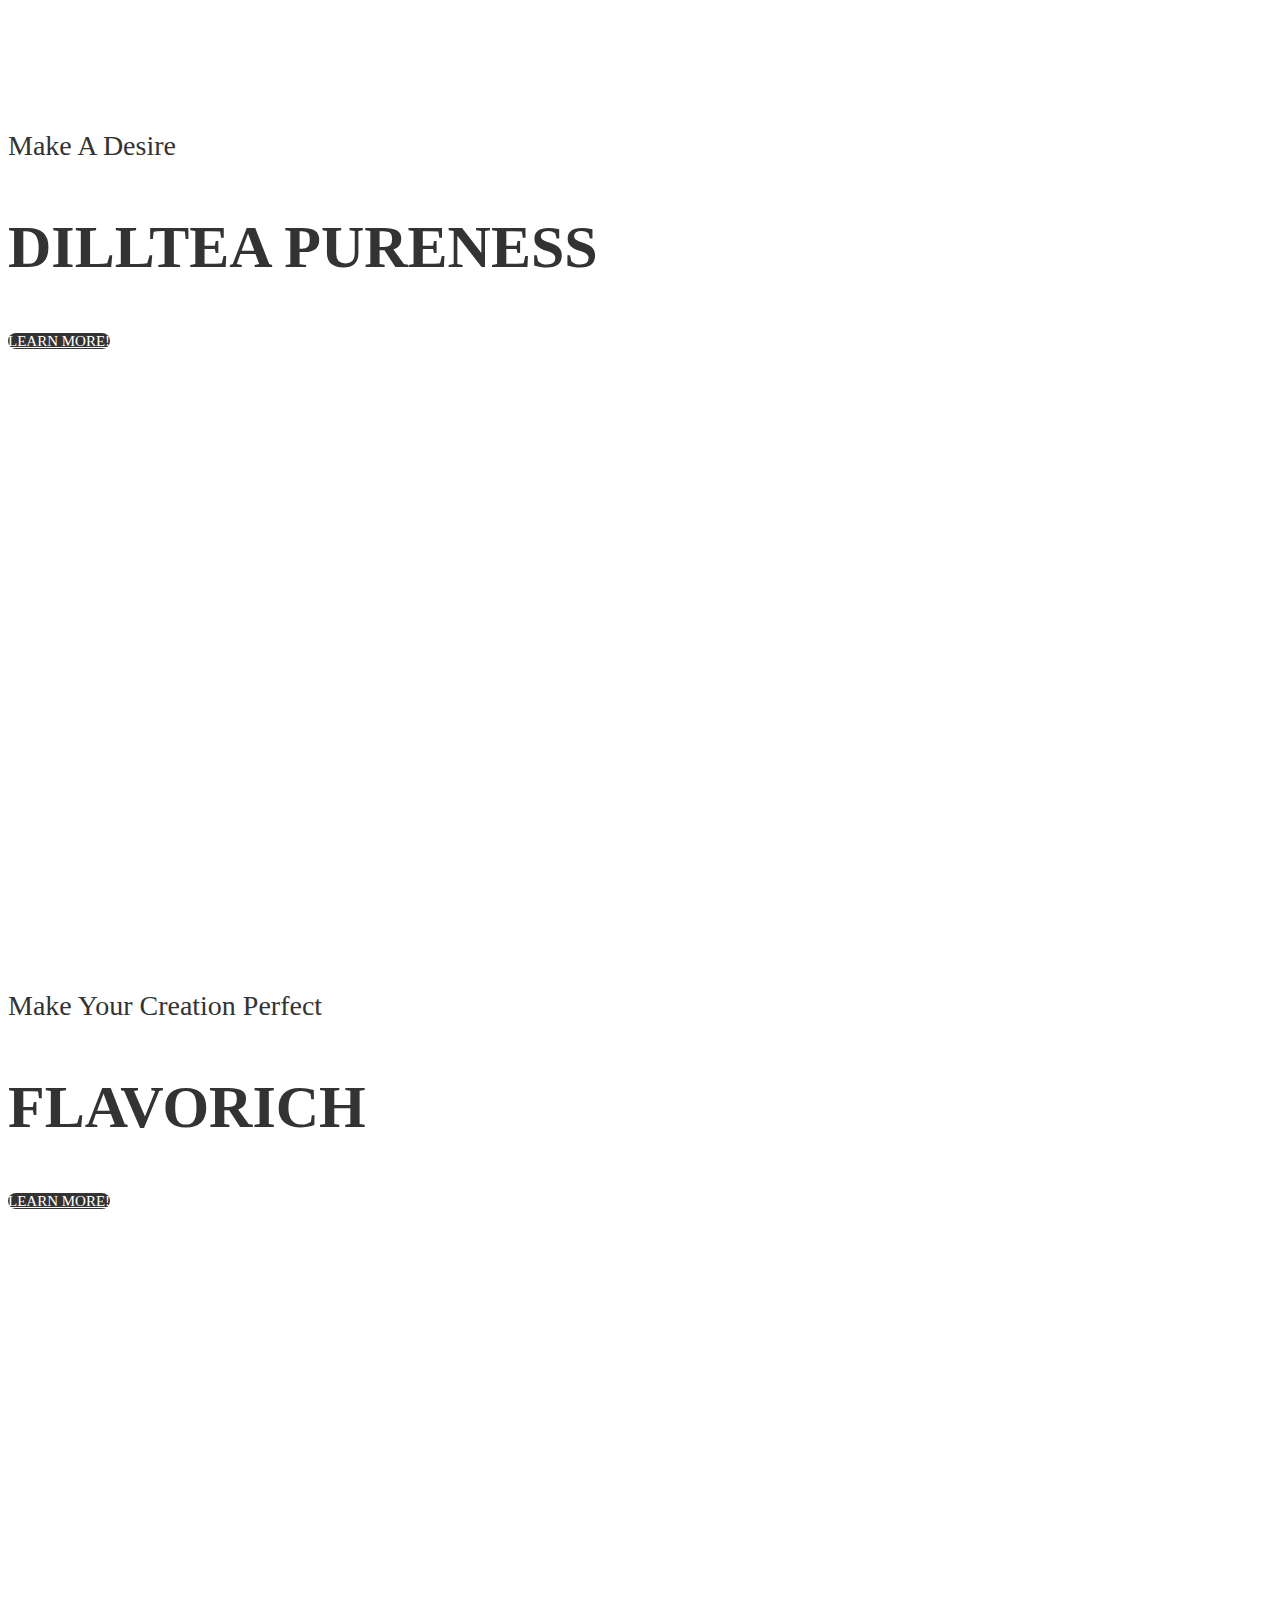
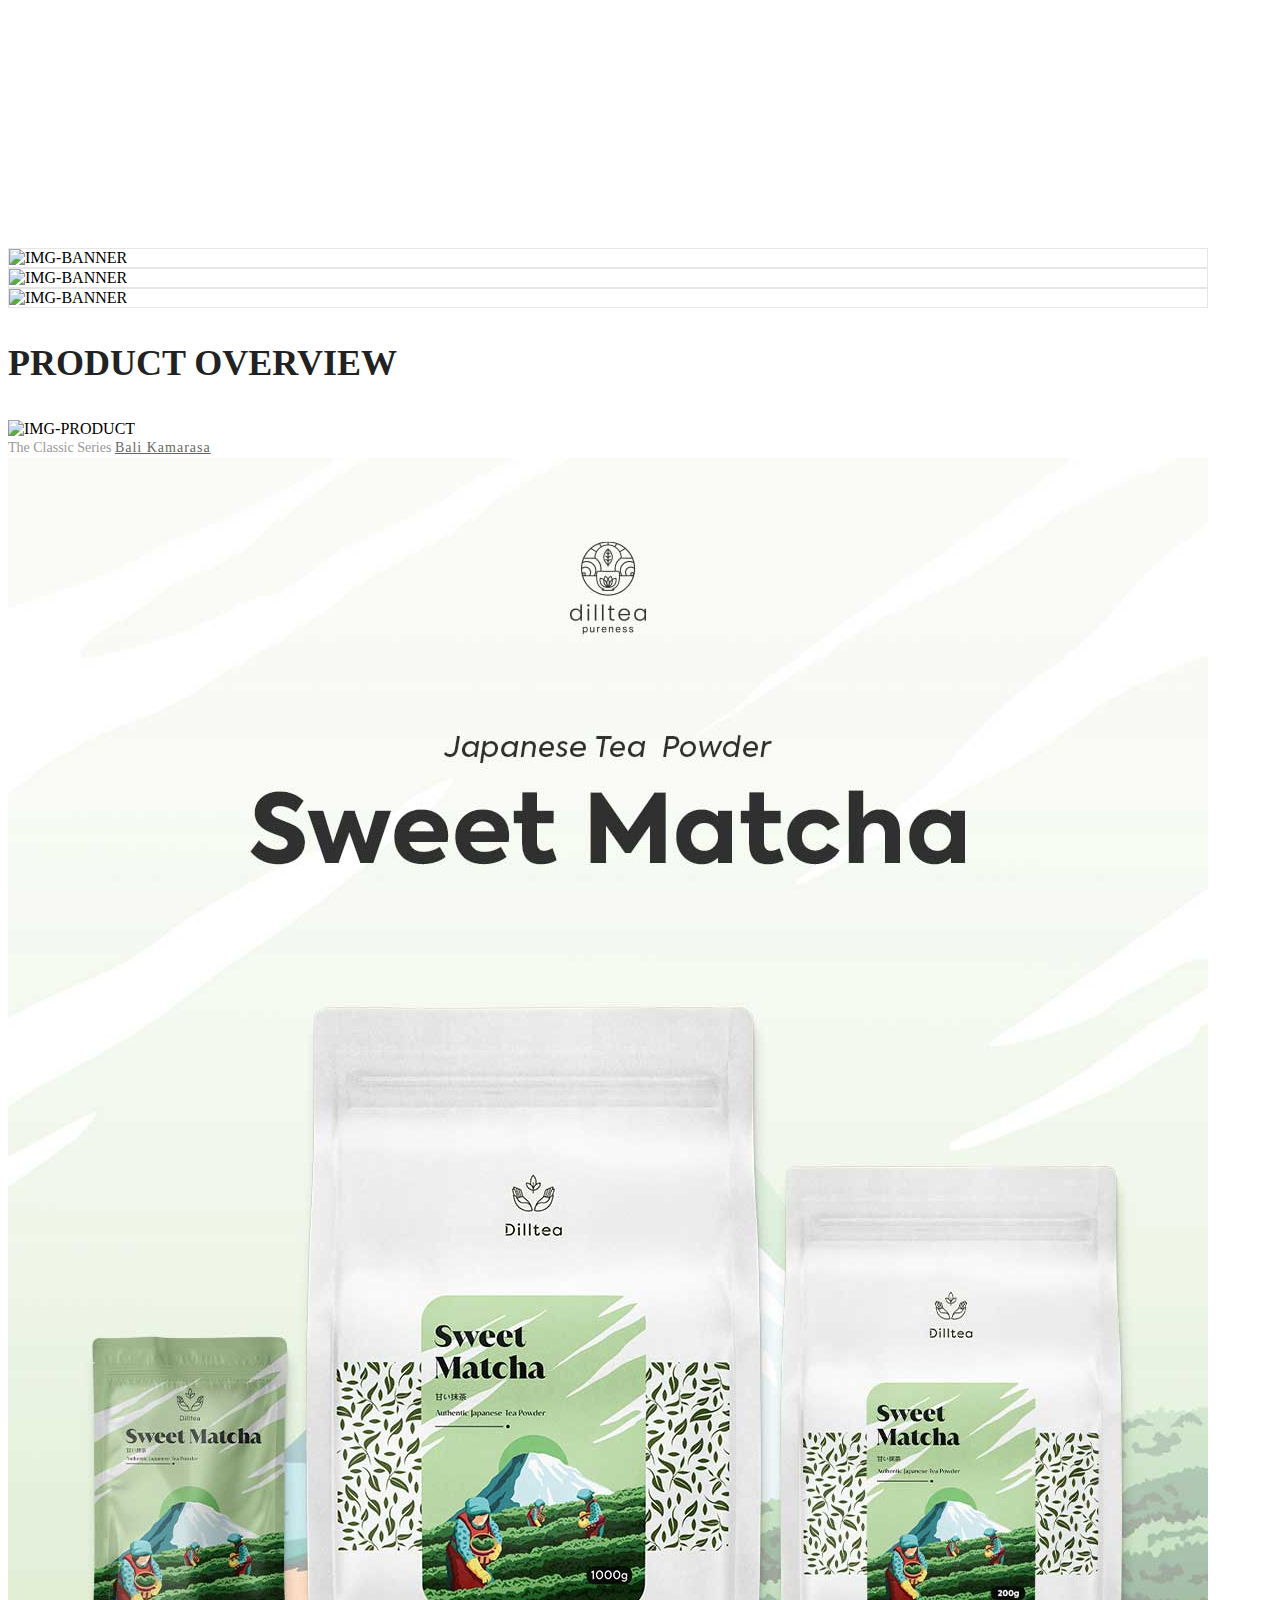
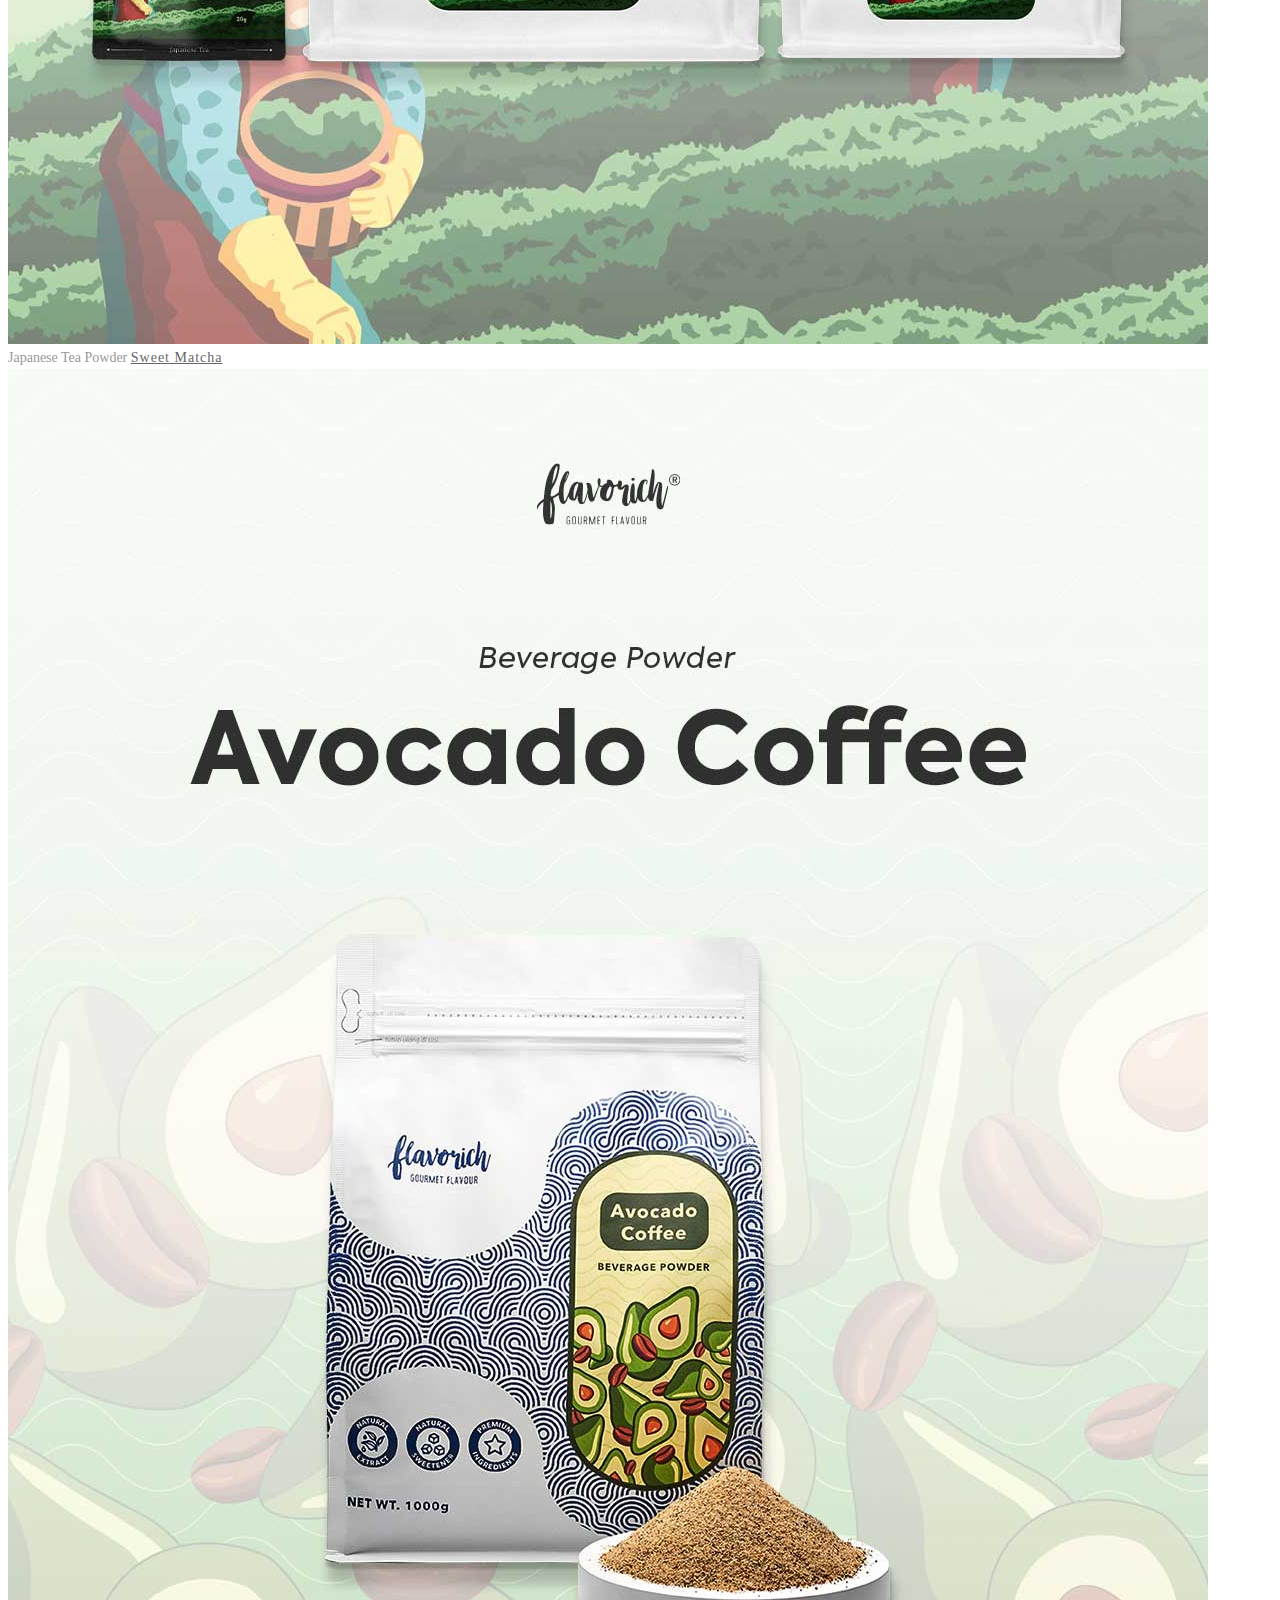
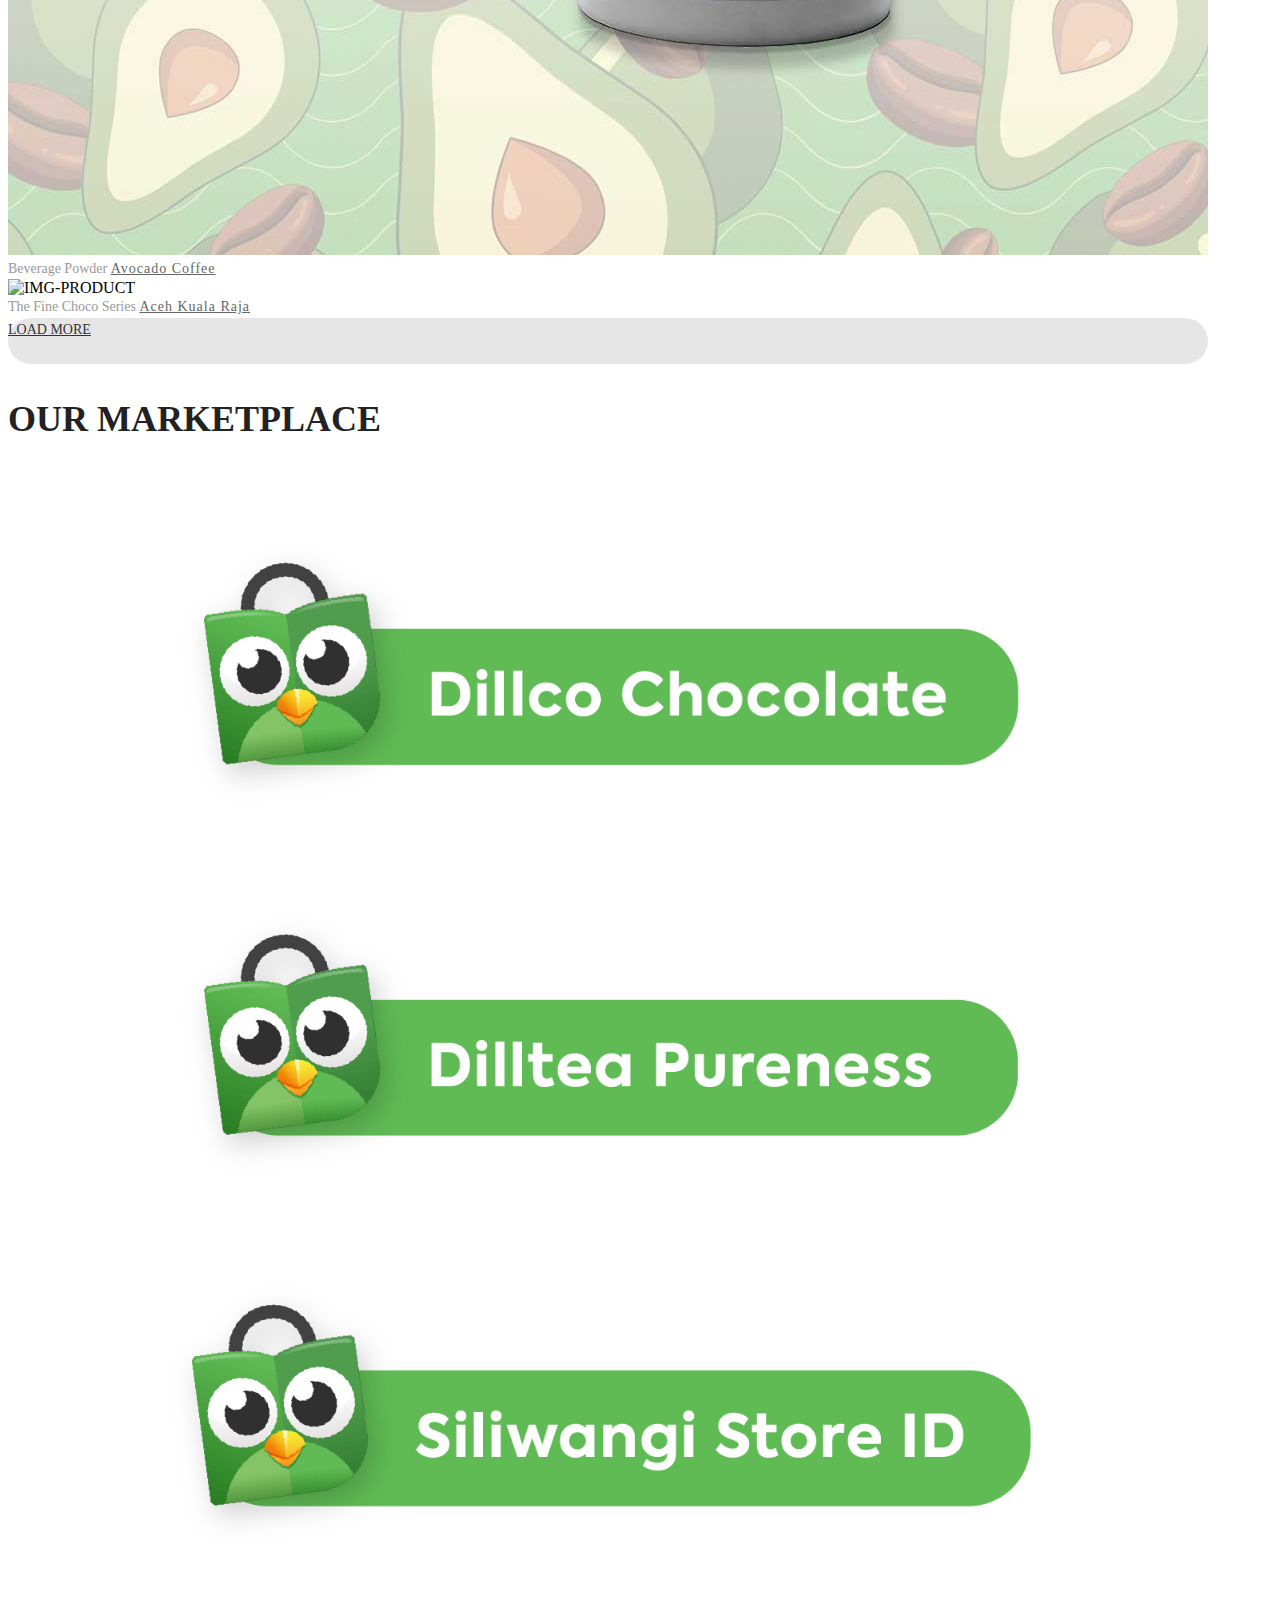
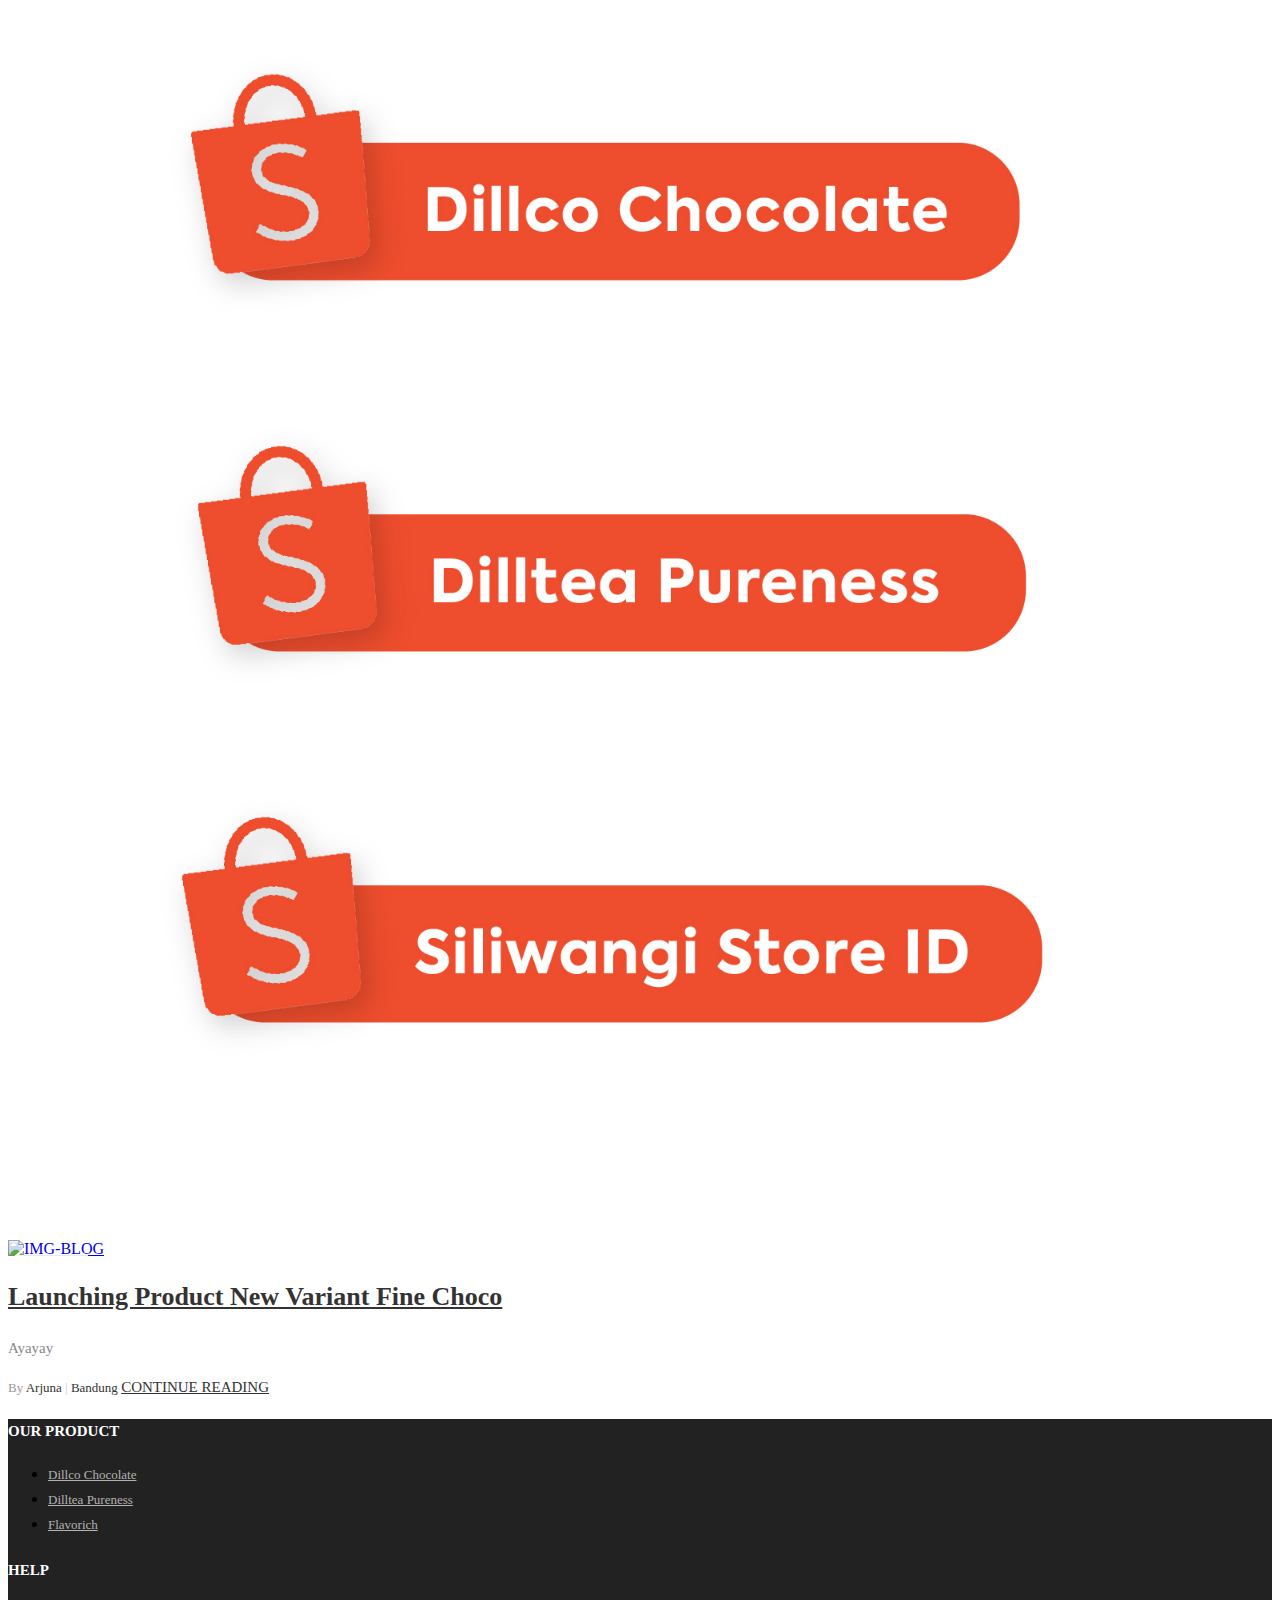
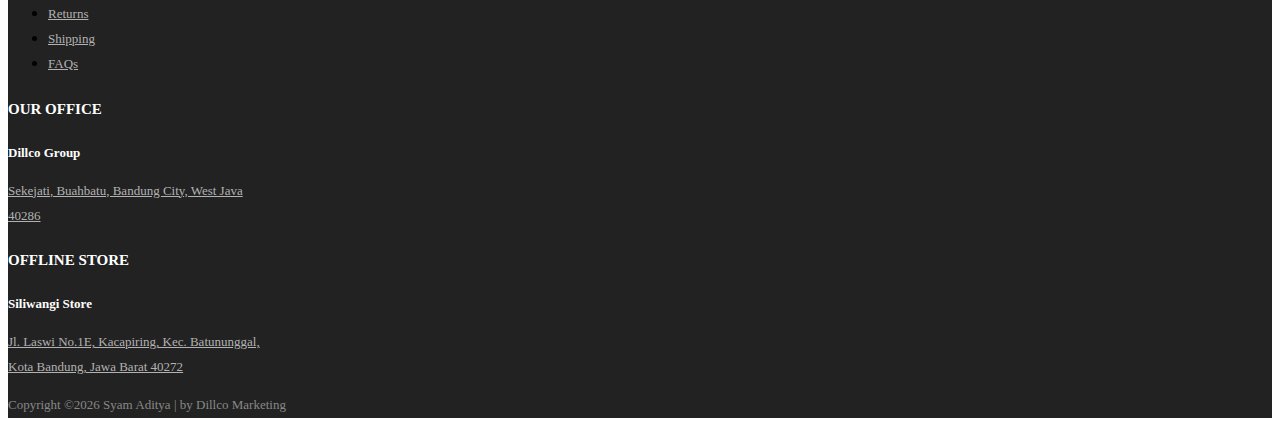
==== commit 16e64ec5: "Update Product" ====
--- a/index.html
+++ b/index.html
@@ -33,6 +33,7 @@
 <!--===============================================================================================-->
 	<link rel="stylesheet" type="text/css" href="css/util.css">
 	<link rel="stylesheet" type="text/css" href="css/main.css">
+	<link rel="stylesheet" type="text/css" href="css/modal.css">
 <!--===============================================================================================-->
 </head>
 <body class="animsition">
@@ -342,229 +343,13 @@
 				</h3>
 			</div>
 
-			<div class="flex-w flex-sb-m p-b-52">
-
-				<!-- <div class="flex-w flex-c-m m-tb-10">
-					<div class="flex-c-m stext-106 cl6 size-104 bor4 pointer hov-btn3 trans-04 m-r-8 m-tb-4 js-show-filter">
-						<i class="icon-filter cl2 m-r-6 fs-15 trans-04 zmdi zmdi-filter-list"></i>
-						<i class="icon-close-filter cl2 m-r-6 fs-15 trans-04 zmdi zmdi-close dis-none"></i>
-						 Filter
-					</div>
-
-					<div class="flex-c-m stext-106 cl6 size-105 bor4 pointer hov-btn3 trans-04 m-tb-4 js-show-search">
-						<i class="icon-search cl2 m-r-6 fs-15 trans-04 zmdi zmdi-search"></i>
-						<i class="icon-close-search cl2 m-r-6 fs-15 trans-04 zmdi zmdi-close dis-none"></i>
-						Search
-					</div>
-				</div>
-				
-				Search product
-				<div class="dis-none panel-search w-full p-t-10 p-b-15">
-					<div class="bor8 dis-flex p-l-15">
-						<button class="size-113 flex-c-m fs-16 cl2 hov-cl1 trans-04">
-							<i class="zmdi zmdi-search"></i>
-						</button>
-
-						<input class="mtext-107 cl2 size-114 plh2 p-r-15" type="text" name="search-product" placeholder="Search">
-					</div>	
-				</div> -->
-
-				<!-- Filter -->
-				<!-- <div class="dis-none panel-filter w-full p-t-10">
-					<div class="wrap-filter flex-w bg6 w-full p-lr-40 p-t-27 p-lr-15-sm">
-						<div class="filter-col1 p-r-15 p-b-27">
-							<div class="mtext-102 cl2 p-b-15">
-								Sort By
-							</div>
-
-							<ul>
-								<li class="p-b-6">
-									<a href="#" class="filter-link stext-106 trans-04">
-										Default
-									</a>
-								</li>
-
-								<li class="p-b-6">
-									<a href="#" class="filter-link stext-106 trans-04">
-										Popularity
-									</a>
-								</li>
-
-								<li class="p-b-6">
-									<a href="#" class="filter-link stext-106 trans-04">
-										Average rating
-									</a>
-								</li>
-
-								<li class="p-b-6">
-									<a href="#" class="filter-link stext-106 trans-04 filter-link-active">
-										Newness
-									</a>
-								</li>
-
-								<li class="p-b-6">
-									<a href="#" class="filter-link stext-106 trans-04">
-										Price: Low to High
-									</a>
-								</li>
-
-								<li class="p-b-6">
-									<a href="#" class="filter-link stext-106 trans-04">
-										Price: High to Low
-									</a>
-								</li>
-							</ul>
-						</div>
-
-						<div class="filter-col2 p-r-15 p-b-27">
-							<div class="mtext-102 cl2 p-b-15">
-								Price
-							</div>
-
-							<ul>
-								<li class="p-b-6">
-									<a href="#" class="filter-link stext-106 trans-04 filter-link-active">
-										All
-									</a>
-								</li>
-
-								<li class="p-b-6">
-									<a href="#" class="filter-link stext-106 trans-04">
-										$0.00 - $50.00
-									</a>
-								</li>
-
-								<li class="p-b-6">
-									<a href="#" class="filter-link stext-106 trans-04">
-										$50.00 - $100.00
-									</a>
-								</li>
-
-								<li class="p-b-6">
-									<a href="#" class="filter-link stext-106 trans-04">
-										$100.00 - $150.00
-									</a>
-								</li>
-
-								<li class="p-b-6">
-									<a href="#" class="filter-link stext-106 trans-04">
-										$150.00 - $200.00
-									</a>
-								</li>
-
-								<li class="p-b-6">
-									<a href="#" class="filter-link stext-106 trans-04">
-										$200.00+
-									</a>
-								</li>
-							</ul>
-						</div>
-
-						<div class="filter-col3 p-r-15 p-b-27">
-							<div class="mtext-102 cl2 p-b-15">
-								Color
-							</div>
-
-							<ul>
-								<li class="p-b-6">
-									<span class="fs-15 lh-12 m-r-6" style="color: #222;">
-										<i class="zmdi zmdi-circle"></i>
-									</span>
-
-									<a href="#" class="filter-link stext-106 trans-04">
-										Black
-									</a>
-								</li>
-
-								<li class="p-b-6">
-									<span class="fs-15 lh-12 m-r-6" style="color: #4272d7;">
-										<i class="zmdi zmdi-circle"></i>
-									</span>
-
-									<a href="#" class="filter-link stext-106 trans-04 filter-link-active">
-										Blue
-									</a>
-								</li>
-
-								<li class="p-b-6">
-									<span class="fs-15 lh-12 m-r-6" style="color: #b3b3b3;">
-										<i class="zmdi zmdi-circle"></i>
-									</span>
-
-									<a href="#" class="filter-link stext-106 trans-04">
-										Grey
-									</a>
-								</li>
-
-								<li class="p-b-6">
-									<span class="fs-15 lh-12 m-r-6" style="color: #00ad5f;">
-										<i class="zmdi zmdi-circle"></i>
-									</span>
-
-									<a href="#" class="filter-link stext-106 trans-04">
-										Green
-									</a>
-								</li>
-
-								<li class="p-b-6">
-									<span class="fs-15 lh-12 m-r-6" style="color: #fa4251;">
-										<i class="zmdi zmdi-circle"></i>
-									</span>
-
-									<a href="#" class="filter-link stext-106 trans-04">
-										Red
-									</a>
-								</li>
-
-								<li class="p-b-6">
-									<span class="fs-15 lh-12 m-r-6" style="color: #aaa;">
-										<i class="zmdi zmdi-circle-o"></i>
-									</span>
-
-									<a href="#" class="filter-link stext-106 trans-04">
-										White
-									</a>
-								</li>
-							</ul>
-						</div>
-
-						<div class="filter-col4 p-b-27">
-							<div class="mtext-102 cl2 p-b-15">
-								Tags
-							</div>
-
-							<div class="flex-w p-t-4 m-r--5">
-								<a href="#" class="flex-c-m stext-107 cl6 size-301 bor7 p-lr-15 hov-tag1 trans-04 m-r-5 m-b-5">
-									Fashion
-								</a>
-
-								<a href="#" class="flex-c-m stext-107 cl6 size-301 bor7 p-lr-15 hov-tag1 trans-04 m-r-5 m-b-5">
-									Lifestyle
-								</a>
-
-								<a href="#" class="flex-c-m stext-107 cl6 size-301 bor7 p-lr-15 hov-tag1 trans-04 m-r-5 m-b-5">
-									Denim
-								</a>
-
-								<a href="#" class="flex-c-m stext-107 cl6 size-301 bor7 p-lr-15 hov-tag1 trans-04 m-r-5 m-b-5">
-									Streetstyle
-								</a>
-
-								<a href="#" class="flex-c-m stext-107 cl6 size-301 bor7 p-lr-15 hov-tag1 trans-04 m-r-5 m-b-5">
-									Crafts
-								</a>
-							</div>
-						</div>
-					</div>
-				</div> -->
-			</div>
 
 			<div class="row isotope-grid">
 				<div class="col-sm-6 col-md-4 col-lg-3 p-b-35 isotope-item dci">
 					<!-- Block2 -->
 					<div class="block2">
 						<div class="block2-pic hov-img0">
-							<img src="images/product dci/classicseries/classic bali.jpg" alt="IMG-PRODUCT">
+							<img src="images/product dci/classicseries/classic-bali.jpg" alt="IMG-PRODUCT">
 
 							<a href="#" class="block2-btn flex-c-m stext-103 cl2 size-102 bg0 bor2 hov-btn1 p-lr-15 trans-04 js-show-modal11a">
 								Quick View
@@ -588,7 +373,7 @@
 					<!-- Block2 -->
 					<div class="block2">
 						<div class="block2-pic hov-img0">
-							<img src="images/product dilltea/sweet matcha.jpg" alt="IMG-PRODUCT">
+							<img src="images/product dilltea/sweet-matcha.jpg" alt="IMG-PRODUCT">
 
 							<a href="#" class="block2-btn flex-c-m stext-103 cl2 size-102 bg0 bor2 hov-btn1 p-lr-15 trans-04 js-show-modal21a">
 								Quick View
@@ -636,7 +421,7 @@
 					<!-- Block2 -->
 					<div class="block2">
 						<div class="block2-pic hov-img0">
-							<img src="images/product dci/finechoco/fine choco aceh.jpg" alt="IMG-PRODUCT">
+							<img src="images/product dci/finechoco/fine-choco-aceh.jpg" alt="IMG-PRODUCT">
 
 							<a href="#" class="block2-btn flex-c-m stext-103 cl2 size-102 bg0 bor2 hov-btn1 p-lr-15 trans-04 js-show-modal12a">
 								Quick View
@@ -755,7 +540,7 @@
 						<!-- item blog -->
 						<div class="p-b-63">
 							<a href="#" class="hov-img0 how-pos5-parent">
-								<img src="images/blog.png" alt="IMG-BLOG">
+								<img src="images/blog.jpg" alt="IMG-BLOG">
 
 								<div class="flex-col-c-m size-123 bg9 how-pos5">
 									<span class="ltext-107 cl2 txt-center">
@@ -799,72 +584,6 @@
 								</div>
 							</div>
 						</div>
-
-						<!-- item blog -->
-						<!-- <div class="p-b-63">
-							<a href="blog-detail.html" class="hov-img0 how-pos5-parent">
-								<img src="images/blog-05.jpg" alt="IMG-BLOG">
-
-								<div class="flex-col-c-m size-123 bg9 how-pos5">
-									<span class="ltext-107 cl2 txt-center">
-										18
-									</span>
-
-									<span class="stext-109 cl3 txt-center">
-										Jan 2018
-									</span>
-								</div>
-							</a>
-
-							<div class="p-t-32">
-								<h4 class="p-b-15">
-									<a href="blog-detail.html" class="ltext-108 cl2 hov-cl1 trans-04">
-										The Great Big List of Men’s Gifts for the Holidays 
-									</a>
-								</h4>
-
-								<p class="stext-117 cl6">
-									Class aptent taciti sociosqu ad litora torquent per conubia nostra, per inceptos himenaeos. Fusce eget dictum tortor. Donec dictum vitae sapien eu varius
-								</p>
-
-								<div class="flex-w flex-sb-m p-t-18">
-									<span class="flex-w flex-m stext-111 cl2 p-r-30 m-tb-10">
-										<span>
-											<span class="cl4">By</span> Admin  
-											<span class="cl12 m-l-4 m-r-6">|</span>
-										</span>
-
-										<span>
-											StreetStyle, Fashion, Couple  
-											<span class="cl12 m-l-4 m-r-6">|</span>
-										</span>
-
-										<span>
-											8 Comments
-										</span>
-									</span>
-
-									<a href="blog-detail.html" class="stext-101 cl2 hov-cl1 trans-04 m-tb-10">
-										Continue Reading
-
-										<i class="fa fa-long-arrow-right m-l-9"></i>
-									</a>
-								</div>
-							</div>
-						</div> -->
-
-						<!-- item blog -->
-
-						<!-- Pagination -->
-						<!-- <div class="flex-l-m flex-w w-full p-t-10 m-lr--7">
-							<a href="#" class="flex-c-m how-pagination1 trans-04 m-all-7 active-pagination1">
-								1
-							</a>
-
-							<a href="#" class="flex-c-m how-pagination1 trans-04 m-all-7">
-								2
-							</a>
-						</div> -->
 					</div>
 				</div>
 			</div>
@@ -966,7 +685,7 @@
 
 			<div class="p-t-40">
 				<p class="stext-107 cl6 txt-center">
-					<!-- Link back to Colorlib can't be removed. Template is licensed under CC BY 3.0. -->
+					
 Copyright &copy;<script>document.write(new Date().getFullYear());</script> Syam Aditya | by Dillco Marketing
 
 				</p>
@@ -1000,31 +719,31 @@
 								<div class="wrap-slick3-arrows flex-sb-m flex-w"></div>
 
 								<div class="slick3 gallery-lb">
-									<div class="item-slick3" data-thumb="images/product dci/classicseries/1kg classic bali.jpg">
+									<div class="item-slick3" data-thumb="images/product dci/classicseries/1kg-classic-bali.jpg">
 										<div class="wrap-pic-w pos-relative">
-											<img src="images/product dci/classicseries/1kg classic bali.jpg" alt="IMG-PRODUCT">
-
-											<a class="flex-c-m size-108 how-pos1 bor0 fs-16 cl10 bg0 hov-btn3 trans-04" href="images/product dci/classicseries/1kg classic bali.jpg">
+											<img src="images/product dci/classicseries/1kg-classic-bali.jpg" alt="IMG-PRODUCT">
+
+											<a class="flex-c-m size-108 how-pos1 bor0 fs-16 cl10 bg0 hov-btn3 trans-04" href="images/product dci/classicseries/1kg-classic-bali.jpg">
 												<i class="fa fa-expand"></i>
 											</a>
 										</div>
 									</div>
 
-									<div class="item-slick3" data-thumb="images/product dci/classicseries/300g Classic Series bali.jpg">
+									<div class="item-slick3" data-thumb="images/product dci/classicseries/300g-Classic-Series-bali.jpg">
 										<div class="wrap-pic-w pos-relative">
-											<img src="images/product dci/classicseries/300g Classic Series bali.jpg" alt="IMG-PRODUCT">
-
-											<a class="flex-c-m size-108 how-pos1 bor0 fs-16 cl10 bg0 hov-btn3 trans-04" href="images/product dci/classicseries/300g Classic Series bali.jpg">
+											<img src="images/product dci/classicseries/300g-Classic-Series-bali.jpg" alt="IMG-PRODUCT">
+
+											<a class="flex-c-m size-108 how-pos1 bor0 fs-16 cl10 bg0 hov-btn3 trans-04" href="images/product dci/classicseries/300g-Classic-Series-bali.jpg">
 												<i class="fa fa-expand"></i>
 											</a>
 										</div>
 									</div>
 
-									<div class="item-slick3" data-thumb="images/product dci/classicseries/sachet classic bali.jpg">
+									<div class="item-slick3" data-thumb="images/product dci/classicseries/sachet-classic-bali.jpg">
 										<div class="wrap-pic-w pos-relative">
-											<img src="images/product dci/classicseries/sachet classic bali.jpg" alt="IMG-PRODUCT">
-
-											<a class="flex-c-m size-108 how-pos1 bor0 fs-16 cl10 bg0 hov-btn3 trans-04" href="images/product dci/classicseries/sachet classic bali.jpg">
+											<img src="images/product dci/classicseries/sachet-classic-bali.jpg" alt="IMG-PRODUCT">
+
+											<a class="flex-c-m size-108 how-pos1 bor0 fs-16 cl10 bg0 hov-btn3 trans-04" href="images/product dci/classicseries/sachet-classic-bali.jpg">
 												<i class="fa fa-expand"></i>
 											</a>
 										</div>
@@ -1076,31 +795,31 @@
 								<div class="wrap-slick3-arrows flex-sb-m flex-w"></div>
 
 								<div class="slick3 gallery-lb">
-									<div class="item-slick3" data-thumb="images/product dilltea/1kg sweet matcha.jpg">
+									<div class="item-slick3" data-thumb="images/product dilltea/1kg-sweet-matcha.jpg">
 										<div class="wrap-pic-w pos-relative">
-											<img src="images/product dilltea/1kg sweet matcha.jpg" alt="IMG-PRODUCT">
-
-											<a class="flex-c-m size-108 how-pos1 bor0 fs-16 cl10 bg0 hov-btn3 trans-04" href="images/product dilltea/1kg sweet matcha.jpg">
+											<img src="images/product dilltea/1kg-sweet-matcha.jpg" alt="IMG-PRODUCT">
+
+											<a class="flex-c-m size-108 how-pos1 bor0 fs-16 cl10 bg0 hov-btn3 trans-04" href="images/product dilltea/1kg-sweet-matcha.jpg">
 												<i class="fa fa-expand"></i>
 											</a>
 										</div>
 									</div>
 
-									<div class="item-slick3" data-thumb="images/product dilltea/200g sweet matcha.jpg">
+									<div class="item-slick3" data-thumb="images/product dilltea/200g-sweet-matcha.jpg">
 										<div class="wrap-pic-w pos-relative">
-											<img src="images/product dilltea/200g sweet matcha.jpg" alt="IMG-PRODUCT">
-
-											<a class="flex-c-m size-108 how-pos1 bor0 fs-16 cl10 bg0 hov-btn3 trans-04" href="images/product dilltea/200g sweet matcha.jpg">
+											<img src="images/product dilltea/200g-sweet-matcha.jpg" alt="IMG-PRODUCT">
+
+											<a class="flex-c-m size-108 how-pos1 bor0 fs-16 cl10 bg0 hov-btn3 trans-04" href="images/product dilltea/200g-sweet-matcha.jpg">
 												<i class="fa fa-expand"></i>
 											</a>
 										</div>
 									</div>
 
-									<div class="item-slick3" data-thumb="images/product dilltea/sachet sweet matcha.jpg">
+									<div class="item-slick3" data-thumb="images/product dilltea/sachet-sweet-matcha.jpg">
 										<div class="wrap-pic-w pos-relative">
-											<img src="images/product dilltea/sachet sweet matcha.jpg" alt="IMG-PRODUCT">
-
-											<a class="flex-c-m size-108 how-pos1 bor0 fs-16 cl10 bg0 hov-btn3 trans-04" href="images/product dilltea/sachet sweet matcha.jpg">
+											<img src="images/product dilltea/sachet-sweet-matcha.jpg" alt="IMG-PRODUCT">
+
+											<a class="flex-c-m size-108 how-pos1 bor0 fs-16 cl10 bg0 hov-btn3 trans-04" href="images/product dilltea/sachet-sweet-matcha.jpg">
 												<i class="fa fa-expand"></i>
 											</a>
 										</div>
@@ -1148,11 +867,11 @@
 								<div class="wrap-slick3-arrows flex-sb-m flex-w"></div>
 
 								<div class="slick3 gallery-lb">
-									<div class="item-slick3" data-thumb="images/product flavorich/powder/detail/avocado coffee.jpg">
+									<div class="item-slick3" data-thumb="images/product flavorich/powder/detail/avocado-coffee.jpg">
 										<div class="wrap-pic-w pos-relative">
-											<img src="images/product flavorich/powder/detail/avocado coffee.jpg" alt="IMG-PRODUCT">
-
-											<a class="flex-c-m size-108 how-pos1 bor0 fs-16 cl10 bg0 hov-btn3 trans-04" href="images/product flavorich/powder/detail/avocado coffee.jpg">
+											<img src="images/product flavorich/powder/detail/avocado-coffee.jpg" alt="IMG-PRODUCT">
+
+											<a class="flex-c-m size-108 how-pos1 bor0 fs-16 cl10 bg0 hov-btn3 trans-04" href="images/product flavorich/powder/detail/avocado-coffee.jpg">
 												<i class="fa fa-expand"></i>
 											</a>
 										</div>
@@ -1182,7 +901,6 @@
 		</div>
 	</div>
 
-	<!-- modal 4 -->
 	<div class="wrap-modal1 js-modal12a p-t-60 p-b-20">
 		<div class="overlay-modal1 js-hide-modal12a"></div>
 
@@ -1200,21 +918,21 @@
 								<div class="wrap-slick3-arrows flex-sb-m flex-w"></div>
 
 								<div class="slick3 gallery-lb">
-									<div class="item-slick3" data-thumb="images/product dci/finechoco/1kg fine choco aceh.jpg">
+									<div class="item-slick3" data-thumb="images/product dci/finechoco/1kg-fine-choco-aceh.jpg">
 										<div class="wrap-pic-w pos-relative">
-											<img src="images/product dci/finechoco/1kg fine choco aceh.jpg" alt="IMG-PRODUCT">
-
-											<a class="flex-c-m size-108 how-pos1 bor0 fs-16 cl10 bg0 hov-btn3 trans-04" href="images/product dci/finechoco/1kg fine choco aceh.jpg">
+											<img src="images/product dci/finechoco/1kg-fine-choco-aceh.jpg" alt="IMG-PRODUCT">
+
+											<a class="flex-c-m size-108 how-pos1 bor0 fs-16 cl10 bg0 hov-btn3 trans-04" href="images/product dci/finechoco/1kg-fine-choco-aceh.jpg">
 												<i class="fa fa-expand"></i>
 											</a>
 										</div>
 									</div>
 
-									<div class="item-slick3" data-thumb="images/product dci/finechoco/sachet fine choco aceh.jpg">
+									<div class="item-slick3" data-thumb="images/product dci/finechoco/sachet-fine-choco-aceh.jpg">
 										<div class="wrap-pic-w pos-relative">
-											<img src="images/product dci/finechoco/sachet fine choco aceh.jpg" alt="IMG-PRODUCT">
-
-											<a class="flex-c-m size-108 how-pos1 bor0 fs-16 cl10 bg0 hov-btn3 trans-04" href="images/product dci/finechoco/sachet fine choco aceh.jpg">
+											<img src="images/product dci/finechoco/sachet-fine-choco-aceh.jpg" alt="IMG-PRODUCT">
+
+											<a class="flex-c-m size-108 how-pos1 bor0 fs-16 cl10 bg0 hov-btn3 trans-04" href="images/product dci/finechoco/sachet-fine-choco-aceh.jpg">
 												<i class="fa fa-expand"></i>
 											</a>
 										</div>
@@ -1257,15 +975,6 @@
 	<script src="vendor/bootstrap/js/popper.js"></script>
 	<script src="vendor/bootstrap/js/bootstrap.min.js"></script>
 <!--===============================================================================================-->
-	<script src="vendor/select2/select2.min.js"></script>
-	<script>
-		$(".js-select2").each(function(){
-			$(this).select2({
-				minimumResultsForSearch: 20,
-				dropdownParent: $(this).next('.dropDownSelect2')
-			});
-		})
-	</script>
 <!--===============================================================================================-->
 	<script src="vendor/daterangepicker/moment.min.js"></script>
 	<script src="vendor/daterangepicker/daterangepicker.js"></script>
@@ -1294,43 +1003,6 @@
 <!--===============================================================================================-->
 	<script src="vendor/isotope/isotope.pkgd.min.js"></script>
 <!--===============================================================================================-->
-	<script src="vendor/sweetalert/sweetalert.min.js"></script>
-	<script>
-		$('.js-addwish-b2').on('click', function(e){
-			e.preventDefault();
-		});
-
-		$('.js-addwish-b2').each(function(){
-			var nameProduct = $(this).parent().parent().find('.js-name-b2').html();
-			$(this).on('click', function(){
-				swal(nameProduct, "is added to wishlist !", "success");
-
-				$(this).addClass('js-addedwish-b2');
-				$(this).off('click');
-			});
-		});
-
-		$('.js-addwish-detail').each(function(){
-			var nameProduct = $(this).parent().parent().parent().find('.js-name-detail').html();
-
-			$(this).on('click', function(){
-				swal(nameProduct, "is added to wishlist !", "success");
-
-				$(this).addClass('js-addedwish-detail');
-				$(this).off('click');
-			});
-		});
-
-		/*---------------------------------------------*/
-
-		// $('.js-addcart-detail').each(function(){
-		// 	var nameProduct = $(this).parent().parent().parent().parent().find('.js-name-detail').html();
-		// 	$(this).on('click', function(){
-		// 		swal(nameProduct, "is added to cart !", "success");
-		// 	});
-		// });
-	
-	</script>
 
 <!--===============================================================================================-->
 	<script src="vendor/perfect-scrollbar/perfect-scrollbar.min.js"></script>
@@ -1350,17 +1022,8 @@
 		});
 	</script>
 
-	<script>
-	function myFunction() {
-	  var x = document.getElementById("myDIVBarang");
-	  if (x.style.display !== "none") {
-		x.style.display = "none";
-	  } else {
-		x.style.display !== "flex";
-	  }
-	}
-	</script>
-<!--===============================================================================================-->
+<!--===============================================================================================-->
+	<script src="js/modal.js"></script>
 	<script src="js/main.js"></script>
 	
 
--- a/css/modal.css
+++ b/css/modal.css
@@ -0,0 +1,210 @@
+.show-modal11a {
+    visibility: visible;
+    opacity: 1;
+  }
+  
+  .show-modal11b {
+    visibility: visible;
+    opacity: 1;
+  }
+  
+  .show-modal11c {
+    visibility: visible;
+    opacity: 1;
+  }
+  
+  .show-modal11d {
+    visibility: visible;
+    opacity: 1;
+  }
+  
+  /* DCI FINE CHOCO */
+  .show-modal12a {
+    visibility: visible;
+    opacity: 1;
+  }
+  
+  .show-modal12b {
+    visibility: visible;
+    opacity: 1;
+  }
+  
+  .show-modal12c {
+    visibility: visible;
+    opacity: 1;
+  }
+  
+  .show-modal12d {
+    visibility: visible;
+    opacity: 1;
+  }
+
+  /* 3in1 series */
+  .show-modal13a {
+    visibility: visible;
+    opacity: 1;
+  }
+  
+  .show-modal13b {
+    visibility: visible;
+    opacity: 1;
+  }
+  
+  .show-modal13c {
+    visibility: visible;
+    opacity: 1;
+  }
+  
+  .show-modal13d {
+    visibility: visible;
+    opacity: 1;
+  }
+  
+  /* DILLTEA PURENESS POWDER */
+  .show-modal21a {
+    visibility: visible;
+    opacity: 1;
+  }
+  
+  .show-modal21b {
+    visibility: visible;
+    opacity: 1;
+  }
+  
+  .show-modal21c {
+    visibility: visible;
+    opacity: 1;
+  }
+  
+  .show-modal21d {
+    visibility: visible;
+    opacity: 1;
+  }
+
+  .show-modal22a {
+    visibility: visible;
+    opacity: 1;
+  }
+  
+  .show-modal22b {
+    visibility: visible;
+    opacity: 1;
+  }
+  
+  .show-modal22c {
+    visibility: visible;
+    opacity: 1;
+  }
+  
+  .show-modal22d {
+    visibility: visible;
+    opacity: 1;
+  }
+
+  .show-modal23a {
+    visibility: visible;
+    opacity: 1;
+  }
+  
+  .show-modal23b {
+    visibility: visible;
+    opacity: 1;
+  }
+  
+  .show-modal23c {
+    visibility: visible;
+    opacity: 1;
+  }
+  
+  .show-modal23d {
+    visibility: visible;
+    opacity: 1;
+  }
+  
+  
+  /* FLAVORICH POWDER */
+  .show-modal31a {
+    visibility: visible;
+    opacity: 1;
+  }
+  
+  .show-modal31b {
+    visibility: visible;
+    opacity: 1;
+  }
+  
+  .show-modal31c {
+    visibility: visible;
+    opacity: 1;
+  }
+  
+  .show-modal31d {
+    visibility: visible;
+    opacity: 1;
+  }
+  
+  .show-modal31e {
+    visibility: visible;
+    opacity: 1;
+  }
+  
+  .show-modal31f {
+    visibility: visible;
+    opacity: 1;
+  }
+  
+  .show-modal31g {
+    visibility: visible;
+    opacity: 1;
+  }
+
+  .show-modal31h {
+    visibility: visible;
+    opacity: 1;
+  }
+
+  /* syrup */
+  .show-modal32a {
+    visibility: visible;
+    opacity: 1;
+  }
+  
+  .show-modal32b {
+    visibility: visible;
+    opacity: 1;
+  }
+  
+  .show-modal32c {
+    visibility: visible;
+    opacity: 1;
+  }
+  
+  .show-modal32d {
+    visibility: visible;
+    opacity: 1;
+  }
+  
+  .show-modal32e {
+    visibility: visible;
+    opacity: 1;
+  }
+  
+  .show-modal32f {
+    visibility: visible;
+    opacity: 1;
+  }
+  
+  .show-modal32g {
+    visibility: visible;
+    opacity: 1;
+  }
+
+  .show-modal32h {
+    visibility: visible;
+    opacity: 1;
+  }
+  
+  .show-modal32i {
+    visibility: visible;
+    opacity: 1;
+  }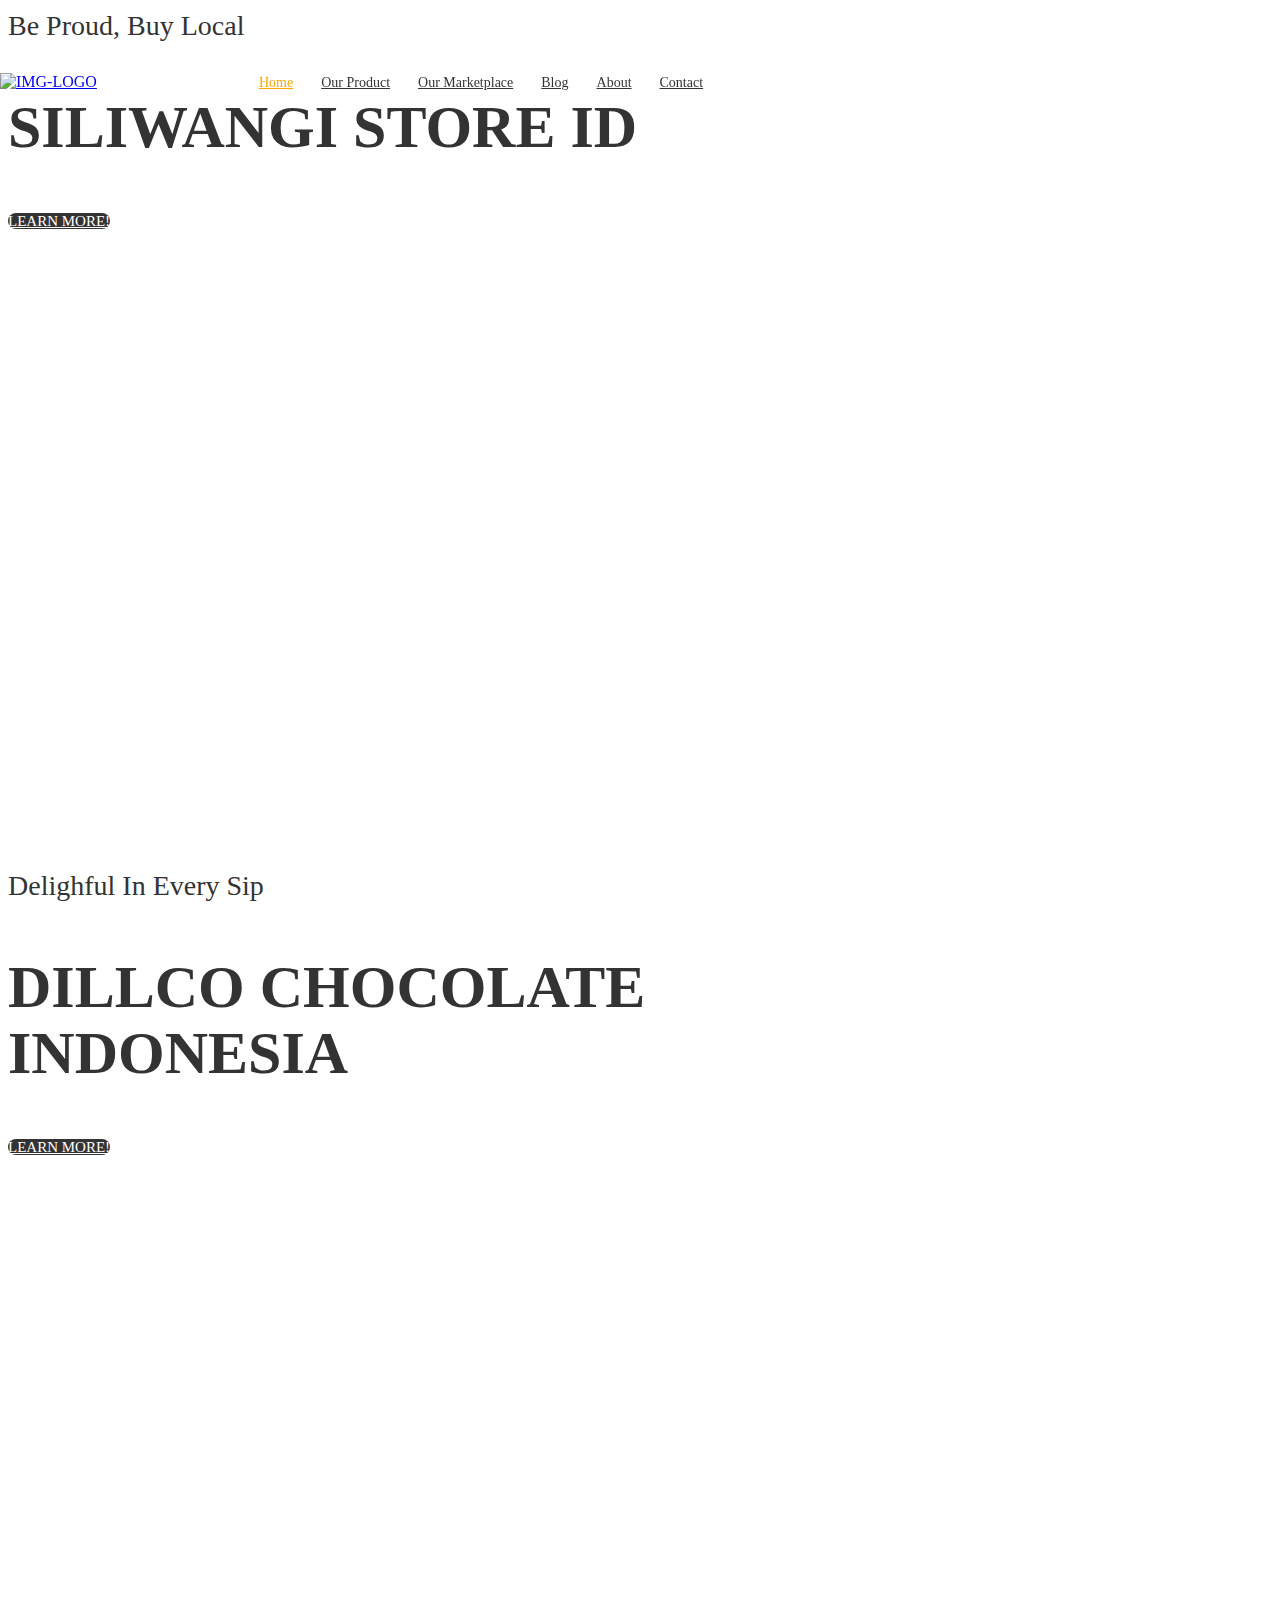
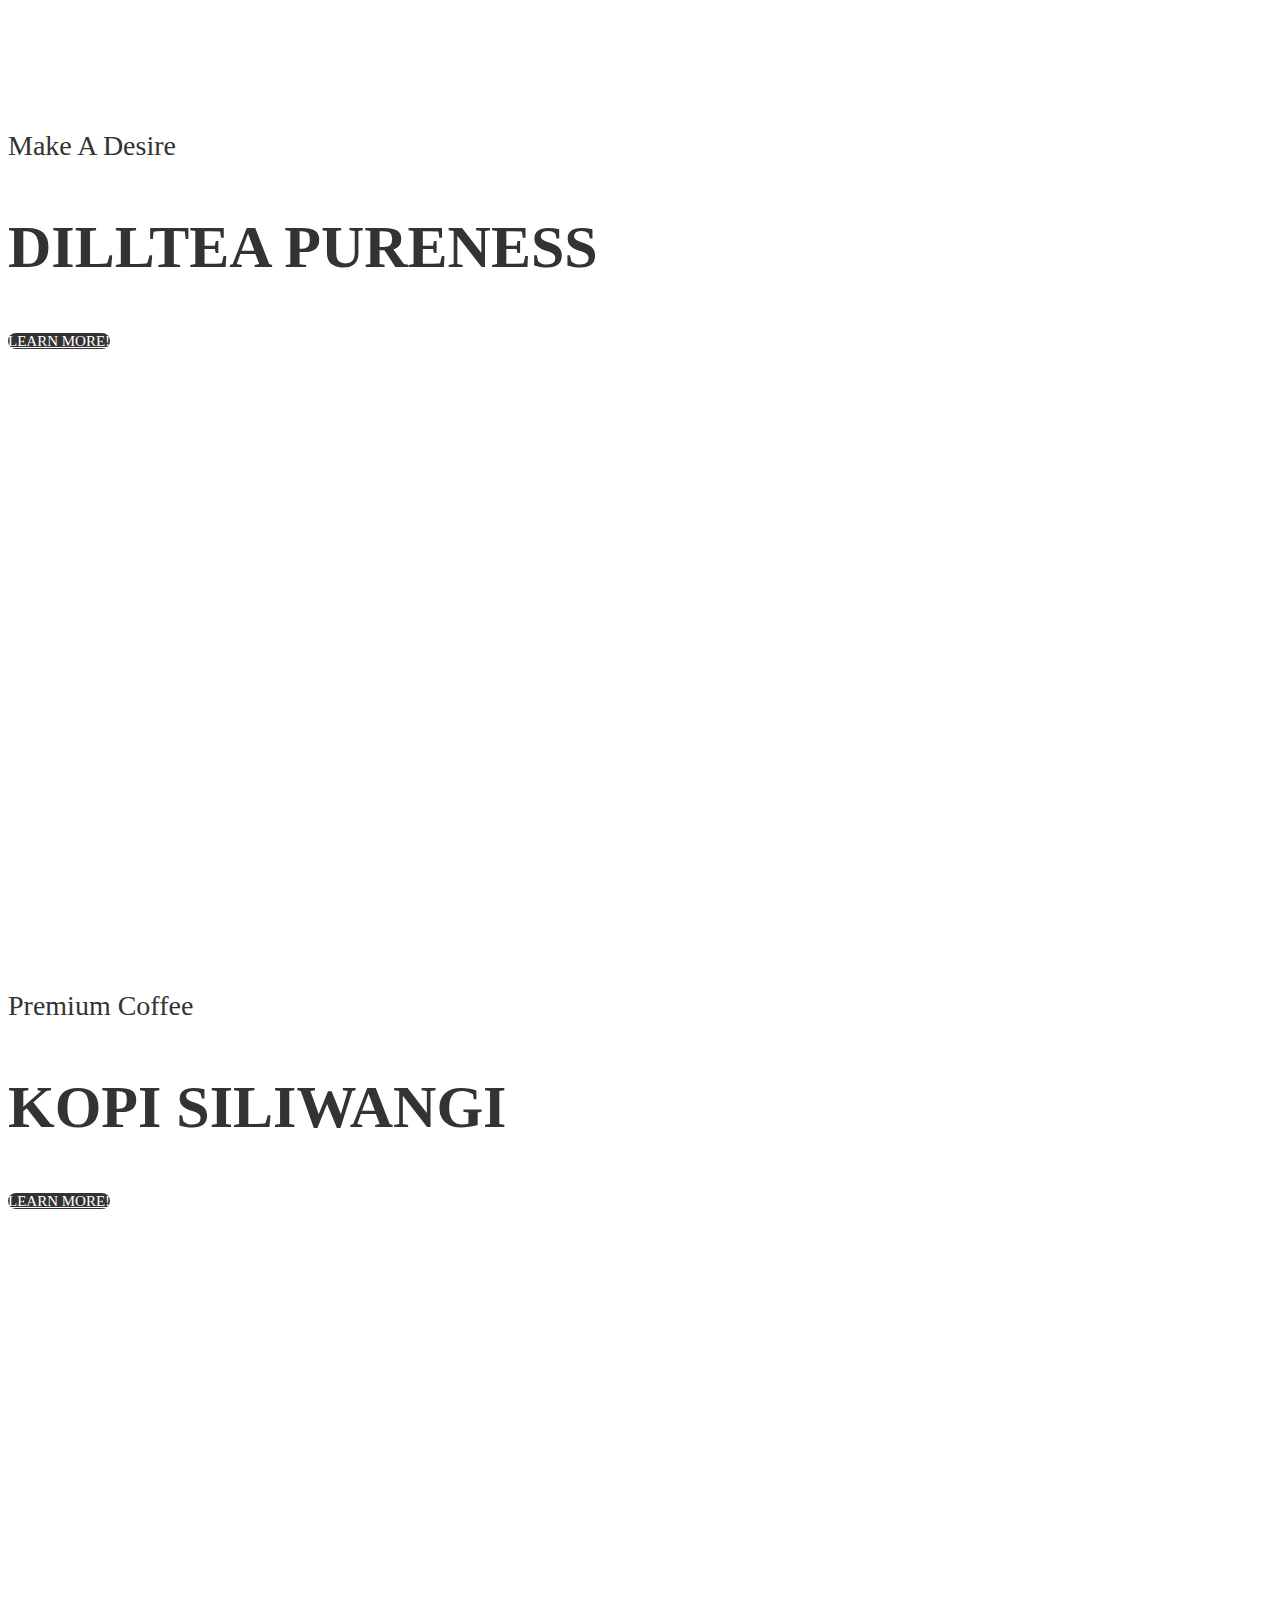
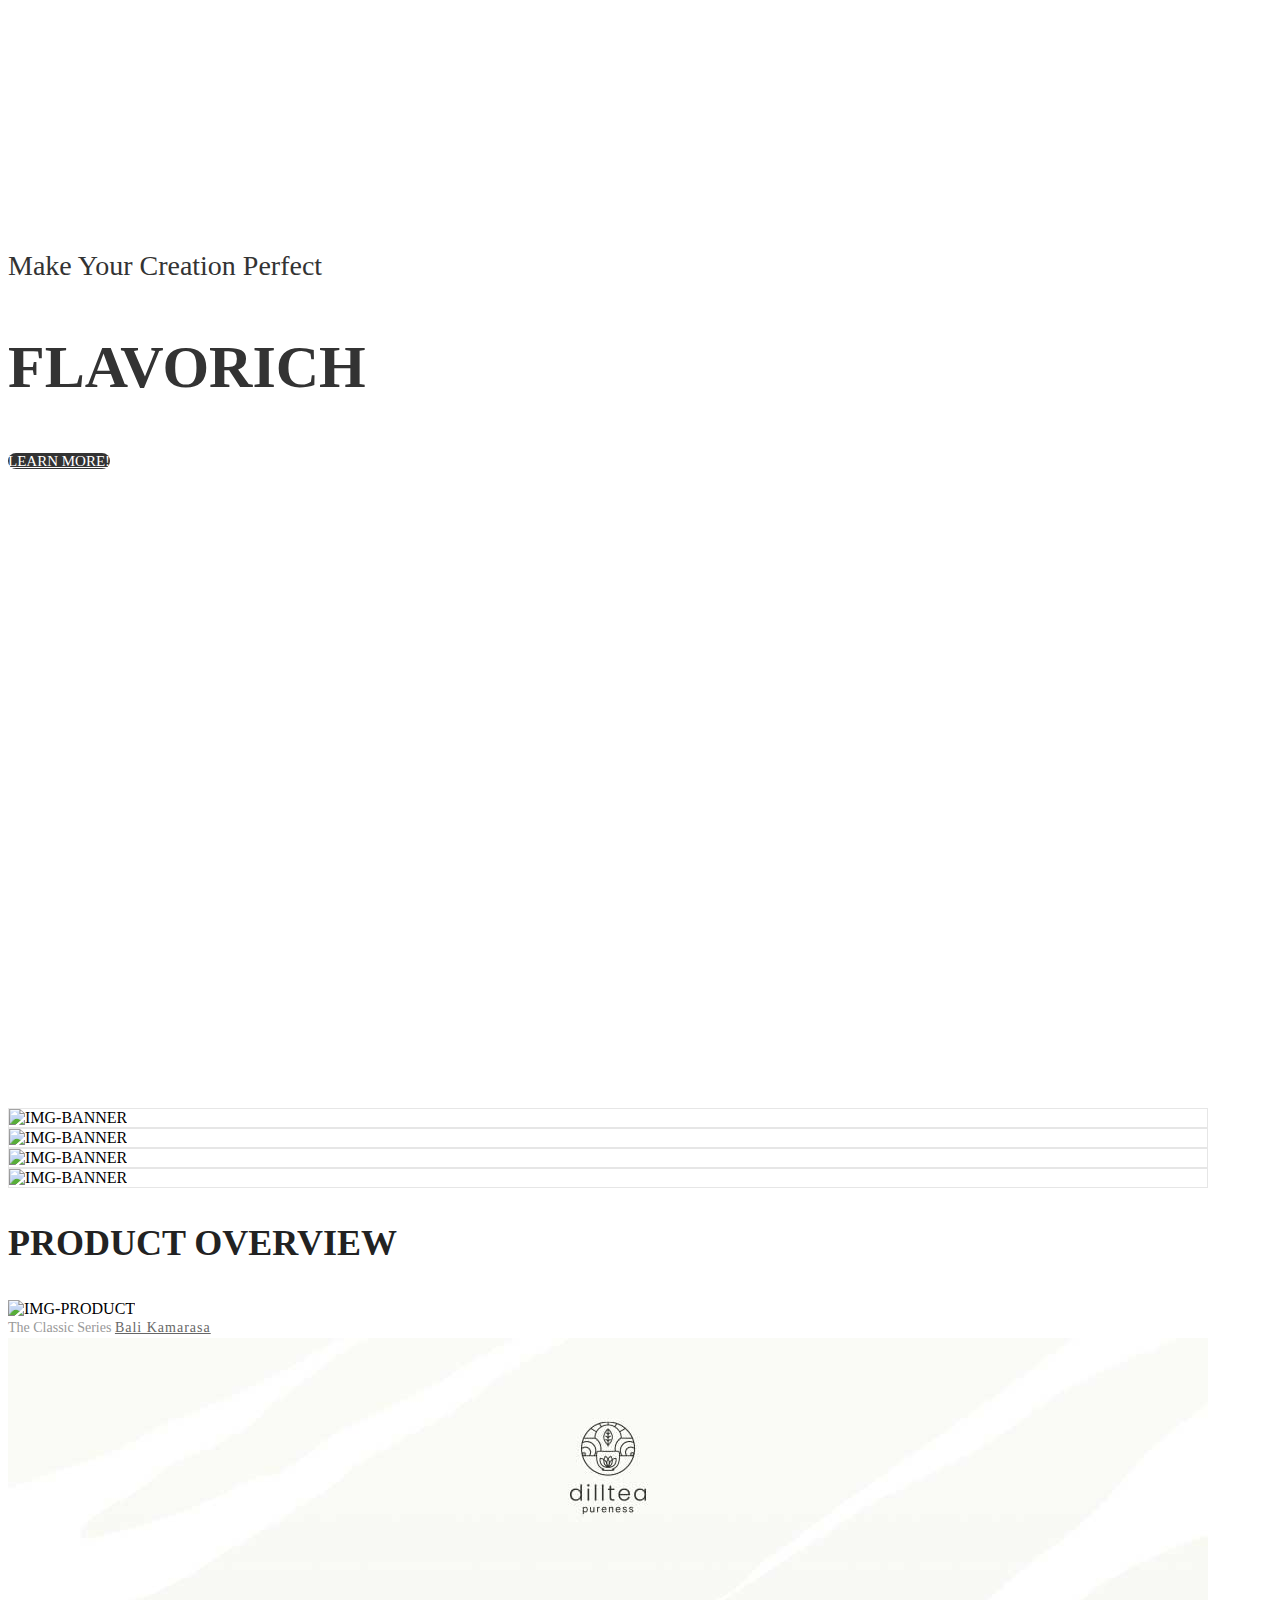
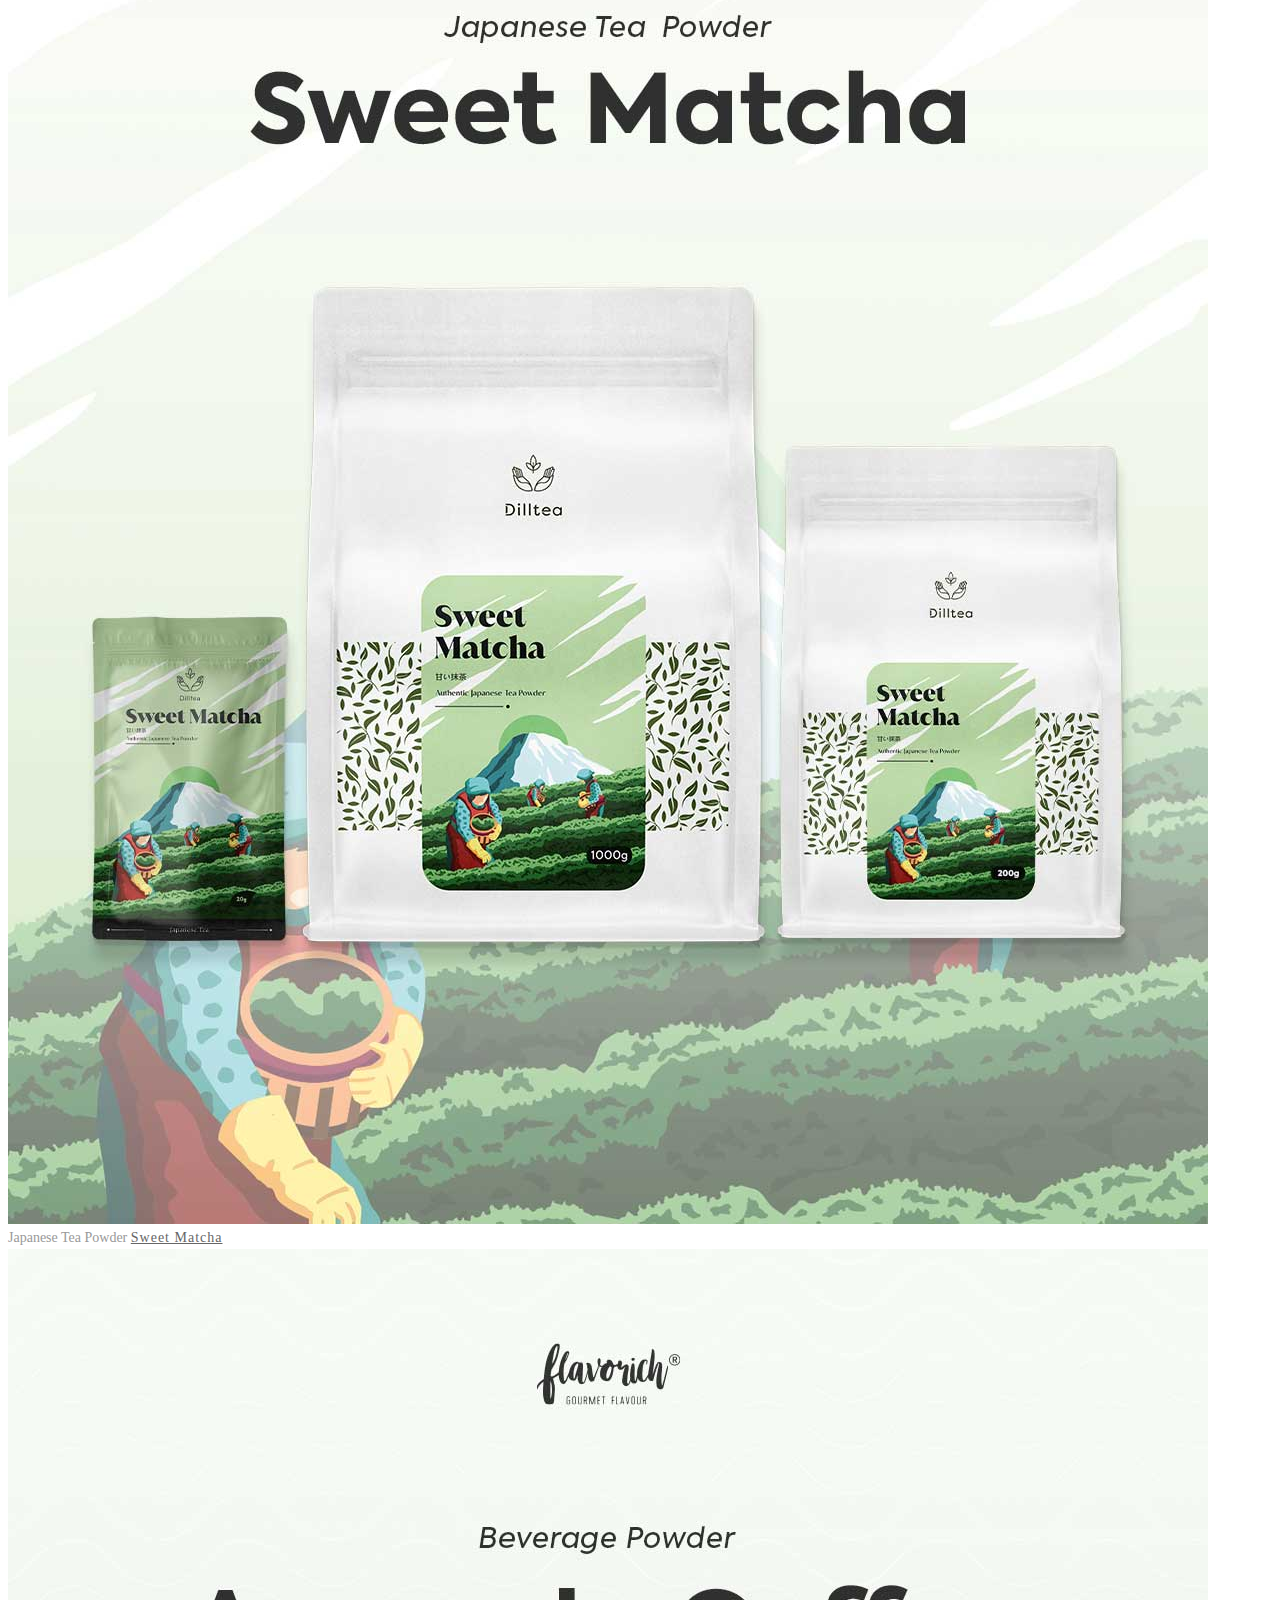
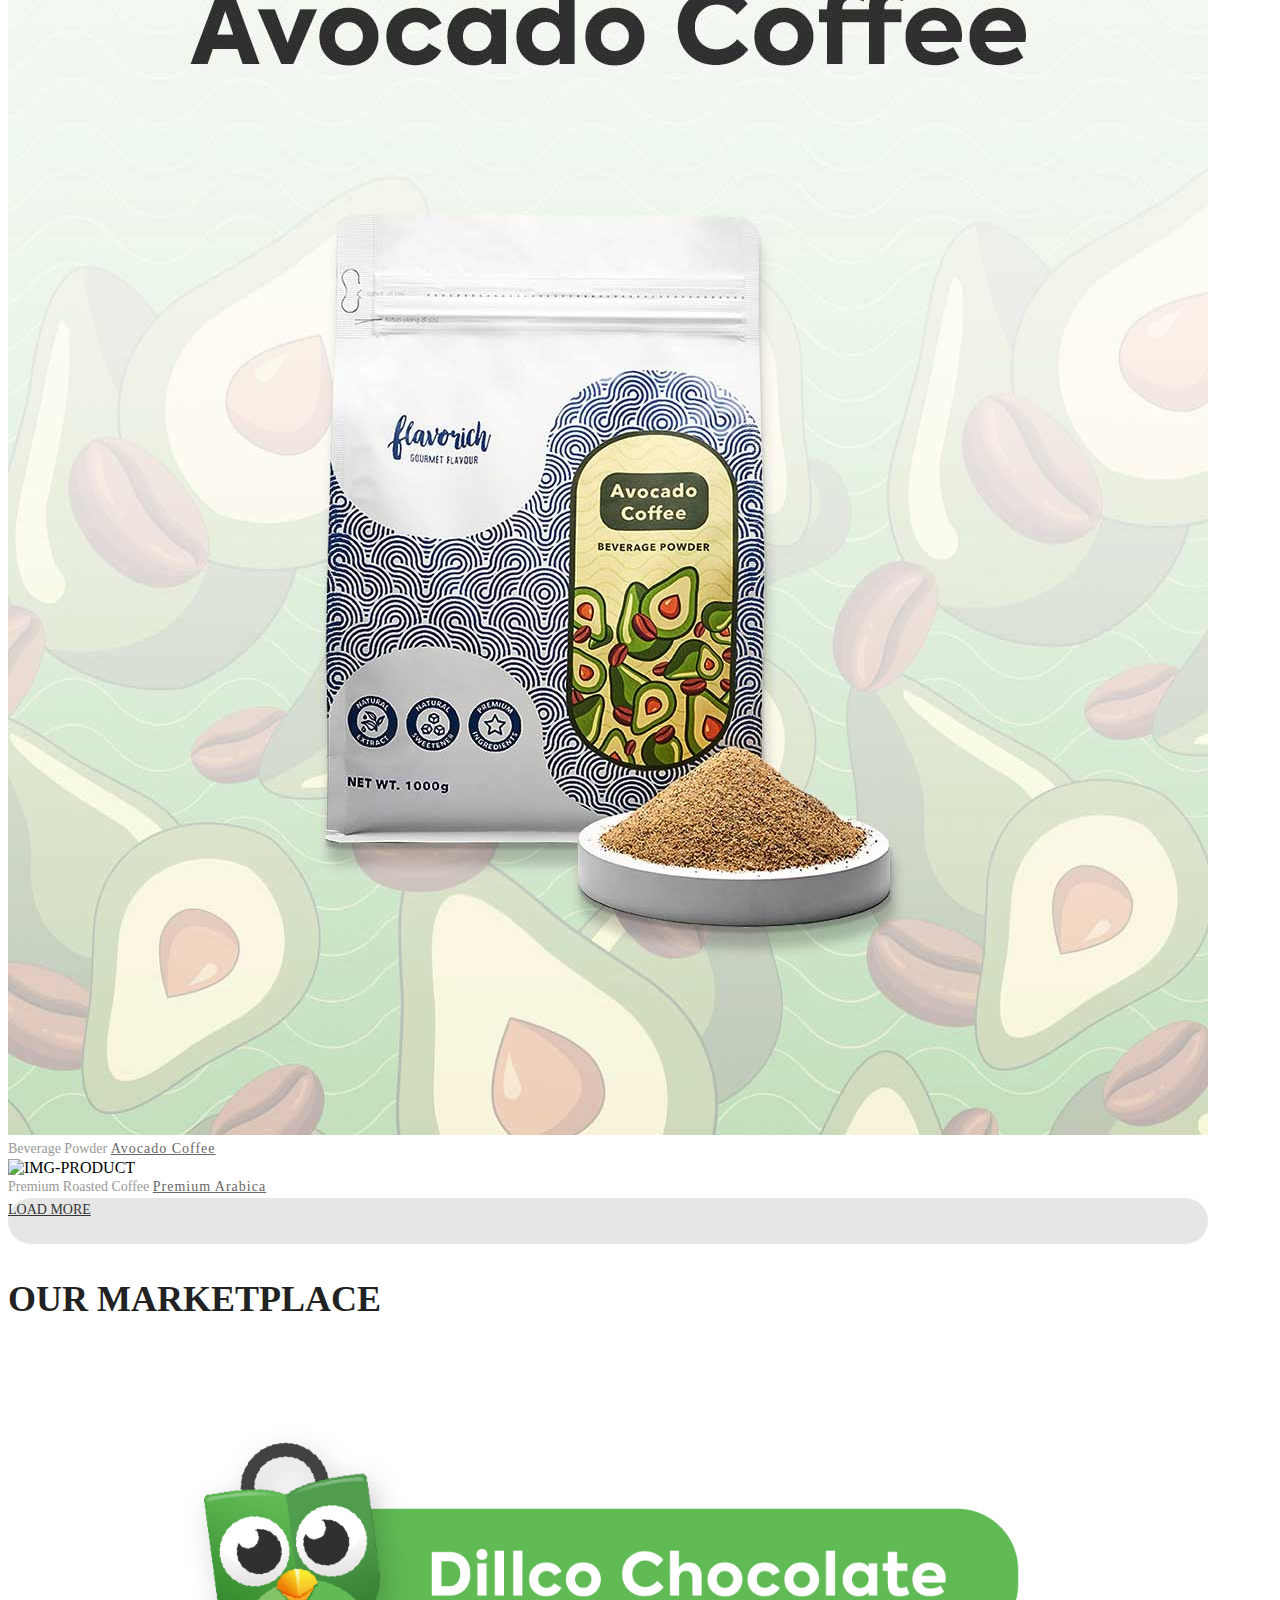
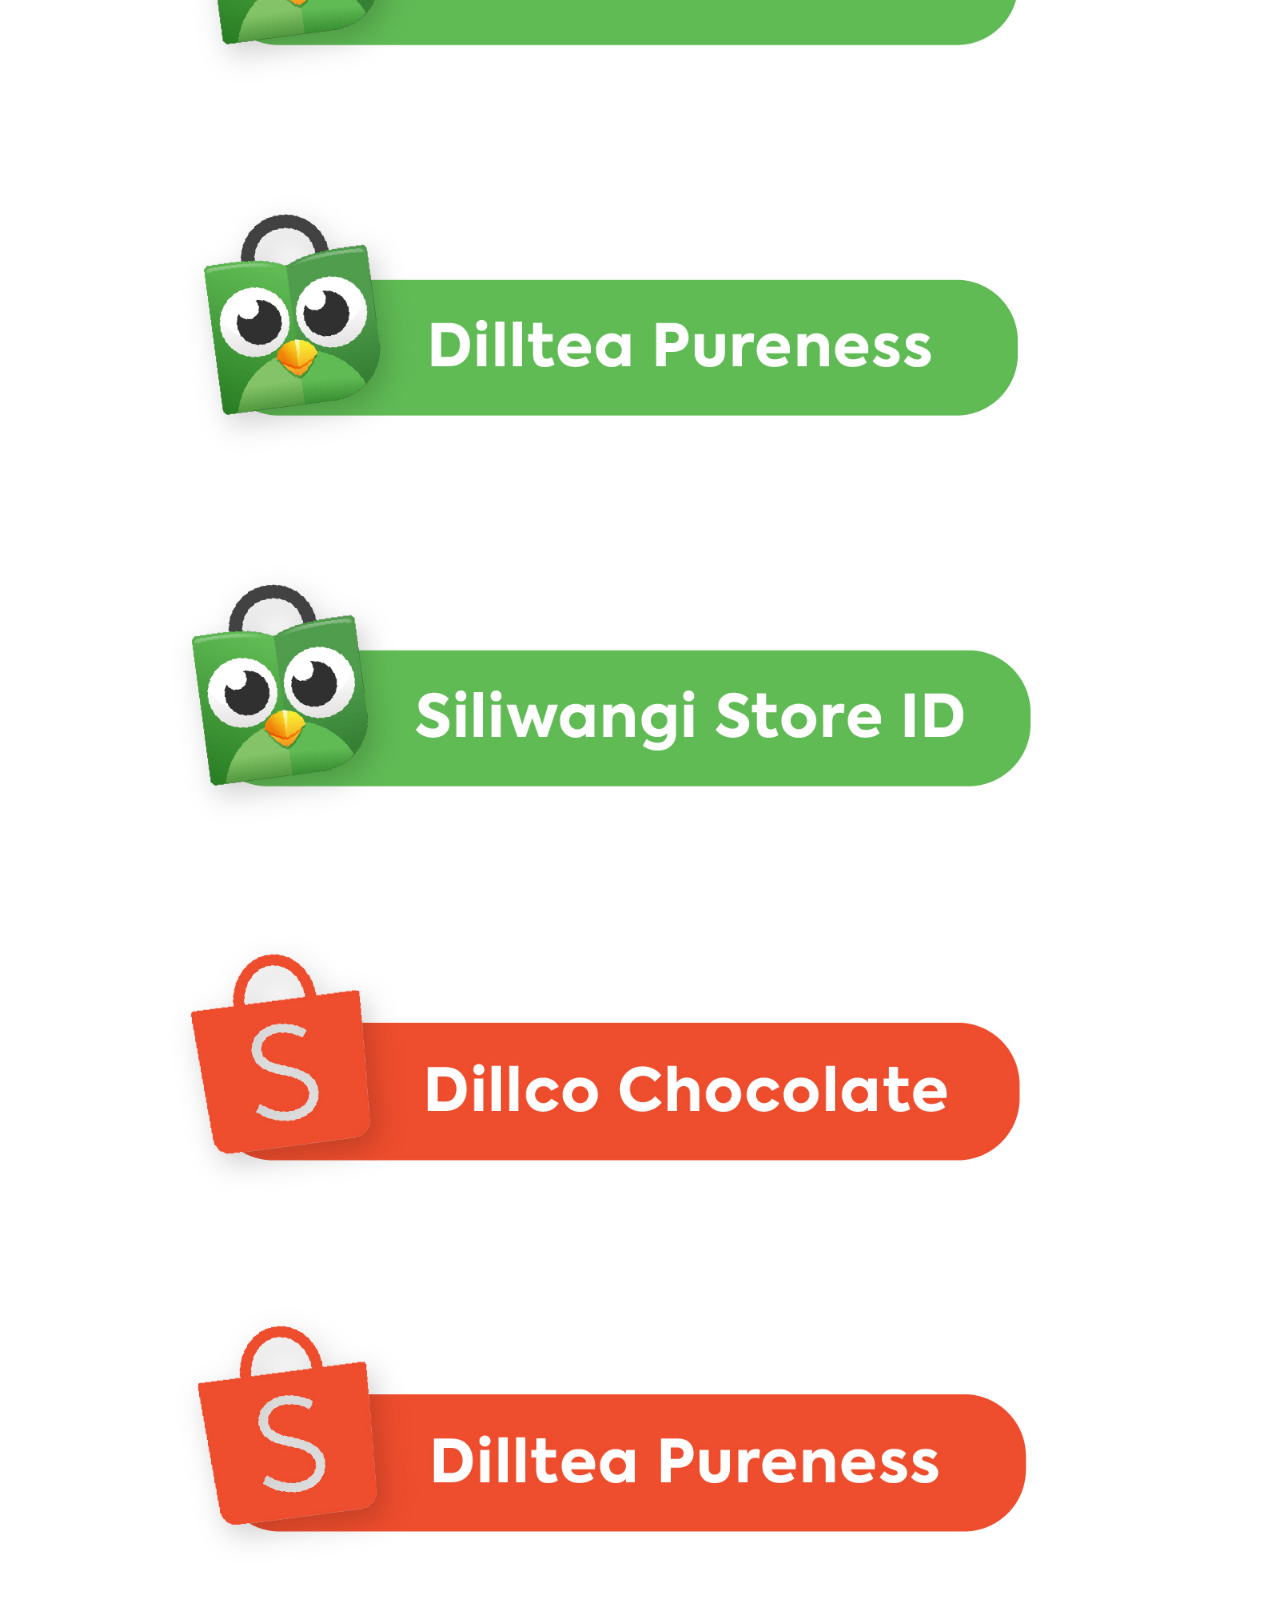
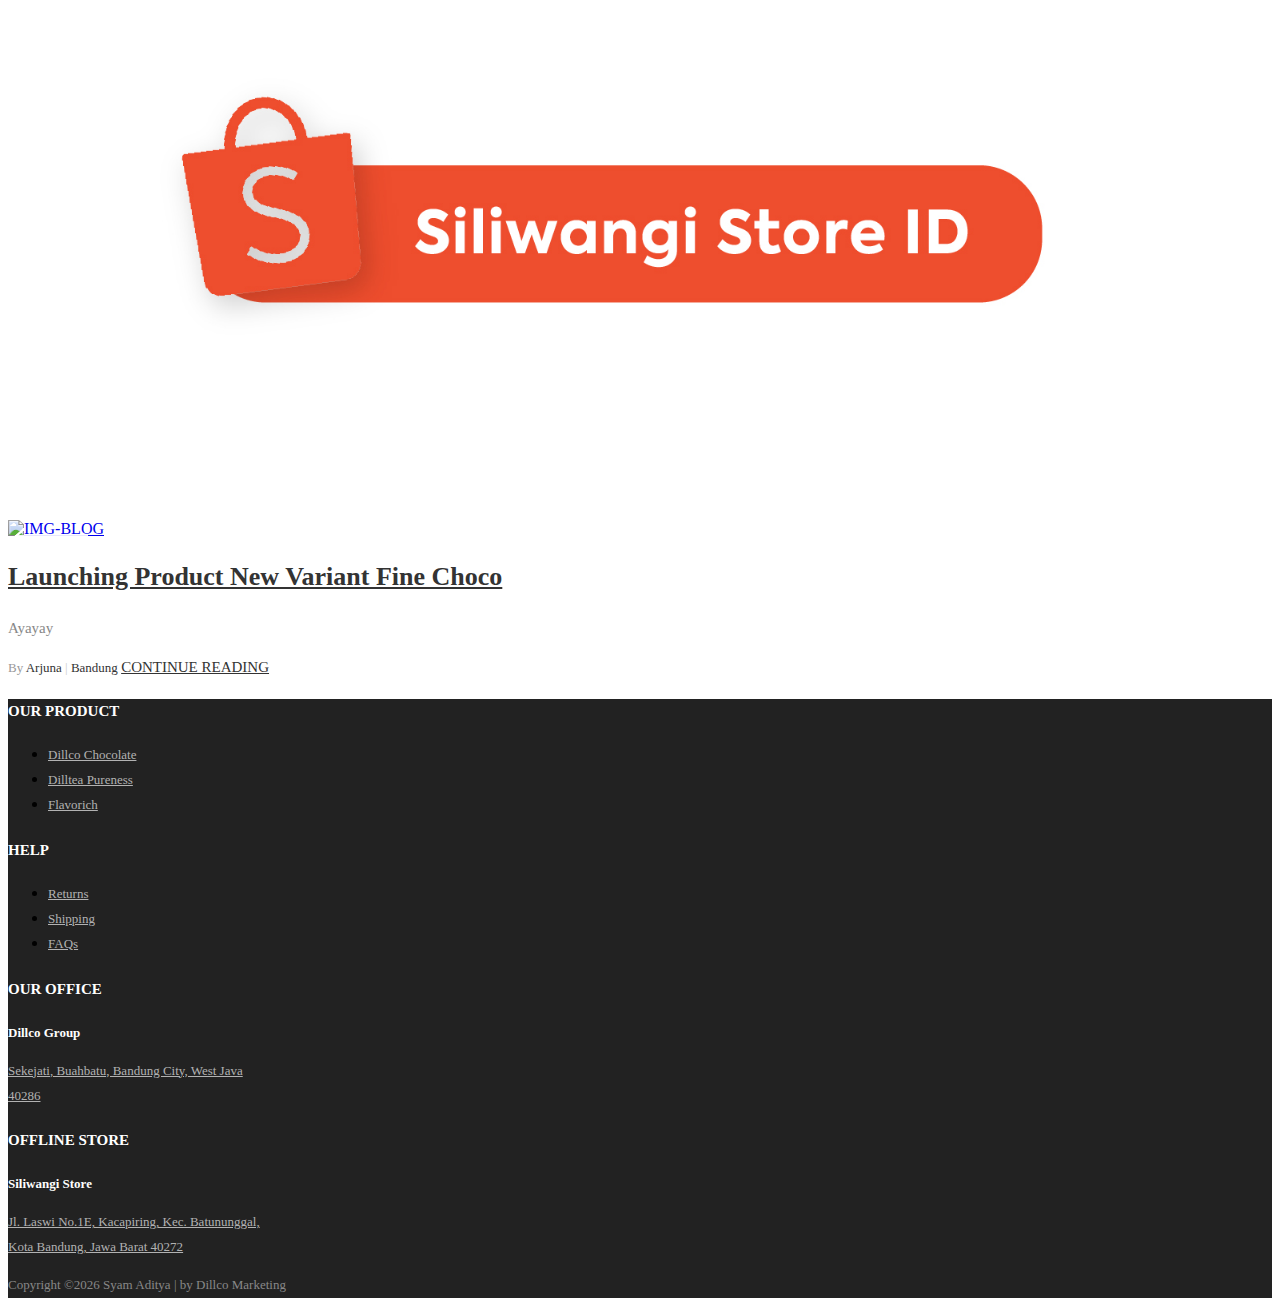
==== commit 06357136: "asas" ====
--- a/index.html
+++ b/index.html
@@ -1,11 +1,11 @@
 <!DOCTYPE html>
 <html lang="en">
 <head>
-	<title>Dillco Group Home Page</title>
+	<title>Dillco </title>
 	<meta charset="UTF-8">
 	<meta name="viewport" content="width=device-width, initial-scale=1">
 <!--===============================================================================================-->	
-	<link rel="icon" type="image/png" href="images/icons/favicon.png"/>
+	<link rel="icon" type="image/png" href="images/icons/favicon.png">
 <!--===============================================================================================-->
 	<link rel="stylesheet" type="text/css" href="vendor/bootstrap/css/bootstrap.min.css">
 <!--===============================================================================================-->
@@ -127,7 +127,7 @@
 				</li>
 
 				<li>
-					<a href="#marketplace">Our Marketplace</a>
+					<a href="">Our Marketplace</a>
 				</li>
 
 				<li>
@@ -135,7 +135,7 @@
 				</li>
 
 				<li>
-					<a href="#">About</a>
+					<a href="about.html">About</a>
 				</li>
 
 				<li>
@@ -223,6 +223,29 @@
 					</div>
 				</div>
 
+				<div class="item-slick1" style="background-image: url(images/banner-kopsil.jpg);">
+					<div class="container h-full">
+						<div class="flex-col-l-m h-full p-t-100 p-b-30 respon5">
+							<div class="layer-slick1 animated visible-false" data-appear="fadeInDown" data-delay="0">
+								<span class="ltext-101 cl2 respon2">
+									Premium Coffee
+								</span>
+							</div>
+								
+							<div class="layer-slick1 animated visible-false" data-appear="fadeInUp" data-delay="800">
+								<h2 class="ltext-201 cl2 p-t-19 p-b-43 respon1">
+									Kopi Siliwangi
+								</h2>
+							</div>
+								
+							<div class="layer-slick1 animated visible-false" data-appear="zoomIn" data-delay="1600">
+								<a href="#" class="flex-c-m stext-101 cl0 size-101 bg1 bor1 hov-btn1 p-lr-15 trans-04">
+									Learn More!
+								</a>
+							</div>
+						</div>
+					</div>
+				</div>
 				<div class="item-slick1" style="background-image: url(images/bannerflavo.jpg);">
 					<div class="container h-full">
 						<div class="flex-col-l-m h-full p-t-100 p-b-30 respon5">
@@ -255,10 +278,10 @@
 	<div class="sec-banner bg0 p-t-80 p-b-10">
 		<div class="container">
 			<div class="row">
-				<div class="col-md-6 col-xl-4 p-b-10 m-lr-auto">
+				<div class="col-md-6 col-xl-3 p-b-10 m-lr-auto">
 					<!-- Block1 -->
 					<div class="block1 wrap-pic-w hov-img0">
-						<img src="images/bannercatdci.jpg" alt="IMG-BANNER">
+						<img src="images/dci.jpg" alt="IMG-BANNER">
 
 						<!-- <a href="#" class="block1-txt ab-t-l s-full flex-col-l-sb p-lr-38 p-tb-34 trans-03 respon3">
 							<div class="block1-txt-child1 flex-col-l"> -->
@@ -275,15 +298,15 @@
 								<div class="block1-link stext-101 cl0 trans-09" style="color: #333333;">
 									Learn More!
 								</div>
-							</div> -->
-						</a>
-					</div>
-				</div>
-
-				<div class="col-md-6 col-xl-4 p-b-10 m-lr-auto">
+							</div>
+						</a> -->
+					</div>
+				</div>
+
+				<div class="col-md-6 col-xl-3 p-b-10 m-lr-auto">
 					<!-- Block1 -->
 					<div class="block1 wrap-pic-w hov-img0">
-						<img src="images/bannercatdtp.jpg" alt="IMG-BANNER">
+						<img src="images/dilltea.jpg" alt="IMG-BANNER">
 
 						<!-- <a href="#" class="block1-txt ab-t-l s-full flex-col-l-sb p-lr-38 p-tb-34 trans-03 respon3">
 							<div class="block1-txt-child1 flex-col-l">
@@ -305,10 +328,34 @@
 					</div>
 				</div>
 
-				<div class="col-md-6 col-xl-4 p-b-10 m-lr-auto">
+				<div class="col-md-6 col-xl-3 p-b-10 m-lr-auto">
 					<!-- Block1 -->
 					<div class="block1 wrap-pic-w hov-img0">
-						<img src="images/bannetcatflavo.jpg" alt="IMG-BANNER">
+						<img src="images/kopsil.jpg" alt="IMG-BANNER">
+
+						<!-- <a href="#" class="block1-txt ab-t-l s-full flex-col-l-sb p-lr-38 p-tb-34 trans-03 respon3">
+							<div class="block1-txt-child1 flex-col-l">
+								<span class="block1-name ltext-102 trans-04 p-b-8">
+								Accessories
+								</span>
+
+								<span class="block1-info stext-102 trans-04">
+									New Trend
+								</span>
+							</div>
+
+							<div class="block1-txt-child2 p-b-4 trans-05">
+								<div class="block1-link stext-101 cl0 trans-09" style="color: #333333;">
+									Learn More!
+								</div>
+							</div>
+						</a> -->
+					</div>
+				</div>
+				<div class="col-md-6 col-xl-3 p-b-10 m-lr-auto">
+					<!-- Block1 -->
+					<div class="block1 wrap-pic-w hov-img0">
+						<img src="images/flavorich.jpg" alt="IMG-BANNER">
 
 						<!-- <a href="#" class="block1-txt ab-t-l s-full flex-col-l-sb p-lr-38 p-tb-34 trans-03 respon3">
 							<div class="block1-txt-child1 flex-col-l">
@@ -421,9 +468,9 @@
 					<!-- Block2 -->
 					<div class="block2">
 						<div class="block2-pic hov-img0">
-							<img src="images/product dci/finechoco/fine-choco-aceh.jpg" alt="IMG-PRODUCT">
-
-							<a href="#" class="block2-btn flex-c-m stext-103 cl2 size-102 bg0 bor2 hov-btn1 p-lr-15 trans-04 js-show-modal12a">
+							<img src="images/productkopsil/premium arabica.jpg" alt="IMG-PRODUCT">
+
+							<a href="#" class="block2-btn flex-c-m stext-103 cl2 size-102 bg0 bor2 hov-btn1 p-lr-15 trans-04 js-show-modal41c">
 								Quick View
 							</a>
 						</div>
@@ -431,10 +478,10 @@
 						<div class="block2-txt flex-w flex-t p-t-14">
 							<div class="block2-txt-child1 flex-col-l ">
 								<span class="stext-104 cl4 trans-04 js-name-b2 p-b-6">
-									The Fine Choco Series
-								</span>
-								<a href="#" class="stext-105 js-show-modal12a hov-cl1 cl3">
-									Aceh Kuala Raja
+									Premium Roasted Coffee
+								</span>
+								<a href="#" class="stext-105 js-show-modal41c hov-cl1 cl3">
+									Premium Arabica
 								</a>
 							</div>
 						</div>
@@ -464,7 +511,7 @@
 				<div class="col-md-6 col-xl-4 p-b-30 m-lr-auto">
 					<!-- Block1 -->
 					<div class="block2-pic hov-img0 wrap-pic-w"><img src="images/icons/Artboard 1.jpg" alt="IMG-BANNER">
-						<a href="https://www.tokopedia.com/dillco" img="src()" class="block2-txt ab-t-l s-full flex-col-l-sb p-lr-38 p-tb-34 trans-03 respon3" target="_blank">
+						<a href="https://www.tokopedia.com/dillco" class="block2-txt ab-t-l s-full flex-col-l-sb p-lr-38 p-tb-34 trans-03 respon3" target="_blank">
 							
 						</a>
 					</div>
@@ -657,13 +704,13 @@
 					</p>
 
 					<div class="p-t-27">
-						<a href="#" class="fs-18 cl7 hov-cl1 trans-04 m-r-16">
-							<i class="fa fa-facebook"></i>
-						</a>
-
-						<a href="#" class="fs-18 cl7 hov-cl1 trans-04 m-r-16">
+						<a href="https://www.instagram.com/dillcochocolate/" class="fs-18 cl7 hov-cl1 trans-04 m-r-16" target="_blank">
 							<i class="fa fa-instagram"></i>
 						</a>
+
+						<!-- <a href="https://www.instagram.com/dillcochocolate/" class="fs-18 cl7 hov-cl1 trans-04 m-r-16">
+							<i class="fa fa-instagram"></i>
+						</a> -->
 
 						<!-- <a href="#" class="fs-18 cl7 hov-cl1 trans-04 m-r-16">
 							<i class="fa fa-pinterest-p"></i>
@@ -768,7 +815,7 @@
 							</p>
 
 							<p class="stext-102 cl3 p-t-20" style="text-align: justify;">
-								In Sanskrit, Kamarasa means “full of love”, which we found this naming would suit best to the character of Bali Kamarasa. Because Bali Kamarasa offers you the balance of light texture, fruity flavours and hints of nut, and those create a beautiful harmony that represents how love at the first sight would feel like.
+								In Sanskrit, Kamarasa means “full of love”, which we found this naming would suit best to the character of Bali Kamarasa. Because Bali Kamarasa offers you the balance of light texture, fruity flavours and hints of nut, and thus create a beautiful harmony that represents how love at the first sight would feel like.
 							</p>
 						</div>
 					</div>
@@ -840,7 +887,7 @@
 							</p>
 
 							<p class="stext-102 cl3 p-t-20" style="text-align: justify;">
-								Matcha is a powdered green tea made from dry green tea leaves which are ground to a powdery consistency. Matcha has a unique,  non-bitter taste annd vibrant green color and is regarded as the  most aromatic form of green tea.
+								A fine blend between Japanese matcha powder, Creamer, and cane sugar. It is sweet but does not leave the bitterness and leafy flavour of the matcha. This is our best seller and trusted by many businesses.
 							</p>
 						</div>
 					</div>
@@ -901,12 +948,12 @@
 		</div>
 	</div>
 
-	<div class="wrap-modal1 js-modal12a p-t-60 p-b-20">
-		<div class="overlay-modal1 js-hide-modal12a"></div>
+	<div class="wrap-modal1 js-modal41c p-t-60 p-b-20">
+		<div class="overlay-modal1 js-hide-modal41c"></div>
 
 		<div class="container">
 			<div class="bg0 p-t-60 p-b-30 p-lr-15-lg how-pos3-parent">
-				<button class="how-pos3 hov3 trans-04 js-hide-modal12a">
+				<button class="how-pos3 hov3 trans-04 js-hide-modal41c">
 					<img src="images/icons/icon-close.png" alt="CLOSE">
 				</button>
 
@@ -918,21 +965,21 @@
 								<div class="wrap-slick3-arrows flex-sb-m flex-w"></div>
 
 								<div class="slick3 gallery-lb">
-									<div class="item-slick3" data-thumb="images/product dci/finechoco/1kg-fine-choco-aceh.jpg">
+									<div class="item-slick3" data-thumb="images/productkopsil/perproduct/Premium arabica 1kg.jpg">
 										<div class="wrap-pic-w pos-relative">
-											<img src="images/product dci/finechoco/1kg-fine-choco-aceh.jpg" alt="IMG-PRODUCT">
-
-											<a class="flex-c-m size-108 how-pos1 bor0 fs-16 cl10 bg0 hov-btn3 trans-04" href="images/product dci/finechoco/1kg-fine-choco-aceh.jpg">
+											<img src="images/productkopsil/perproduct/Premium arabica 1kg.jpg" alt="IMG-PRODUCT">
+
+											<a class="flex-c-m size-108 how-pos1 bor0 fs-16 cl10 bg0 hov-btn3 trans-04" href="images/productkopsil/perproduct/Premium arabica 1kg.jpg">
 												<i class="fa fa-expand"></i>
 											</a>
 										</div>
 									</div>
 
-									<div class="item-slick3" data-thumb="images/product dci/finechoco/sachet-fine-choco-aceh.jpg">
+									<div class="item-slick3" data-thumb="images/productkopsil/perproduct/Premium arabica 200g.jpg">
 										<div class="wrap-pic-w pos-relative">
-											<img src="images/product dci/finechoco/sachet-fine-choco-aceh.jpg" alt="IMG-PRODUCT">
-
-											<a class="flex-c-m size-108 how-pos1 bor0 fs-16 cl10 bg0 hov-btn3 trans-04" href="images/product dci/finechoco/sachet-fine-choco-aceh.jpg">
+											<img src="images/productkopsil/perproduct/Premium arabica 200g.jpg" alt="IMG-PRODUCT">
+
+											<a class="flex-c-m size-108 how-pos1 bor0 fs-16 cl10 bg0 hov-btn3 trans-04" href="productkopsil/perproduct/Premium arabica 200g.jpg">
 												<i class="fa fa-expand"></i>
 											</a>
 										</div>
@@ -945,21 +992,17 @@
 					<div class="col-md-6 col-lg-5 p-b-30">
 						<div class="p-r-50 p-t-5 p-lr-0-lg">
 							<h4 class="mtext-111 cl2">
-								Aceh Kuala Raja <span class="stext-110 cl3">| The Fine Choco Series</span>
+								Premium Arabica <span class="stext-110 cl3">| Premium Roasted Coffee</span>
 							</h4>
 
-							<p class="mtext-106 cl2 p-t-20" style="font-style: italic;">
-								Blueberry & Nougat
+							<p class="stext-110 cl3 p-t-20">
+								Available in : 200g | 1000g
 							</p>
 
-							<p class="stext-110 cl3 p-t-20">
-								Available in : 20g | 1000g
-							</p>
-
 							<p class="stext-102 cl3 p-t-20" style="text-align: justify;">
-								Kuala Raja is a name we picked from Kuala Raja Beach from Bireun Regency, Nanggroe Aceh Darussalam, Indonesia. <br><br>
-								Kuala Raja offers you a balance mix of nougat along with hints of sweet berries. Which produces a full, creamy mouthfeel and also a round body.
-							</p>
+								Our Arabica coffee is a true embodiment of refined taste and exquisite quality. <br><br>
+								Sourced from the world's finest coffee-growing regions, our Arabica beans are carefully cultivated and handpicked to ensure only the highest standards of excellence.
+								</p>
 						</div>
 					</div>
 				</div>
@@ -1025,7 +1068,7 @@
 <!--===============================================================================================-->
 	<script src="js/modal.js"></script>
 	<script src="js/main.js"></script>
-	
+	<!-- apdate -->
 
 </body>
 </html>--- a/css/modal.css
+++ b/css/modal.css
@@ -1,3 +1,5 @@
+/* DCI */
+/* CLASSIC */
 .show-modal11a {
     visibility: visible;
     opacity: 1;
@@ -18,7 +20,11 @@
     opacity: 1;
   }
   
-  /* DCI FINE CHOCO */
+
+
+
+
+   /* FINE CHOCO */
   .show-modal12a {
     visibility: visible;
     opacity: 1;
@@ -39,7 +45,11 @@
     opacity: 1;
   }
 
-  /* 3in1 series */
+
+
+
+
+  /* 3IN1 SERIES */
   .show-modal13a {
     visibility: visible;
     opacity: 1;
@@ -59,8 +69,48 @@
     visibility: visible;
     opacity: 1;
   }
-  
-  /* DILLTEA PURENESS POWDER */
+
+  .show-modal13e {
+    visibility: visible;
+    opacity: 1;
+  }
+
+  .show-modal13f {
+    visibility: visible;
+    opacity: 1;
+  }
+
+
+
+
+
+  /* CHOCOLATE COMMERCIAL */
+  .show-modal14a {
+    visibility: visible;
+    opacity: 1;
+  }
+
+  .show-modal14b {
+    visibility: visible;
+    opacity: 1;
+  }
+
+  .show-modal14c {
+    visibility: visible;
+    opacity: 1;
+  }
+  
+
+
+
+
+
+
+
+
+
+  /* DILLTEA PURENESS */
+  /* POWDER MATCHA */
   .show-modal21a {
     visibility: visible;
     opacity: 1;
@@ -81,6 +131,11 @@
     opacity: 1;
   }
 
+
+
+
+
+  /* LOOSE TEA */
   .show-modal22a {
     visibility: visible;
     opacity: 1;
@@ -101,6 +156,11 @@
     opacity: 1;
   }
 
+
+
+
+
+  /* SIGNATURE TEA */
   .show-modal23a {
     visibility: visible;
     opacity: 1;
@@ -120,9 +180,52 @@
     visibility: visible;
     opacity: 1;
   }
-  
-  
-  /* FLAVORICH POWDER */
+
+
+
+
+
+  /* TRIBLEND SERIES */
+  .show-modal24a {
+    visibility: visible;
+    opacity: 1;
+  }
+  
+  .show-modal24b {
+    visibility: visible;
+    opacity: 1;
+  }
+  
+  .show-modal24c {
+    visibility: visible;
+    opacity: 1;
+  }
+
+
+
+
+  /* TEABLEND SERIES */
+  .show-modal25a {
+    visibility: visible;
+    opacity: 1;
+  }
+  
+  .show-modal25b {
+    visibility: visible;
+    opacity: 1;
+  }
+  
+  
+  
+  
+  
+  
+  
+  
+  
+  
+  /* FLAVORICH */
+  /* POWDER */
   .show-modal31a {
     visibility: visible;
     opacity: 1;
@@ -163,7 +266,11 @@
     opacity: 1;
   }
 
-  /* syrup */
+
+
+
+
+  /* SYRUP */
   .show-modal32a {
     visibility: visible;
     opacity: 1;
@@ -207,4 +314,210 @@
   .show-modal32i {
     visibility: visible;
     opacity: 1;
-  }+  }
+
+
+
+
+
+  /* CREAMER */
+  .show-modal33a {
+    visibility: visible;
+    opacity: 1;
+  }
+  
+  .show-modal33b {
+    visibility: visible;
+    opacity: 1;
+  }
+  
+  .show-modal33c {
+    visibility: visible;
+    opacity: 1;
+  }
+
+
+
+
+
+
+
+
+
+
+  /* KOPSIL */
+  /* PREMIUM ROASTED COFFEE */
+  .show-modal41a {
+    visibility: visible;
+    opacity: 1;
+  }
+  
+  .show-modal41b {
+    visibility: visible;
+    opacity: 1;
+  }
+  
+  .show-modal41c {
+    visibility: visible;
+    opacity: 1;
+  }
+  
+  .show-modal41d {
+    visibility: visible;
+    opacity: 1;
+  }
+
+
+
+
+
+  /* SPECIAL BLEND */
+  .show-modal42a {
+    visibility: visible;
+    opacity: 1;
+  }
+  
+  .show-modal42b {
+    visibility: visible;
+    opacity: 1;
+  }
+  
+  .show-modal42c {
+    visibility: visible;
+    opacity: 1;
+  }
+  
+  .show-modal42d {
+    visibility: visible;
+    opacity: 1;
+  }
+
+
+
+
+
+  /* SINGLE ORIGIN */
+  .show-modal43a {
+    visibility: visible;
+    opacity: 1;
+  }
+  
+  .show-modal43b {
+    visibility: visible;
+    opacity: 1;
+  }
+  
+  .show-modal43c {
+    visibility: visible;
+    opacity: 1;
+  }
+  
+  .show-modal43d {
+    visibility: visible;
+    opacity: 1;
+  }
+
+  .show-modal43e {
+    visibility: visible;
+    opacity: 1;
+  }
+  
+  .show-modal43f {
+    visibility: visible;
+    opacity: 1;
+  }
+  
+  .show-modal43g {
+    visibility: visible;
+    opacity: 1;
+  }
+  
+  .show-modal43h {
+    visibility: visible;
+    opacity: 1;
+  }
+
+  .show-modal43i {
+    visibility: visible;
+    opacity: 1;
+  }
+
+
+
+
+
+  /* KOPI KRISTALISASI TANPA AMPAS */
+  .show-modal44a {
+    visibility: visible;
+    opacity: 1;
+  }
+  
+  .show-modal44b {
+    visibility: visible;
+    opacity: 1;
+  }
+  
+  .show-modal44c {
+    visibility: visible;
+    opacity: 1;
+  }
+  
+  .show-modal44d {
+    visibility: visible;
+    opacity: 1;
+  }
+
+
+
+
+
+  /* CRISCO */
+  .show-modal45a {
+    visibility: visible;
+    opacity: 1;
+  }
+  
+  .show-modal45b {
+    visibility: visible;
+    opacity: 1;
+  }
+  
+  .show-modal45c {
+    visibility: visible;
+    opacity: 1;
+  }
+  
+
+
+
+
+
+
+
+
+
+  /* PALM SUGAR */
+  .show-modal51a {
+    visibility: visible;
+    opacity: 1;
+  }
+  
+  .show-modal51b {
+    visibility: visible;
+    opacity: 1;
+  }
+  
+
+
+
+
+
+
+
+
+
+  /* GMN */
+  .show-modal61a {
+    visibility: visible;
+    opacity: 1;
+  }
